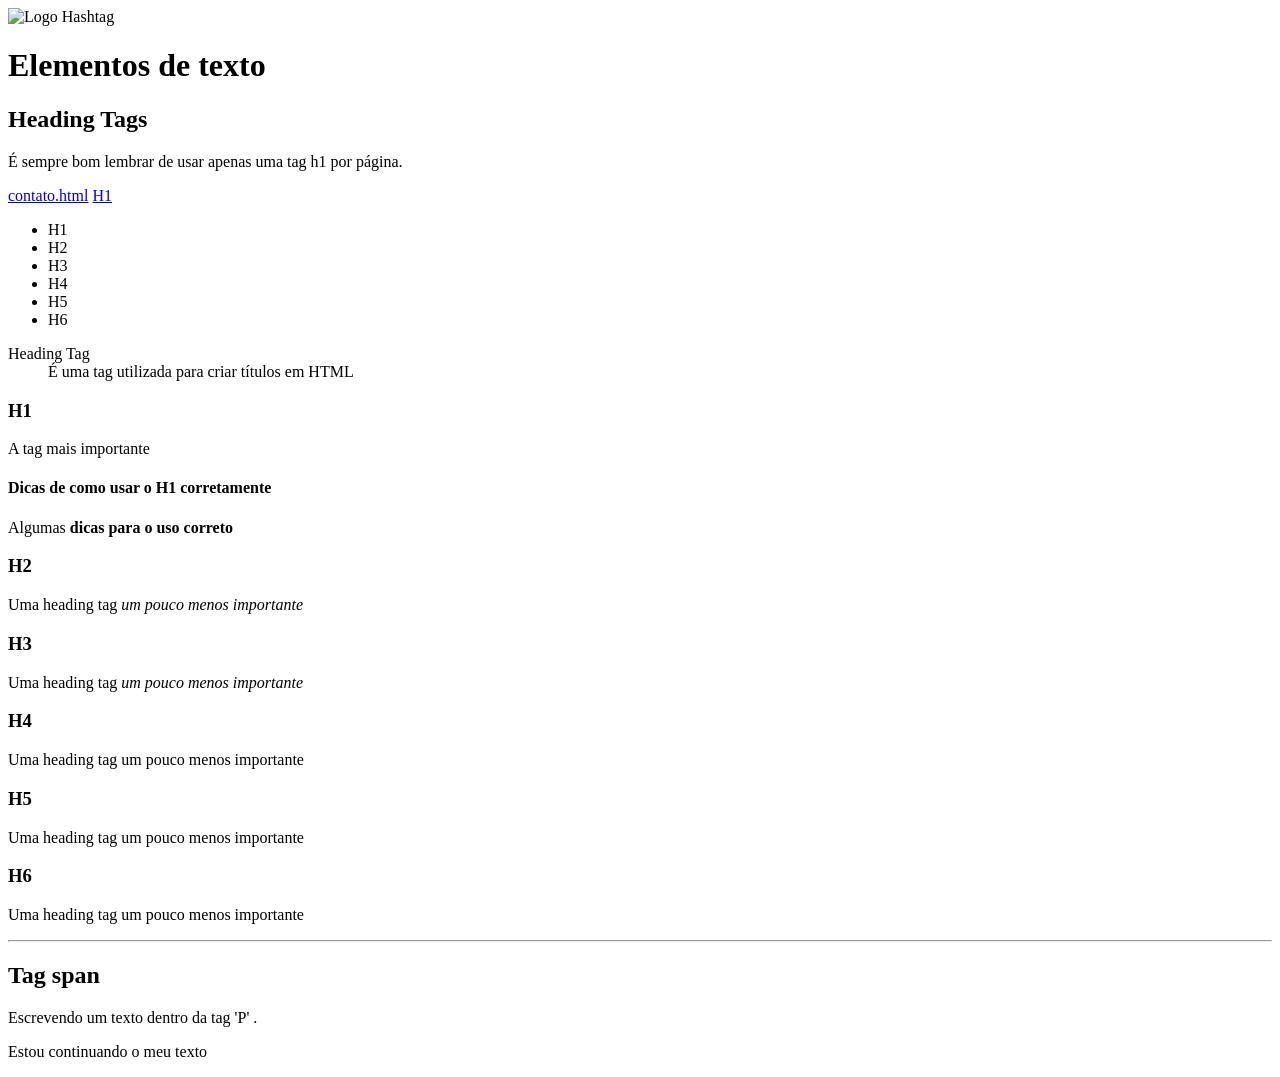
==== index.html @ c279faad "Primeiro commit do projeto" ====
<!DOCTYPE html>
<html lang="en">
<head>
    <meta charset="UTF-8">
    <meta name="viewport" content="width=device-width, initial-scale=1.0">
    <title>Elementos de texto com a hashtag</title>
</head>
<body>
    <img src="https://www.hashtagtreinamentos.com/wp-content/themes/hashtag/desenvolvimento_hashtag/assets/imgs/Global/logo-hashtag.webp" 
    alt="Logo Hashtag">


    <h1>Elementos de texto</h1>

    <h2>Heading Tags</h2>
    <p>É sempre bom lembrar de usar apenas <span>uma tag h1 por página.</span>
    </p>

    <a href="contato.html">contato.html</a>

    <a 
      href="#" >H1</a>

    <Ul>
        <li>H1</li>
        <li>H2</li>
        <li>H3</li>
        <li>H4</li>
        <li>H5</li>
        <li>H6</li>
    </Ul>
    
    <dl>
        <dt>Heading Tag</dt>
        <dd>É uma tag utilizada para criar títulos em HTML</dd>
    </dl>


    <h3>H1</h3>
    <p>A tag mais importante</p>

    <h4>Dicas de como usar o <span>H1 corretamente</span></h4>
    <p>Algumas <strong>dicas para o uso correto</strong></p>

    <h3>H2</h3>
    <p>Uma heading tag <i>um pouco menos importante</i></p>

    <h3>H3</h3>
    <p>Uma heading tag <em>um pouco menos importante</em></p>

    <h3>H4</h3>
    <p>Uma heading tag um pouco menos importante</p>

    <h3>H5</h3>
    <p>Uma heading tag um pouco menos importante</p>

    <h3>H6</h3>
    <p>Uma heading tag um pouco menos importante</p>

    <hr />

    <h2>Tag span</h2>
    <p>Escrevendo um texto dentro da tag 'P' .</p>
    <P id="paragrafo-final">Estou continuando o meu texto</P>
</body>
</html>
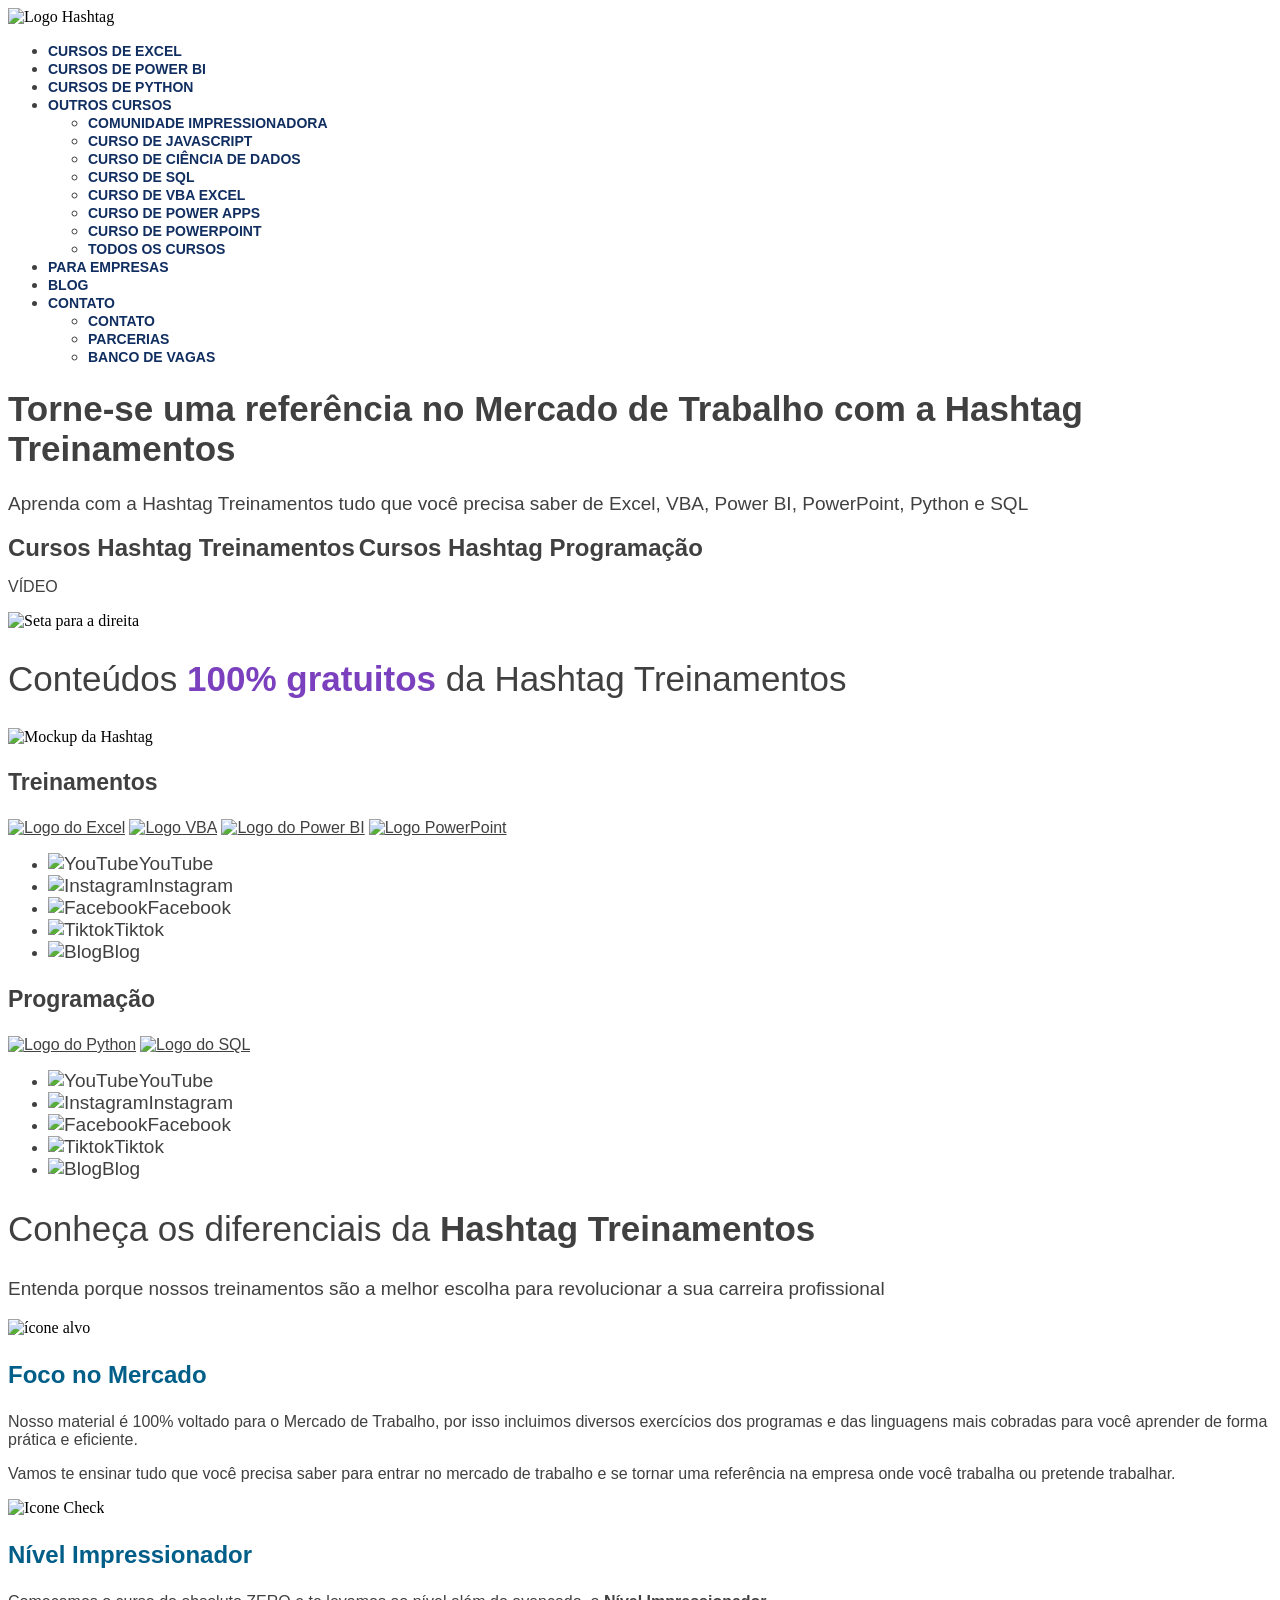
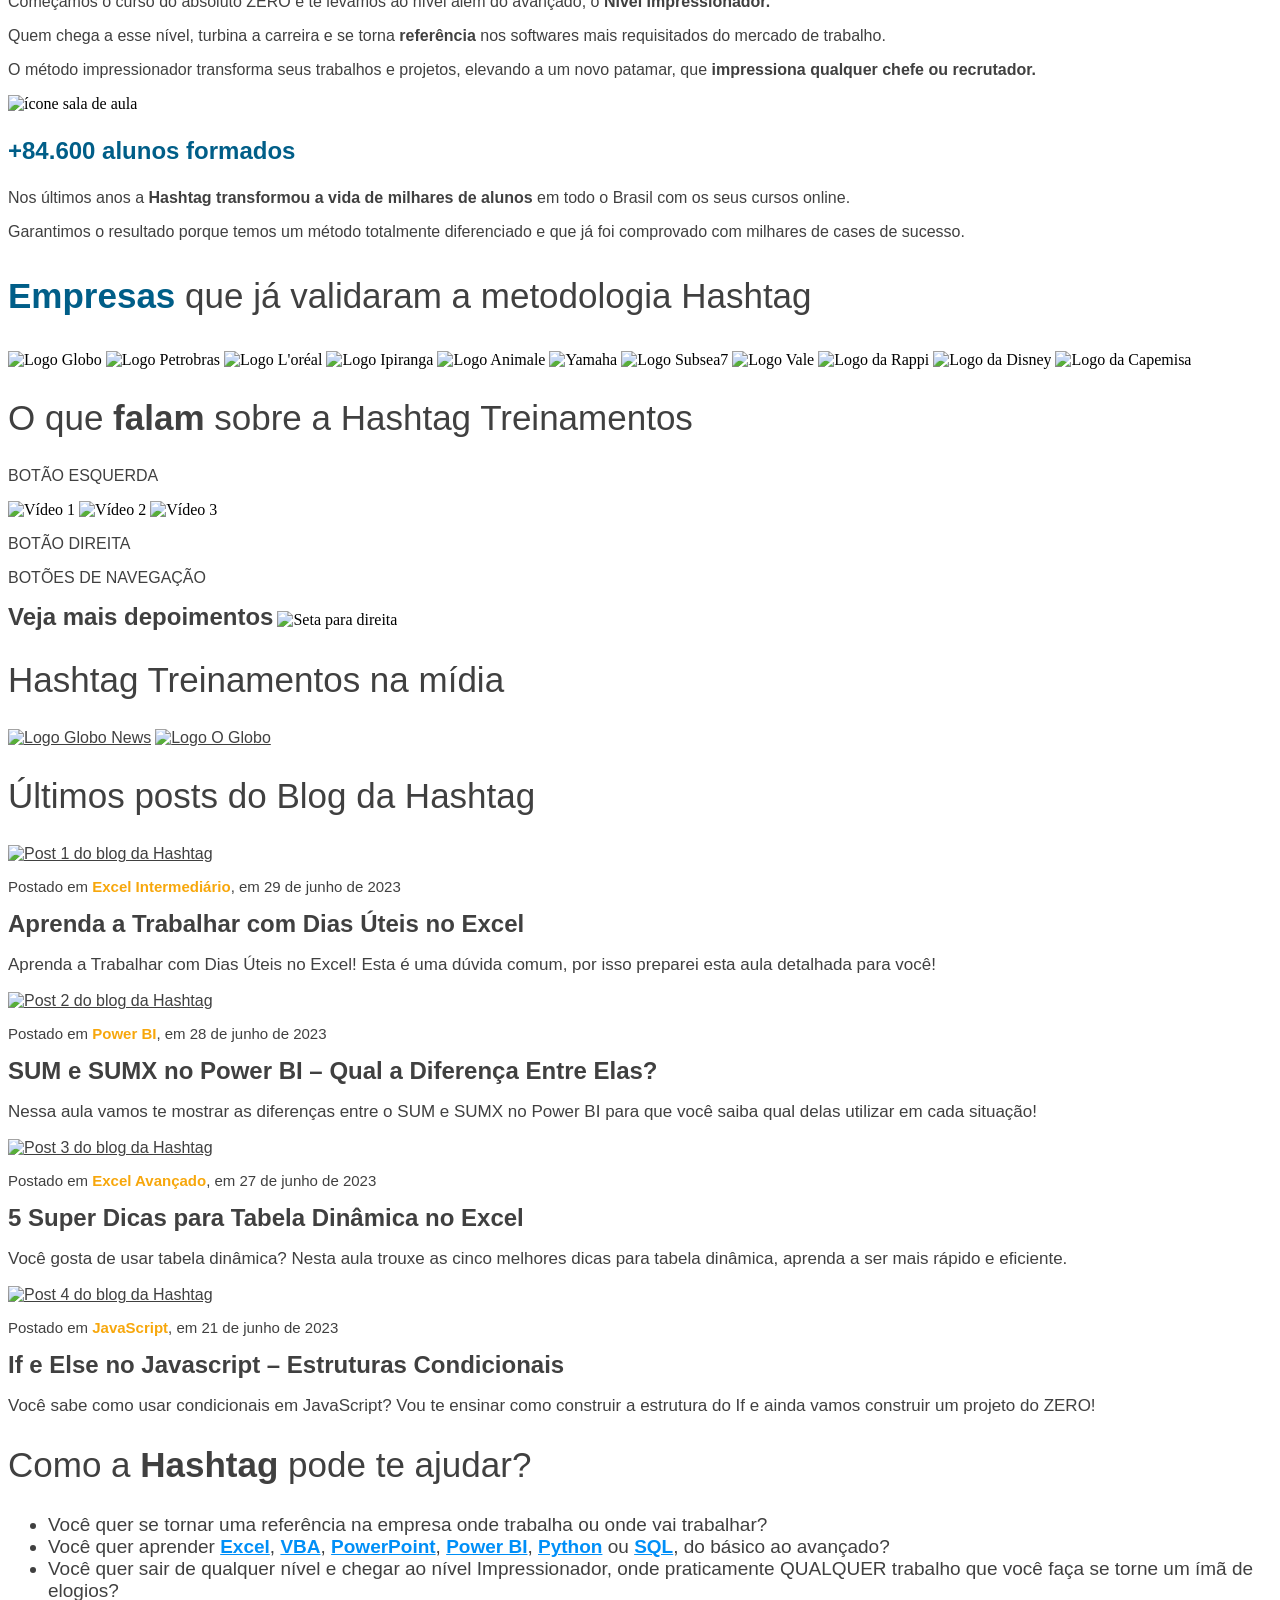
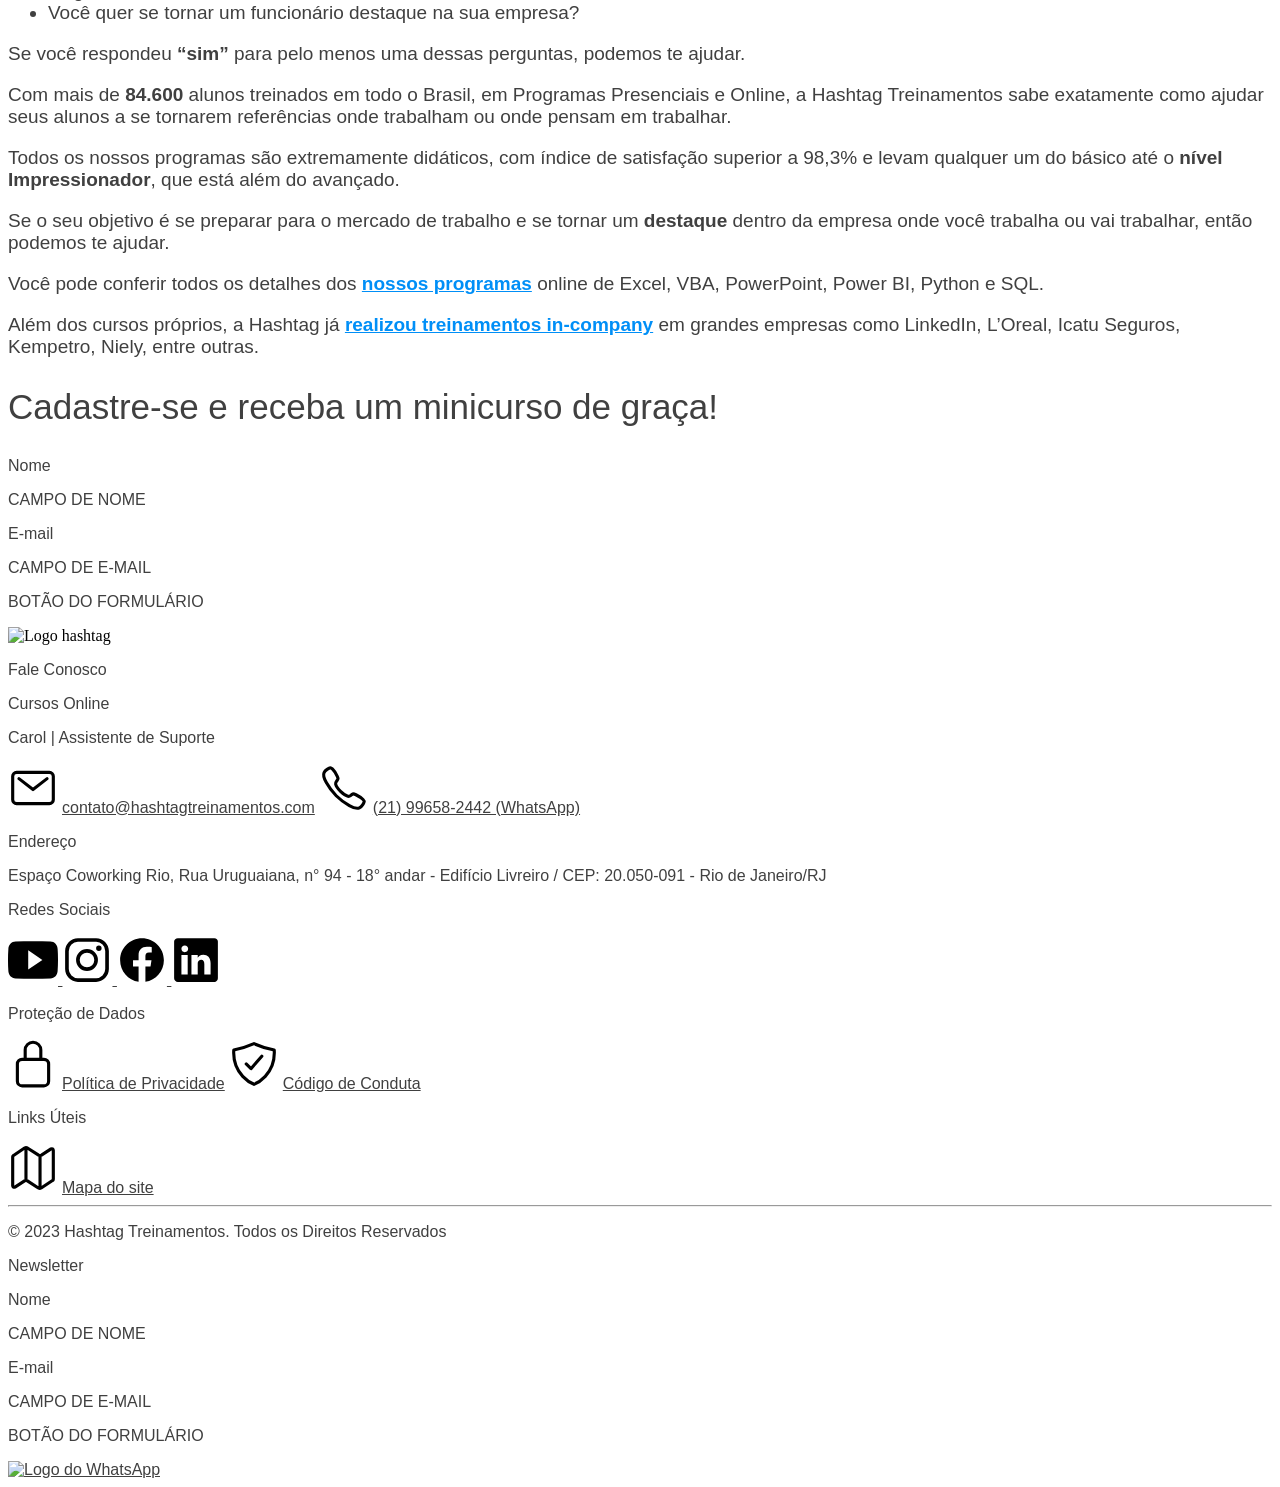
==== commit 62765279: "atualização projeto" ====
--- a/index.html
+++ b/index.html
@@ -3,64 +3,415 @@
 <head>
     <meta charset="UTF-8">
     <meta name="viewport" content="width=device-width, initial-scale=1.0">
-    <title>Elementos de texto com a hashtag</title>
+    <title>Hashtag Treinamentos | Cursos de Excel, VBA, Python e mais!</title>
+
+    <link rel="stylesheet" href="style.css"/>
+
+
+
 </head>
 <body>
+        <!-- Cabeçalho -->
     <img src="https://www.hashtagtreinamentos.com/wp-content/themes/hashtag/desenvolvimento_hashtag/assets/imgs/Global/logo-hashtag.webp" 
-    alt="Logo Hashtag">
-
-
-    <h1>Elementos de texto</h1>
-
-    <h2>Heading Tags</h2>
-    <p>É sempre bom lembrar de usar apenas <span>uma tag h1 por página.</span>
-    </p>
-
-    <a href="contato.html">contato.html</a>
+    alt="Logo Hashtag"/>
+    
+    <ul>
+    <li class="item-lista-cabecalho">
+    <a href="https://www.hashtagtreinamentos.com/curso-de-excel-online">Cursos de Excel</a>
+    </li>
+
+
+    <li class="item-lista-cabecalho">
+    <a href="https://www.hashtagtreinamentos.com/curso-power-bi">Cursos de Power BI</a>
+    </li>
+
+
+    <li class="item-lista-cabecalho">
+    <a href="https://www.hashtagtreinamentos.com/curso-python">Cursos de Python</a>
+    </li>
+
+    <li class="item-lista-cabecalho">
+    <a href="https://www.hashtagtreinamentos.com/#">Outros Cursos</a>
+    <ul>
+        <li><a href="https://www.hashtagtreinamentos.com/comunidade-impressionadora">Comunidade Impressionadora</a></li>
+        <li><a href="https://www.hashtagtreinamentos.com/curso-javascript">Curso de JavaScript</a></li>
+        <li><a href="https://www.hashtagtreinamentos.com/curso-ciencia-de-dados">Curso de Ciência de Dados</a></li>
+        <li><a href="https://www.hashtagtreinamentos.com/curso-sql">Curso de SQL</a></li>
+        <li><a href="https://www.hashtagtreinamentos.com/curso-vba-excel">Curso de VBA Excel</a></li>
+        <li><a href="https://www.hashtagtreinamentos.com/curso-de-power-apps">Curso de Power Apps</a></li>
+        <li><a href="https://www.hashtagtreinamentos.com/curso-powerpoint">Curso de PowerPoint</a></li>
+        <li><a href="https://www.hashtagtreinamentos.com/todos-os-cursos-hashtag-treinamentos">Todos os Cursos</a></li>
+    </ul>
+    </li>
+
+
+    <li class="item-lista-cabecalho">
+    <a href="https://www.hashtagtreinamentos.com/treinamentos-corporativos">Para Empresas</a>
+    </li>
+
+
+    <li class="item-lista-cabecalho">
+    <a href="https://www.hashtagtreinamentos.com/blog">Blog</a>
+    </li>
+    
+
+    <li class="item-lista-cabecalho">
+    <a href="https://www.hashtagtreinamentos.com/#">Contato</a>
+    <ul>
+        <li><a href="https://www.hashtagtreinamentos.com/contato"> Contato</a></li>
+        <li><a href="https://www.hashtagtreinamentos.com/parceria">Parcerias</a></li>
+        <li><a href="https://www.hashtagtreinamentos.com/banco-de-vagas">Banco de Vagas</a></li>
+    </ul>
+    </li>
+
+    </ul>
+
+    <h1>Torne-se uma referência no Mercado de Trabalho com a Hashtag Treinamentos</h1>
+
+    <p class="hero-paragrafo">Aprenda com a Hashtag Treinamentos tudo que você precisa saber de Excel, VBA, Power BI, PowerPoint, Python e SQL</p>
 
     <a 
-      href="#" >H1</a>
-
-    <Ul>
-        <li>H1</li>
-        <li>H2</li>
-        <li>H3</li>
-        <li>H4</li>
-        <li>H5</li>
-        <li>H6</li>
-    </Ul>
-    
-    <dl>
-        <dt>Heading Tag</dt>
-        <dd>É uma tag utilizada para criar títulos em HTML</dd>
-    </dl>
-
-
-    <h3>H1</h3>
-    <p>A tag mais importante</p>
-
-    <h4>Dicas de como usar o <span>H1 corretamente</span></h4>
-    <p>Algumas <strong>dicas para o uso correto</strong></p>
-
-    <h3>H2</h3>
-    <p>Uma heading tag <i>um pouco menos importante</i></p>
-
-    <h3>H3</h3>
-    <p>Uma heading tag <em>um pouco menos importante</em></p>
-
-    <h3>H4</h3>
-    <p>Uma heading tag um pouco menos importante</p>
-
-    <h3>H5</h3>
-    <p>Uma heading tag um pouco menos importante</p>
-
-    <h3>H6</h3>
-    <p>Uma heading tag um pouco menos importante</p>
-
-    <hr />
-
-    <h2>Tag span</h2>
-    <p>Escrevendo um texto dentro da tag 'P' .</p>
-    <P id="paragrafo-final">Estou continuando o meu texto</P>
+    class="botao hero-botao"
+    href="https://www.hashtagtreinamentos.com/cursos-hashtag-treinamentos">Cursos Hashtag Treinamentos</a>
+
+    <a 
+    class="botao hero-botao"
+    href="https://www.hashtagtreinamentos.com/cursos-hashtag-programacao">Cursos Hashtag Programação</a>
+
+    <p>VÍDEO</p>
+
+
+    <!-- Seção Conteúdos Gratuitos -->
+
+    <img src="https://www.hashtagtreinamentos.com/wp-content/uploads/2022/06/ELEMENTO-seta_1.png" alt="Seta para a direita"/>
+
+    <H2 class="gratuito-h2">Conteúdos <span class="gratuito-realce">100% gratuitos</span> da Hashtag Treinamentos</H2>
+
+    <img src="https://www.hashtagtreinamentos.com/wp-content/uploads/2022/06/ELEMENTO-mockup-hashtag.png.webp" alt="Mockup da Hashtag"/>
+
+    <h3 class="gratuito-h3">Treinamentos</h3>
+    <a href="https://excelparaestagio.klickpages.com.br/inscricao-basico-cta-att?origemurl=hashtag_site_org_minibasico2"><img src="https://www.hashtagtreinamentos.com/wp-content/uploads/2022/06/excel-file-svgrepo-com-1.svg" alt="Logo do Excel"></a>
+
+    <a href="https://excelparaestagio.klickpages.com.br/inscricao-10-aulas-vba?origemurl=hashtag_site_org_top10vba"><img src="https://www.hashtagtreinamentos.com/wp-content/uploads/2022/06/vba-svgrepo-com-2-1.svg" alt="Logo VBA"></a>
+
+    <a href="https://pages.hashtagtreinamentos.com/inscricao-minicurso-power-bi?origemurl=hashtag_site_org_minicursopbi"><img src="https://www.hashtagtreinamentos.com/wp-content/uploads/2022/06/power-bi-2.svg" alt="Logo do Power BI"></a>
+
+    <a href="https://excelparaestagio.klickpages.com.br/inscricoes-6ferramentas-ppt?origemurl=hashtag_site_org_minippt"><img src="https://www.hashtagtreinamentos.com/wp-content/uploads/2022/06/microsoft-powerpoint-2013-logo-svgrepo-com-1.svg" alt="Logo PowerPoint"></a>
+
+    <ul>
+        <a 
+        class="gratuito-link-lista"
+        href="https://www.youtube.com/channel/UCw0leRmeaX7R_9BDd3TvCzg/"><li class="gratuito-item-lista"><img src="https://www.hashtagtreinamentos.com/wp-content/uploads/2022/06/youtube-1.png" alt="YouTube">YouTube</a></li>
+
+        <a 
+        class="gratuito-link-lista"
+        href="https://instagram.com/hashtagtreinamentos"><li><img src="https://www.hashtagtreinamentos.com/wp-content/uploads/2022/06/instagram-1.png" alt="Instagram">Instagram</a></li>
+
+        <a
+        class="gratuito-link-lista"
+        href="https://facebook.com/hashtagtreinamentos"><li><img src="https://www.hashtagtreinamentos.com/wp-content/uploads/2022/06/facebook-1.png" alt="Facebook">Facebook</a></li>
+
+        <a 
+        class="gratuito-link-lista"
+        href="https://www.tiktok.com/@hashtagtreinamentos"><li><img src="https://www.hashtagtreinamentos.com/wp-content/uploads/2022/06/tik-tok-1.png.webp" alt="Tiktok">Tiktok</a></li>
+
+        <a
+        class="gratuito-link-lista"
+        href="https://www.hashtagtreinamentos.com/blog"><li><img src="https://www.hashtagtreinamentos.com/wp-content/uploads/2022/06/blog-1.png" alt="Blog">Blog</a></li>
+
+        </ul>
+
+        <h3 class="gratuito-h3">Programação</h3>
+
+         <a href="https://pages.hashtagtreinamentos.com/inscricao-curso-basico-python?origemurl=hashtag_site_org_minibasicopython"><img src="https://www.hashtagtreinamentos.com/wp-content/uploads/2022/06/python-svgrepo-com-1.svg" alt="Logo do Python"></a>
+
+          <a href="https://pages.hashtagtreinamentos.com/inscricao-minicurso-sql?origemurl=hashtag_site_org_minisql"><img src="https://www.hashtagtreinamentos.com/wp-content/uploads/2022/06/sql-database-sql-azure-svgrepo-com-1.svg" alt="Logo do SQL"></a>
+
+          <ul>
+            <a 
+            class="gratuito-link-lista"
+            href="https://www.youtube.com/channel/UCafFexaRoRylOKdzGBU6Pgg/"><li><img src="https://www.hashtagtreinamentos.com/wp-content/uploads/2022/06/youtube-1.png" alt="YouTube">YouTube</a></li>
+
+        <a 
+        class="gratuito-link-lista"
+        href="https://instagram.com/hashtagprogramacao"><li><img src="https://www.hashtagtreinamentos.com/wp-content/uploads/2022/06/instagram-1.png" alt="Instagram">Instagram</a></li>
+
+        <a 
+        class="gratuito-link-lista"
+        href="https://facebook.com/hashtagprogramacao"><li><img src="https://www.hashtagtreinamentos.com/wp-content/uploads/2022/06/facebook-1.png" alt="Facebook">Facebook</a></li>
+
+        <a 
+        class="gratuito-link-lista"
+        href="https://www.tiktok.com/@hashtagprogramacao"><li><img src="https://www.hashtagtreinamentos.com/wp-content/uploads/2022/06/tik-tok-1.png.webp" alt="Tiktok">Tiktok</a></li>
+
+        <a 
+        class="gratuito-link-lista"
+        href="https://www.hashtagtreinamentos.com/blog"><li><img src="https://www.hashtagtreinamentos.com/wp-content/uploads/2022/06/blog-1.png" alt="Blog">Blog</a></li>
+
+          </ul>
+
+          <!-- Seção Diferenciais -->
+
+          <h2 class="diferenciais-h2">Conheça os diferenciais da <strong>Hashtag Treinamentos</strong></h2>
+
+          <p class="diferenciais-p">Entenda porque nossos treinamentos são a melhor escolha para revolucionar a sua carreira profissional</p>
+
+          <img src="https://www.hashtagtreinamentos.com/wp-content/uploads/2022/06/target-svgrepo-com.svg" width="50px" alt="ícone alvo">
+
+          
+          
+          <h3 class="diferenciais-h3">Foco no Mercado</h3>
+
+          <p>Nosso material é 100% voltado para o Mercado de Trabalho, por isso incluimos diversos exercícios dos programas e das linguagens mais cobradas para você aprender de forma prática e eficiente.</p>
+
+          <p>Vamos te ensinar tudo que você precisa saber para entrar no mercado de trabalho e se tornar uma referência na empresa onde você trabalha ou pretende trabalhar.</p>
+
+          <img src="https://www.hashtagtreinamentos.com/wp-content/uploads/2022/06/verified-svgrepo-com.svg" width="50px" alt="Icone Check">
+        
+          
+          
+          <h3 class="diferenciais-h3">Nível Impressionador</h3>
+
+          <p>Começamos o curso do absoluto ZERO e te levamos ao nível além do avançado, o <strong>Nível Impressionador.</strong></p>
+
+          <p>Quem chega a esse nível, turbina a carreira e se torna <strong>referência</strong> nos softwares mais requisitados do mercado de trabalho.</p>
+
+          <p>O método impressionador transforma seus trabalhos e projetos, elevando a um novo patamar, que <b>impressiona qualquer chefe ou recrutador.</b></p>
+
+          <img src="https://www.hashtagtreinamentos.com/wp-content/uploads/2022/06/students-on-class-svgrepo-com.svg" width="50px" alt="ícone sala de aula">
+
+         
+         
+          <h3 class="diferenciais-h3">+84.600 alunos formados</h3>
+
+          <p>Nos últimos anos a <strong>Hashtag transformou a vida de milhares de alunos</strong> em todo o Brasil com os seus cursos online.</p>
+          <p>Garantimos o resultado porque temos um método totalmente diferenciado e que já foi comprovado com milhares de cases de sucesso.</p>
+
+
+          <h3 class="diferenciais-h3-empresas">
+            <a href="https://www.hashtagtreinamentos.com/treinamentos-corporativos">Empresas</a> que já validaram a metodologia Hashtag</h3>
+
+          <img src="https://uploads-ssl.webflow.com/61b9e0dd381626819c8d4f83/620e9f33ec91a8ea2fd8a2a5_6%20-%20Globo%20Comunica%C3%A7%C3%B5es.png" alt="Logo Globo">
+
+          <img src="https://uploads-ssl.webflow.com/61b9e0dd381626819c8d4f83/620e9f35b35a7f00fb515ca3_3%20-%20Petrobras.png" alt="Logo Petrobras">
+
+          <img src="https://uploads-ssl.webflow.com/61b9e0dd381626819c8d4f83/61f2aef3749ea1a140b9ca96_LOreal-logo-5%20(1).webp" alt="Logo L'oréal">
+
+          <img src="https://uploads-ssl.webflow.com/61b9e0dd381626819c8d4f83/620e9f3321ccd59dfc118b57_4%20-%20Ipiranga.png" alt="Logo Ipiranga">
+
+          <img src="https://uploads-ssl.webflow.com/61b9e0dd381626819c8d4f83/620e9f336dc6313affaa1db1_8%20-%20Animale.webp" alt="Logo Animale">
+
+          <img src="https://uploads-ssl.webflow.com/61b9e0dd381626819c8d4f83/620e9f34be3c6e602823539a_5%20-%20Yamaha.webp" alt="Yamaha">
+
+          <img src="https://uploads-ssl.webflow.com/61b9e0dd381626819c8d4f83/620e9f34b8f69b5e5fef6f6d_9%20-%20Subsea%207.png" alt="Logo Subsea7">
+
+          <img src="https://uploads-ssl.webflow.com/61b9e0dd381626819c8d4f83/620e9f33ec91a80662d8a2a4_7%20-%20Vale.png" alt="Logo Vale">
+
+          <img src="https://uploads-ssl.webflow.com/61b9e0dd381626819c8d4f83/649f3d60ac049f51a90aad61_logo-rappi-256.png" alt="Logo da Rappi">
+
+          <img src="https://uploads-ssl.webflow.com/61b9e0dd381626819c8d4f83/649f3d8706dd8fee0b312c77_logo-disney-256.png" alt="Logo da Disney">
+
+          <img src="https://uploads-ssl.webflow.com/61b9e0dd381626819c8d4f83/620e9f3349d2a57142741a17_10%20-%20Capemisa%20Seguradora.png" alt="Logo da Capemisa">
+
+          <!-- Seção o que falam -->
+
+          <h2>O que <span class="oquefalam-realce">falam</span> sobre a Hashtag Treinamentos</h2>
+
+          <p>BOTÃO ESQUERDA</p>
+
+          <img src="https://i3.ytimg.com/vi/N_EZD04zmrw/hqdefault.jpg" alt="Vídeo 1">
+
+          <img src="https://i3.ytimg.com/vi/auqWeBJLJHY/hqdefault.jpg" alt="Vídeo 2">
+
+          <img src="https://i3.ytimg.com/vi/FD79IpCaM1Y/hqdefault.jpg" alt="Vídeo 3">
+
+          <p>BOTÃO DIREITA</p>
+
+          <p>BOTÕES DE NAVEGAÇÃO</p>
+
+          <a
+          class="botao"
+          href="https://www.youtube.com/results?search_query=depoimento+hashtag+treinamentos">Veja mais depoimentos</a>
+
+          <!-- Seção na Mídia -->
+
+          <img src="https://www.hashtagtreinamentos.com/wp-content/uploads/2022/06/ELEMENTO-seta-1.png" alt="Seta para direita">
+
+          <h2>Hashtag Treinamentos na mídia</h2>
+
+          <a href="https://canaisglobo.globo.com/assistir/c/p/v/6091831/"><img src="https://www.hashtagtreinamentos.com/wp-content/uploads/2022/06/ELEMENTO-globo-news-logo.png" alt="Logo Globo News"></a>
+
+          <a href="https://oglobo.globo.com/economia/crise-mudanca-cultural-levam-20-dos-jovens-empreender-21148006?fbclid=IwAR0M98rJxXbc4jOTz0fvqjCNmeKQ7S6LuKOd5fl1QXueiQVLC4DP2XlrsAY"><img src="https://www.hashtagtreinamentos.com/wp-content/uploads/2022/06/ELEMENTO-oglobo.png" alt="Logo O Globo"></a>
+
+          <!-- seção Blog da Hashtag -->
+
+          <h2>Últimos posts do Blog da Hashtag</h2>
+
+          <a href="https://www.hashtagtreinamentos.com/aprenda-a-trabalhar-com-dias-uteisexcel"><img src="https://www.hashtagtreinamentos.com/wp-content/uploads/2023/06/Excel-8.-Aprenda-a-trabalhar-com-dias-uteis-no-Excel-1024x582.png.webp" alt="Post 1 do blog da Hashtag"></a>
+
+          <p class="blog-postadoem">Postado em <a href="https://www.hashtagtreinamentos.com/category/excel-intermediario">Excel Intermediário</a>, em 29 de junho de 2023</p>
+
+          <a 
+          class="blog-titulopost"
+          href="https://www.hashtagtreinamentos.com/aprenda-a-trabalhar-com-dias-uteisexcel">Aprenda a Trabalhar com Dias Úteis no Excel</a>
+
+          <p class="blog-descricaopost">Aprenda a Trabalhar com Dias Úteis no Excel! Esta é uma dúvida comum, por isso preparei esta aula detalhada para você!</p>
+          
+          
+          
+          
+          <a href="https://www.hashtagtreinamentos.com/sum-e-sumx-power-bi"><img src="https://www.hashtagtreinamentos.com/wp-content/uploads/2021/06/SUM-e-SUMX-no-Power-BI-1024x576.jpg.webp" alt="Post 2 do blog da Hashtag"></a>
+
+          <p class="blog-postadoem">Postado em <a href="https://www.hashtagtreinamentos.com/category/power-bi">Power BI</a>, em 28 de junho de 2023</p>
+
+          <a class="blog-titulopost" href="https://www.hashtagtreinamentos.com/sum-e-sumx-power-bi">SUM e SUMX no Power BI – Qual a Diferença Entre Elas?</a>
+
+          <p class="blog-descricaopost">Nessa aula vamos te mostrar as diferenças entre o SUM e SUMX no Power BI para que você saiba qual delas utilizar em cada situação!</p>
+          
+          
+          
+          
+          <a href="https://www.hashtagtreinamentos.com/dicas-para-tabela-dinamica"><img src="https://www.hashtagtreinamentos.com/wp-content/uploads/2023/06/Excel-6.-5-melhores-dicas-para-Tabela-Dinamica-1024x582.png.webp" alt="Post 3 do blog da Hashtag"></a>
+
+          <p class="blog-postadoem">Postado em <a href="https://www.hashtagtreinamentos.com/category/excel-avancado">Excel Avançado</a>, em 27 de junho de 2023</p>
+
+          <a class="blog-titulopost" href="https://www.hashtagtreinamentos.com/dicas-para-tabela-dinamica">5 Super Dicas para Tabela Dinâmica no Excel</a>
+
+          <p class="blog-descricaopost">Você gosta de usar tabela dinâmica? Nesta aula trouxe as cinco melhores dicas para tabela dinâmica, aprenda a ser mais rápido e eficiente.</p>
+          
+          
+          
+          <a href="https://www.hashtagtreinamentos.com/como-usar-condicionais-em-javascript"><img src="https://www.hashtagtreinamentos.com/wp-content/uploads/2023/06/JavaScript-4.-Aprenda-a-usar-condicionais-em-JavaScript-1024x576.png.webp" alt="Post 4 do blog da Hashtag"></a>
+
+          <p class="blog-postadoem">Postado em <a href="https://www.hashtagtreinamentos.com/category/javascript">JavaScript</a>, em 21 de junho de 2023</p>
+
+          <a class="blog-titulopost" href="https://www.hashtagtreinamentos.com/como-usar-condicionais-em-javascript">If e Else no Javascript – Estruturas Condicionais</a>
+
+          <p class="blog-descricaopost">Você sabe como usar condicionais em JavaScript? Vou te ensinar como construir a estrutura do If e ainda vamos construir um projeto do ZERO!</p>
+
+          <!-- Seção como Ajudar -->
+
+           <h2>Como a <span class="comoajudar-realce">Hashtag</span> pode te ajudar?</h2>
+
+           <ul class="comoajudar-lista">
+               <li>Você quer se tornar uma referência na empresa onde trabalha ou onde vai trabalhar?</li>
+
+               <li>Você quer aprender <a href="https://www.hashtagtreinamentos.com/curso-de-excel-online">Excel</a>, <a href="https://www.hashtagtreinamentos.com/curso-vba-excel">VBA</a>, <a href="https://www.hashtagtreinamentos.com/curso-powerpoint">PowerPoint</a>, <a href="https://www.hashtagtreinamentos.com/curso-power-bi">Power BI</a>, <a href="https://www.hashtagtreinamentos.com/curso-python">Python</a> ou <a href="https://www.hashtagtreinamentos.com/curso-sql">SQL</a>, do básico ao avançado?</li>
+
+               <li>Você quer sair de qualquer nível e chegar ao nível Impressionador, onde praticamente QUALQUER trabalho que você faça se torne um ímã de elogios?</li>
+
+               <li>Você quer se tornar um funcionário destaque na sua empresa?</li>
+        </ul>
+
+        <p class="comoajudar-paragrafo">Se você respondeu <b>“sim”</b> para pelo menos uma dessas perguntas, podemos te ajudar.</p>
+
+        <p class="comoajudar-paragrafo">Com mais de <b>84.600</b> alunos treinados em todo o Brasil, em Programas Presenciais e Online, a Hashtag Treinamentos sabe exatamente como ajudar seus alunos a se tornarem referências onde trabalham ou onde pensam em trabalhar.</p>
+
+        <p class="comoajudar-paragrafo">Todos os nossos programas são extremamente didáticos, com índice de satisfação superior a 98,3% e levam qualquer um do básico até o <strong>nível Impressionador</strong>, que está além do avançado.</p>
+
+        <p class="comoajudar-paragrafo">Se o seu objetivo é se preparar para o mercado de trabalho e se tornar um <b>destaque</b> dentro da empresa onde você trabalha ou vai trabalhar, então podemos te ajudar.</p>
+
+        <p class="comoajudar-paragrafo">Você pode conferir todos os detalhes dos <a href="https://www.hashtagtreinamentos.com/todos-os-cursos">nossos programas</a> online de Excel, VBA, PowerPoint, Power BI, Python e SQL.</p>
+
+        <p class="comoajudar-paragrafo">Além dos cursos próprios, a Hashtag já <a href="https://www.hashtagtreinamentos.com/treinamentos-corporativos">realizou treinamentos in-company</a> em grandes empresas como LinkedIn, L’Oreal, Icatu Seguros, Kempetro, Niely, entre outras.</p>
+
+        <!-- Seção minicursos -->
+
+        <h2>Cadastre-se e receba um minicurso de graça!</h2>
+
+        <p>Nome</p>
+        <p>CAMPO DE NOME</p>
+
+        <P>E-mail</P>
+        <P>CAMPO DE E-MAIL</P>
+
+        <P>BOTÃO DO FORMULÁRIO</P>
+
+        <!-- Seção roda pé -->
+
+        <img src="https://www.hashtagtreinamentos.com/wp-content/uploads/2022/05/Logo-Hashtag-Original-1.png" alt="Logo hashtag">
+
+        <p>Fale Conosco</p>
+        <p>Cursos Online</p>
+        <p>Carol | Assistente de Suporte</p>
+
+       
+    <svg xmlns="http://www.w3.org/2000/svg" viewBox="0 0 512 512" width="50px">
+      <rect x="48" y="96" width="416" height="320" rx="40" ry="40" fill="none" stroke="currentColor" stroke-linecap="round" stroke-linejoin="round" stroke-width="32"></rect>
+      <path fill="none" stroke="currentColor" stroke-linecap="round" stroke-linejoin="round" stroke-width="32" d="M112 160l144 112 144-112"></path>
+    </svg>
+    <a href="contato@hashtagtreinamentos.com">contato@hashtagtreinamentos.com</a>
+
+    <svg xmlns="http://www.w3.org/2000/svg" viewBox="0 0 512 512" width="50px">
+      <path d="M451 374c-15.88-16-54.34-39.35-73-48.76-24.3-12.24-26.3-13.24-45.4.95-12.74 9.47-21.21 17.93-36.12 14.75s-47.31-21.11-75.68-49.39-47.34-61.62-50.53-76.48 5.41-23.23 14.79-36c13.22-18 12.22-21 .92-45.3-8.81-18.9-32.84-57-48.9-72.8C119.9 44 119.9 47 108.83 51.6A160.15 160.15 0 0083 65.37C67 76 58.12 84.83 51.91 98.1s-9 44.38 23.07 102.64 54.57 88.05 101.14 134.49S258.5 406.64 310.85 436c64.76 36.27 89.6 29.2 102.91 23s22.18-15 32.83-31a159.09 159.09 0 0013.8-25.8C465 391.17 468 391.17 451 374z" fill="none" stroke="currentColor" stroke-miterlimit="10" stroke-width="32"></path>
+    </svg>
+    <a href="https://api.whatsapp.com/send?phone=5521996582442&amp;text=Ol%C3%A1%2C%20gostaria%20de%20tirar%20uma%20d%C3%BAvida%20%20sobre%20o%20curso%20online">(21) 99658-2442 (WhatsApp)</a>
+
+    <p>Endereço</p>
+
+    <p>Espaço Coworking Rio, Rua Uruguaiana, n° 94 - 18° andar - Edifício Livreiro / CEP: 20.050-091 - Rio de Janeiro/RJ</p>
+
+    <p>Redes Sociais</p>
+    <a href="https://www.youtube.com/channel/UCw0leRmeaX7R_9BDd3TvCzg">
+      <svg xmlns="http://www.w3.org/2000/svg" width="50px" viewBox="0 0 512 512">
+        <path d="M508.64 148.79c0-45-33.1-81.2-74-81.2C379.24 65 322.74 64 265 64h-18c-57.6 0-114.2 1-169.6 3.6C36.6 67.6 3.5 104 3.5 149 1 184.59-.06 220.19 0 255.79q-.15 53.4 3.4 106.9c0 45 33.1 81.5 73.9 81.5 58.2 2.7 117.9 3.9 178.6 3.8q91.2.3 178.6-3.8c40.9 0 74-36.5 74-81.5 2.4-35.7 3.5-71.3 3.4-107q.34-53.4-3.26-106.9zM207 353.89v-196.5l145 98.2z"></path>
+      </svg>
+    </a>
+
+    <a href="https://www.instagram.com/hashtagtreinamentos/">
+      <svg xmlns="http://www.w3.org/2000/svg" width="50px" viewBox="0 0 512 512">
+        <path d="M349.33 69.33a93.62 93.62 0 0193.34 93.34v186.66a93.62 93.62 0 01-93.34 93.34H162.67a93.62 93.62 0 01-93.34-93.34V162.67a93.62 93.62 0 0193.34-93.34h186.66m0-37.33H162.67C90.8 32 32 90.8 32 162.67v186.66C32 421.2 90.8 480 162.67 480h186.66C421.2 480 480 421.2 480 349.33V162.67C480 90.8 421.2 32 349.33 32z"></path>
+        <path d="M377.33 162.67a28 28 0 1128-28 27.94 27.94 0 01-28 28zM256 181.33A74.67 74.67 0 11181.33 256 74.75 74.75 0 01256 181.33m0-37.33a112 112 0 10112 112 112 112 0 00-112-112z"></path>
+      </svg>
+    </a>
+
+    <a href="https://www.facebook.com/hashtagtreinamentos/">
+      <svg xmlns="http://www.w3.org/2000/svg" width="50px" viewBox="0 0 512 512">
+        <path d="M480 257.35c0-123.7-100.3-224-224-224s-224 100.3-224 224c0 111.8 81.9 204.47 189 221.29V322.12h-56.89v-64.77H221V208c0-56.13 33.45-87.16 84.61-87.16 24.51 0 50.15 4.38 50.15 4.38v55.13H327.5c-27.81 0-36.51 17.26-36.51 35v42h62.12l-9.92 64.77H291v156.54c107.1-16.81 189-109.48 189-221.31z" fill-rule="evenodd"></path>
+      </svg>
+    </a>
+
+    <a href="https://br.linkedin.com/company/hashtag-treinamentos">
+      <svg xmlns="http://www.w3.org/2000/svg" width="50px" viewBox="0 0 512 512">
+        <path d="M444.17 32H70.28C49.85 32 32 46.7 32 66.89v374.72C32 461.91 49.85 480 70.28 480h373.78c20.54 0 35.94-18.21 35.94-38.39V66.89C480.12 46.7 464.6 32 444.17 32zm-273.3 373.43h-64.18V205.88h64.18zM141 175.54h-.46c-20.54 0-33.84-15.29-33.84-34.43 0-19.49 13.65-34.42 34.65-34.42s33.85 14.82 34.31 34.42c-.01 19.14-13.31 34.43-34.66 34.43zm264.43 229.89h-64.18V296.32c0-26.14-9.34-44-32.56-44-17.74 0-28.24 12-32.91 23.69-1.75 4.2-2.22 9.92-2.22 15.76v113.66h-64.18V205.88h64.18v27.77c9.34-13.3 23.93-32.44 57.88-32.44 42.13 0 74 27.77 74 87.64z"></path>
+      </svg>
+    </a>
+
+    <p>Proteção de Dados</p>
+    <svg xmlns="http://www.w3.org/2000/svg" width="50px" viewBox="0 0 512 512">
+      <path d="M336 208v-95a80 80 0 00-160 0v95" fill="none" stroke="currentColor" stroke-linecap="round" stroke-linejoin="round" stroke-width="32"></path>
+      <rect x="96" y="208" width="320" height="272" rx="48" ry="48" fill="none" stroke="currentColor" stroke-linecap="round" stroke-linejoin="round" stroke-width="32"></rect>
+    </svg>
+    <a href="https://excelparaestagio.klickpages.com.br/politica-privacidade">Política de Privacidade</a>
+
+    <svg xmlns="http://www.w3.org/2000/svg" width="50px" viewBox="0 0 512 512">
+      <path fill="none" stroke="currentColor" stroke-linecap="round" stroke-linejoin="round" stroke-width="32" d="M336 176L225.2 304 176 255.8"></path>
+      <path d="M463.1 112.37C373.68 96.33 336.71 84.45 256 48c-80.71 36.45-117.68 48.33-207.1 64.37C32.7 369.13 240.58 457.79 256 464c15.42-6.21 223.3-94.87 207.1-351.63z" fill="none" stroke="currentColor" stroke-linecap="round" stroke-linejoin="round" stroke-width="32"></path>
+    </svg>
+    <a href="https://excelparaestagio.klickpages.com.br/termos-uso">Código de Conduta</a>
+
+    <p>Links Úteis</p>
+    <svg xmlns="http://www.w3.org/2000/svg" width="50px" viewBox="0 0 512 512">
+      <path d="M313.27 124.64L198.73 51.36a32 32 0 00-29.28.35L56.51 127.49A16 16 0 0048 141.63v295.8a16 16 0 0023.49 14.14l97.82-63.79a32 32 0 0129.5-.24l111.86 73a32 32 0 0029.27-.11l115.43-75.94a16 16 0 008.63-14.2V74.57a16 16 0 00-23.49-14.14l-98 63.86a32 32 0 01-29.24.35zM328 128v336M184 48v336" fill="none" stroke="currentColor" stroke-linecap="round" stroke-linejoin="round" stroke-width="32"></path>
+    </svg>
+    <a href="https://www.hashtagtreinamentos.com/mapa-do-site">Mapa do site</a>
+    <hr>
+    <p>© 2023 Hashtag Treinamentos. Todos os Direitos Reservados</p>
+
+    <p>Newsletter</p>
+
+    <p>Nome</p>
+
+    <p>CAMPO DE NOME</p>
+
+    <p>E-mail</p>
+
+    <p>CAMPO DE E-MAIL</p>
+
+    <p>BOTÃO DO FORMULÁRIO</p>
+
+    <a href="https://api.whatsapp.com/send?phone=5521996582442&amp;text=Ol%C3%A1%2C%20gostaria%20de%20tirar%20uma%20d%C3%BAvida%20%20sobre%20o%20curso%20online"><img src="https://www.hashtagtreinamentos.com/wp-content/uploads/2023/06/whatsapp-logo-2.png" alt="Logo do WhatsApp"></a>
+
+
 </body>
 </html>
--- a/style.css
+++ b/style.css
@@ -0,0 +1,151 @@
+h1, 
+h2, 
+h3, 
+h4, 
+h5, 
+h6, 
+p, 
+li, 
+a {
+    font-family: "montserrat", sans-serif;
+    color: #404040;
+}
+
+h1 {
+    font-size: 35px;
+    color: #404040;
+    font-weight: 600;
+}
+
+h2 {
+    font-size: 35px;
+    font-weight: 400;
+}
+
+p {
+    font-size: 16px;
+}
+
+strong {
+    font-weight: 600;
+}
+
+.botao {
+    font-size: 24px;
+    font-weight: 700;
+    text-decoration: none;
+}
+
+/* cabeçalho */
+
+.item-lista-cabecalho a {
+    color: #112e61;
+    font-family: "montserrat", sans-serif;
+    font-size: 14px;
+    text-transform: uppercase;
+    text-decoration: none;
+    font-weight: 600;
+}
+
+.hero-paragrafo {
+    font-size: 19px;
+}
+
+
+/* Seção Conteúdos Gratuitos */
+
+/* .gratuito-h2 {
+    font-weight: 400;
+    font-size: 35px; */
+
+.gratuito-realce {
+    color: #7a40be;
+    font-weight: 600;
+}
+
+.gratuito-h3{
+    font-size: 23px;
+    font-weight: 700;
+}
+
+.gratuito-link-lista {
+    font-size: 19px;
+    text-decoration: none;
+}
+
+/* Seção Diferenciais */
+
+.diferenciais-h2 {
+    font-size: 35px;
+    font-weight: 400;
+}
+
+.diferenciais-h2 strong {
+    font-weight: 600;
+}
+
+.diferenciais-p {
+    font-size: 19px;
+}
+
+.diferenciais-h3 {
+    color: #005e88;
+    font-size: 24px;
+    font-weight: 600;
+}
+
+.diferenciais-h3-empresas {
+    font-size: 35px;
+    font-weight: 400;
+}
+
+.diferenciais-h3-empresas a {
+    color: #005e88;
+    font-weight: 700;
+    text-decoration: none;
+}
+
+/* Seção O que falam */
+
+.oquefalam-realce {
+    font-weight: 600;
+}
+
+/* Seção Blog */
+
+.blog-postadoem {
+    font-size: 15px;
+}
+
+.blog-postadoem a {
+    font-weight: 600;
+    color: #f7a70c;
+    text-decoration: none;
+}
+
+.blog-titulopost {
+    font-size: 24px;
+    font-weight: 600;
+    text-decoration: none;
+}
+
+.blog-descricaopost {
+    font-size: 17px;
+}
+
+/* Seção Como ajudar */
+
+.comoajudar-realce {
+    font-weight: 600;
+}
+
+.comoajudar-lista, 
+.comoajudar-paragrafo {
+    font-size: 19px;
+}
+
+.comoajudar-lista a,
+.comoajudar-paragrafo a {
+    color: #008ff7;
+    font-weight: 600;
+}
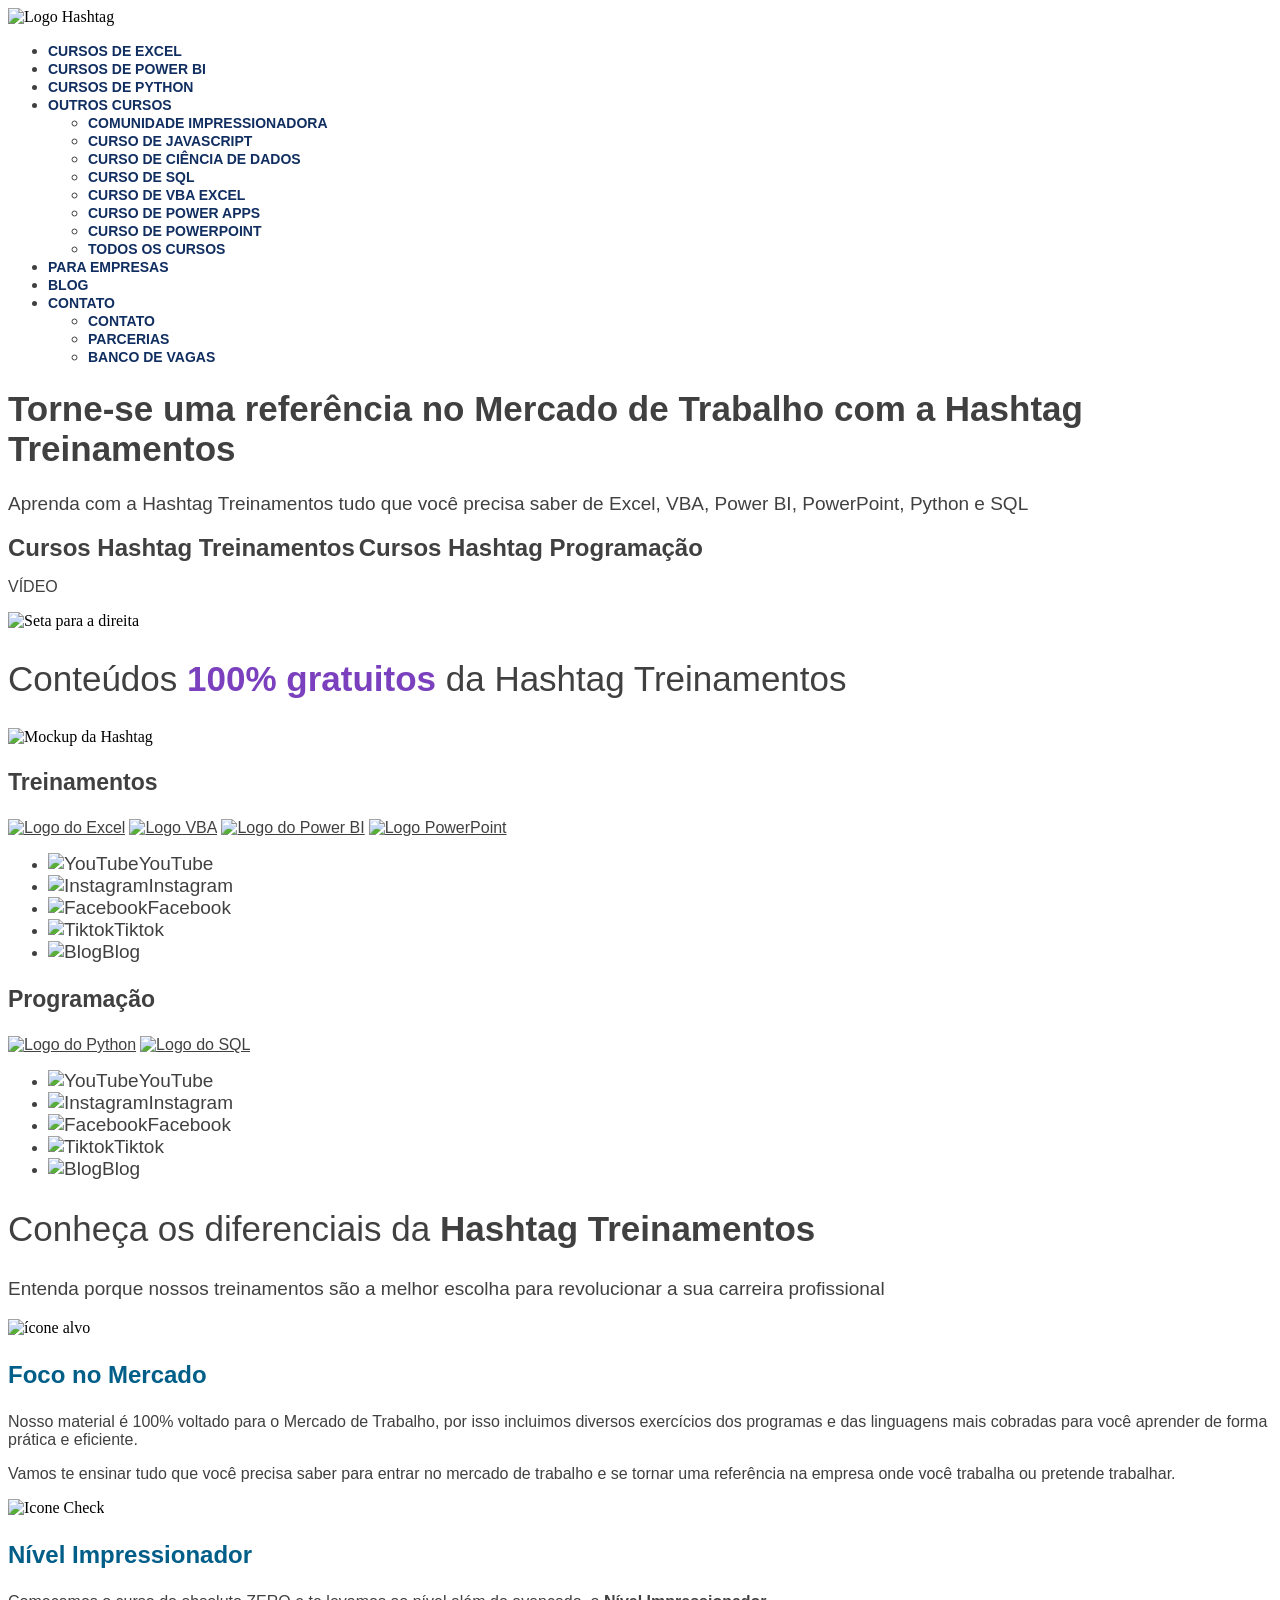
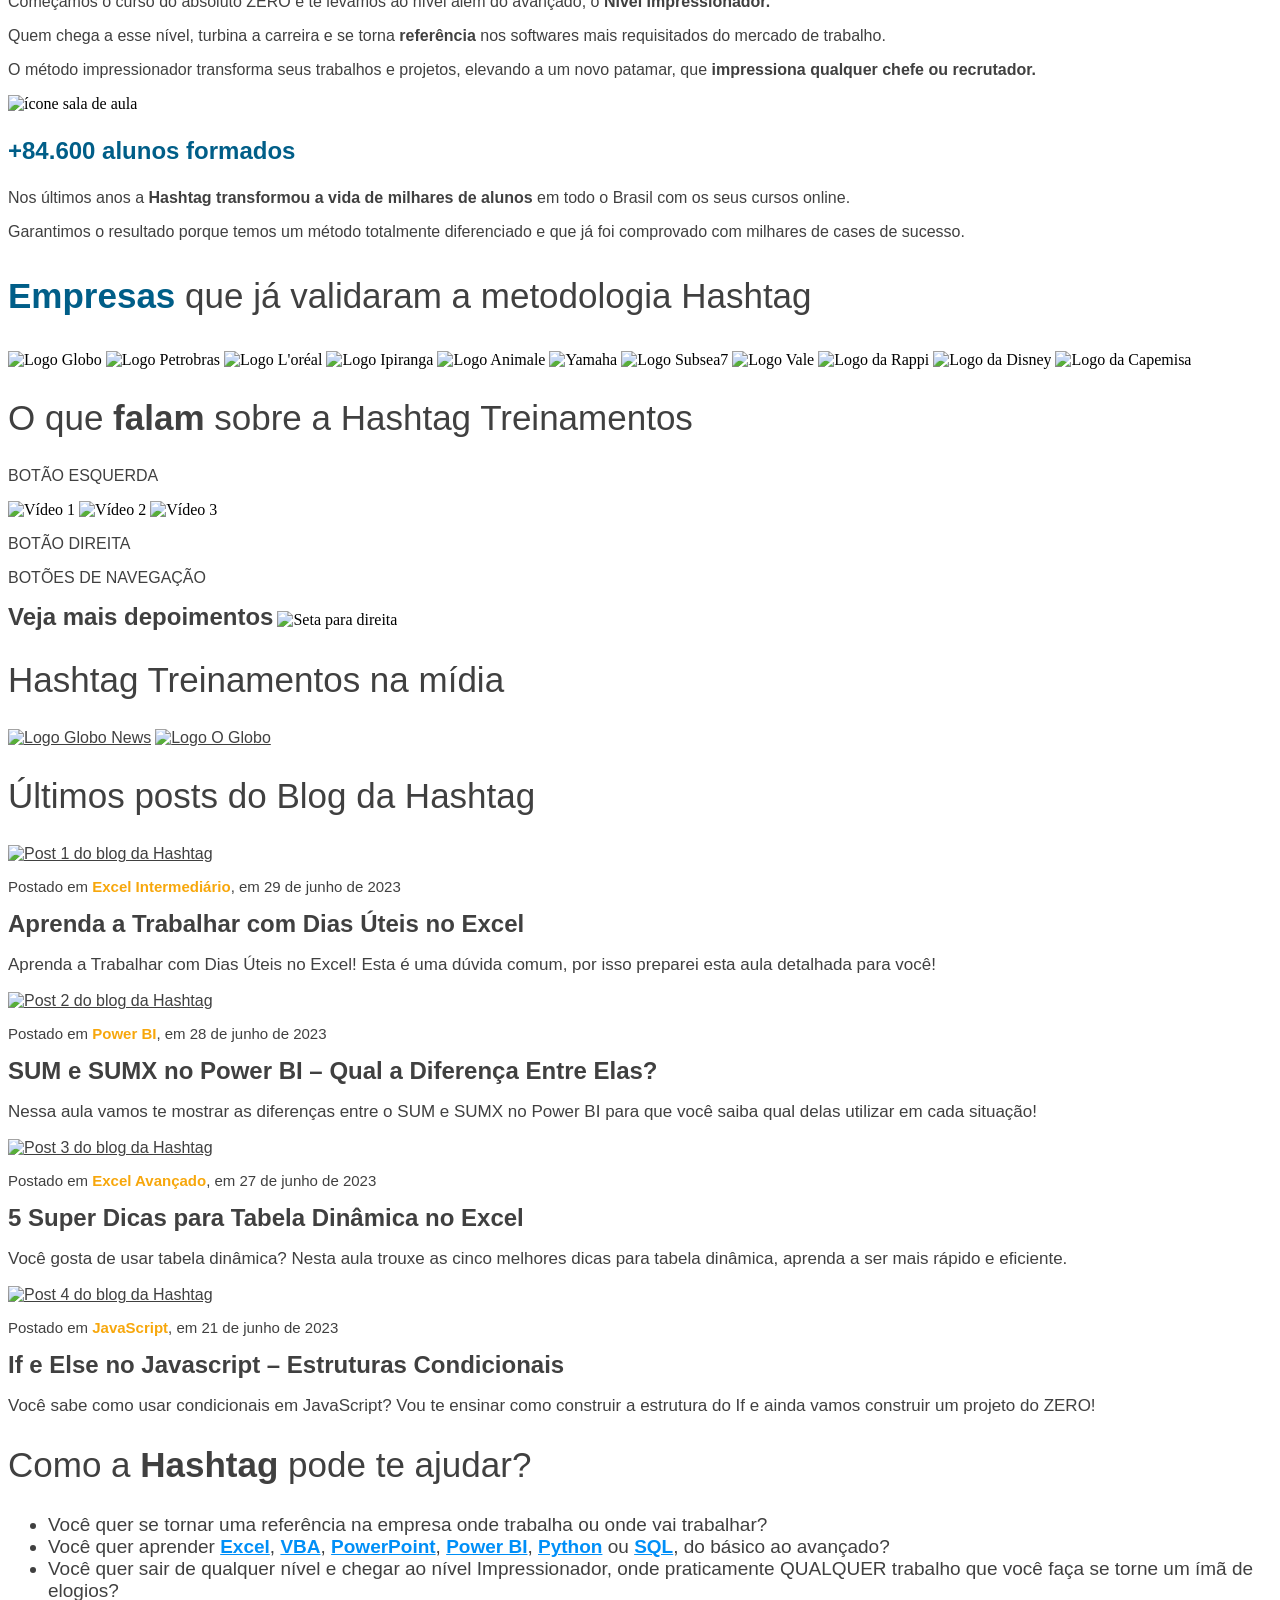
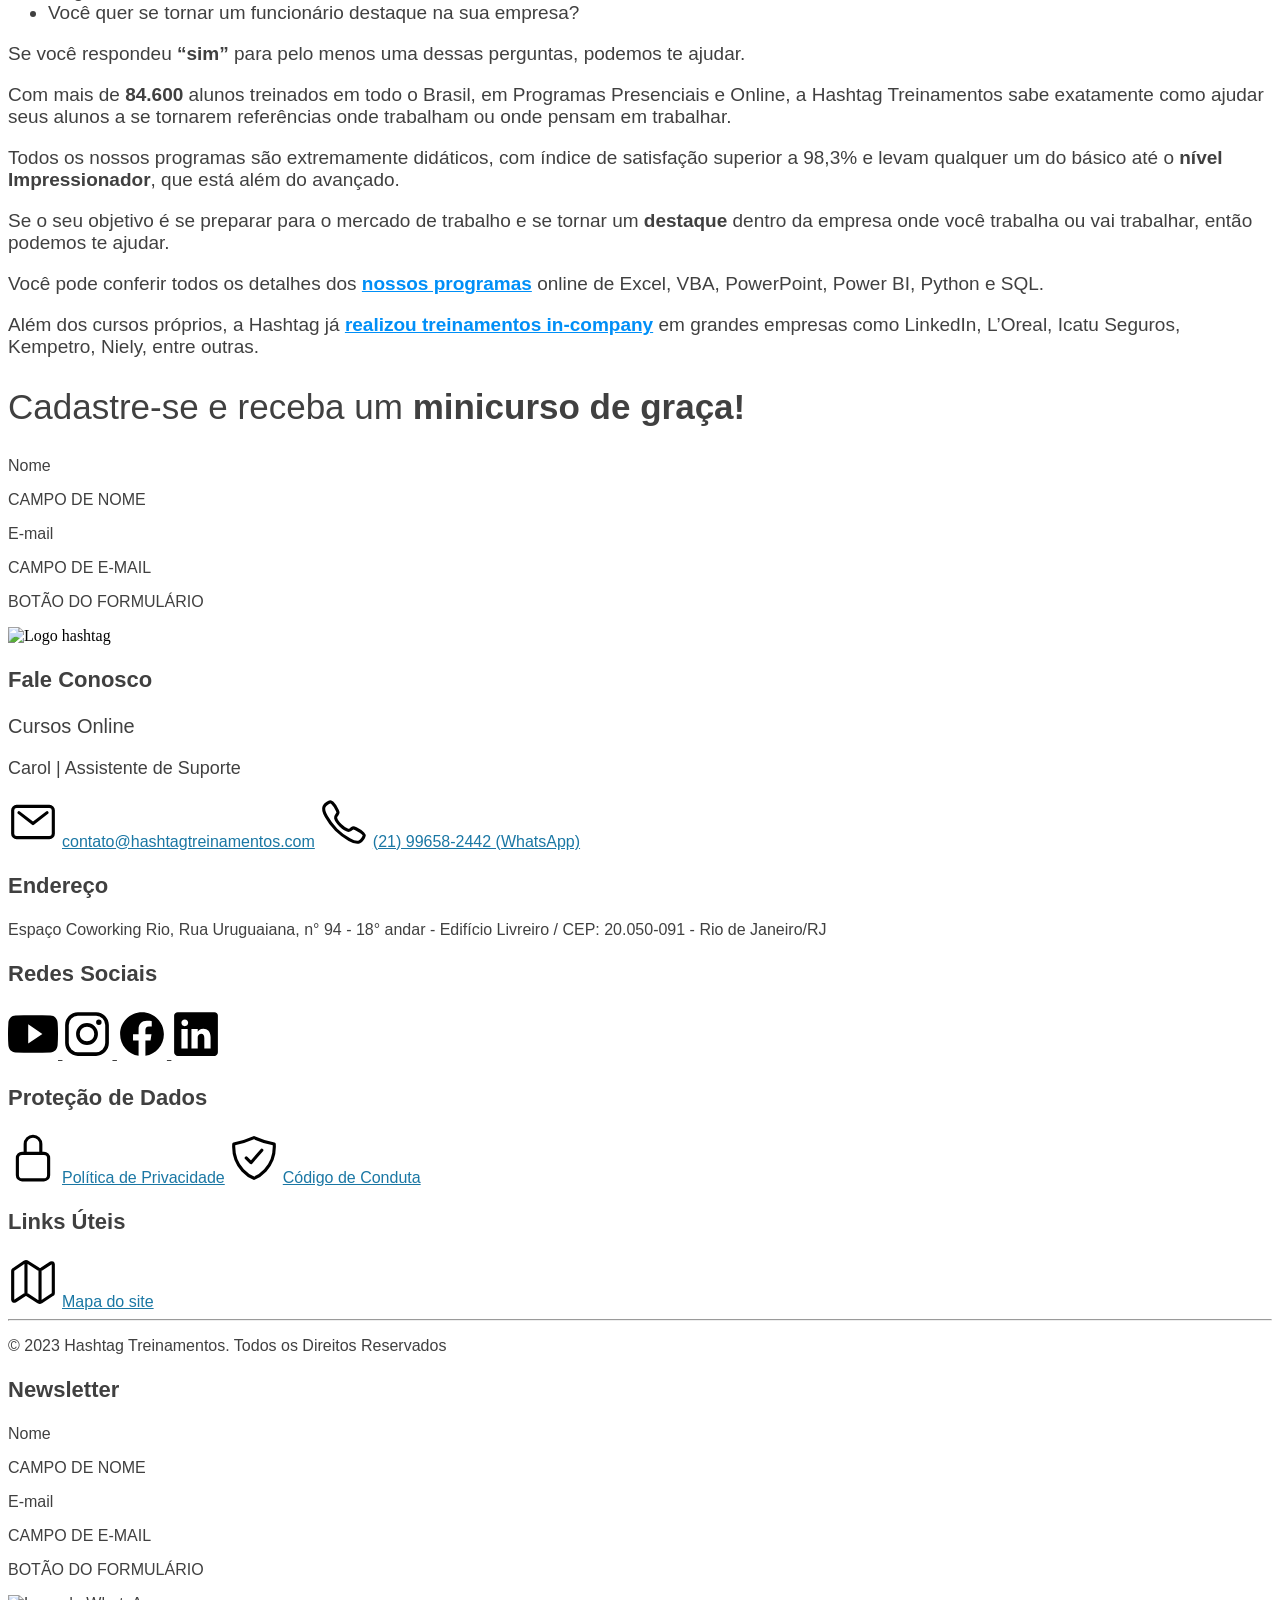
==== commit fd8aa552: "Atualização" ====
--- a/index.html
+++ b/index.html
@@ -317,7 +317,7 @@
 
         <!-- Seção minicursos -->
 
-        <h2>Cadastre-se e receba um minicurso de graça!</h2>
+        <h2>Cadastre-se e receba um <span class="minicurso-realce">minicurso de graça!</span></h2>
 
         <p>Nome</p>
         <p>CAMPO DE NOME</p>
@@ -331,27 +331,27 @@
 
         <img src="https://www.hashtagtreinamentos.com/wp-content/uploads/2022/05/Logo-Hashtag-Original-1.png" alt="Logo hashtag">
 
-        <p>Fale Conosco</p>
-        <p>Cursos Online</p>
-        <p>Carol | Assistente de Suporte</p>
+        <p class="rodape-titulo">Fale Conosco</p>
+        <p class="rodape-subtitulo">Cursos Online</p>
+        <p class="rodape-seg-subtitulo">Carol | Assistente de Suporte</p>
 
        
     <svg xmlns="http://www.w3.org/2000/svg" viewBox="0 0 512 512" width="50px">
       <rect x="48" y="96" width="416" height="320" rx="40" ry="40" fill="none" stroke="currentColor" stroke-linecap="round" stroke-linejoin="round" stroke-width="32"></rect>
       <path fill="none" stroke="currentColor" stroke-linecap="round" stroke-linejoin="round" stroke-width="32" d="M112 160l144 112 144-112"></path>
     </svg>
-    <a href="contato@hashtagtreinamentos.com">contato@hashtagtreinamentos.com</a>
+    <a class="rodape-link" href="contato@hashtagtreinamentos.com">contato@hashtagtreinamentos.com</a>
 
     <svg xmlns="http://www.w3.org/2000/svg" viewBox="0 0 512 512" width="50px">
       <path d="M451 374c-15.88-16-54.34-39.35-73-48.76-24.3-12.24-26.3-13.24-45.4.95-12.74 9.47-21.21 17.93-36.12 14.75s-47.31-21.11-75.68-49.39-47.34-61.62-50.53-76.48 5.41-23.23 14.79-36c13.22-18 12.22-21 .92-45.3-8.81-18.9-32.84-57-48.9-72.8C119.9 44 119.9 47 108.83 51.6A160.15 160.15 0 0083 65.37C67 76 58.12 84.83 51.91 98.1s-9 44.38 23.07 102.64 54.57 88.05 101.14 134.49S258.5 406.64 310.85 436c64.76 36.27 89.6 29.2 102.91 23s22.18-15 32.83-31a159.09 159.09 0 0013.8-25.8C465 391.17 468 391.17 451 374z" fill="none" stroke="currentColor" stroke-miterlimit="10" stroke-width="32"></path>
     </svg>
-    <a href="https://api.whatsapp.com/send?phone=5521996582442&amp;text=Ol%C3%A1%2C%20gostaria%20de%20tirar%20uma%20d%C3%BAvida%20%20sobre%20o%20curso%20online">(21) 99658-2442 (WhatsApp)</a>
-
-    <p>Endereço</p>
+    <a class="rodape-link" href="https://api.whatsapp.com/send?phone=5521996582442&amp;text=Ol%C3%A1%2C%20gostaria%20de%20tirar%20uma%20d%C3%BAvida%20%20sobre%20o%20curso%20online">(21) 99658-2442 (WhatsApp)</a>
+
+    <p class="rodape-titulo">Endereço</p>
 
     <p>Espaço Coworking Rio, Rua Uruguaiana, n° 94 - 18° andar - Edifício Livreiro / CEP: 20.050-091 - Rio de Janeiro/RJ</p>
 
-    <p>Redes Sociais</p>
+    <p class="rodape-titulo">Redes Sociais</p>
     <a href="https://www.youtube.com/channel/UCw0leRmeaX7R_9BDd3TvCzg">
       <svg xmlns="http://www.w3.org/2000/svg" width="50px" viewBox="0 0 512 512">
         <path d="M508.64 148.79c0-45-33.1-81.2-74-81.2C379.24 65 322.74 64 265 64h-18c-57.6 0-114.2 1-169.6 3.6C36.6 67.6 3.5 104 3.5 149 1 184.59-.06 220.19 0 255.79q-.15 53.4 3.4 106.9c0 45 33.1 81.5 73.9 81.5 58.2 2.7 117.9 3.9 178.6 3.8q91.2.3 178.6-3.8c40.9 0 74-36.5 74-81.5 2.4-35.7 3.5-71.3 3.4-107q.34-53.4-3.26-106.9zM207 353.89v-196.5l145 98.2z"></path>
@@ -377,28 +377,28 @@
       </svg>
     </a>
 
-    <p>Proteção de Dados</p>
+    <p class="rodape-titulo">Proteção de Dados</p>
     <svg xmlns="http://www.w3.org/2000/svg" width="50px" viewBox="0 0 512 512">
       <path d="M336 208v-95a80 80 0 00-160 0v95" fill="none" stroke="currentColor" stroke-linecap="round" stroke-linejoin="round" stroke-width="32"></path>
       <rect x="96" y="208" width="320" height="272" rx="48" ry="48" fill="none" stroke="currentColor" stroke-linecap="round" stroke-linejoin="round" stroke-width="32"></rect>
     </svg>
-    <a href="https://excelparaestagio.klickpages.com.br/politica-privacidade">Política de Privacidade</a>
+    <a class="rodape-link" href="https://excelparaestagio.klickpages.com.br/politica-privacidade">Política de Privacidade</a>
 
     <svg xmlns="http://www.w3.org/2000/svg" width="50px" viewBox="0 0 512 512">
       <path fill="none" stroke="currentColor" stroke-linecap="round" stroke-linejoin="round" stroke-width="32" d="M336 176L225.2 304 176 255.8"></path>
       <path d="M463.1 112.37C373.68 96.33 336.71 84.45 256 48c-80.71 36.45-117.68 48.33-207.1 64.37C32.7 369.13 240.58 457.79 256 464c15.42-6.21 223.3-94.87 207.1-351.63z" fill="none" stroke="currentColor" stroke-linecap="round" stroke-linejoin="round" stroke-width="32"></path>
     </svg>
-    <a href="https://excelparaestagio.klickpages.com.br/termos-uso">Código de Conduta</a>
-
-    <p>Links Úteis</p>
+    <a class="rodape-link" href="https://excelparaestagio.klickpages.com.br/termos-uso">Código de Conduta</a>
+
+    <p class="rodape-titulo">Links Úteis</p>
     <svg xmlns="http://www.w3.org/2000/svg" width="50px" viewBox="0 0 512 512">
       <path d="M313.27 124.64L198.73 51.36a32 32 0 00-29.28.35L56.51 127.49A16 16 0 0048 141.63v295.8a16 16 0 0023.49 14.14l97.82-63.79a32 32 0 0129.5-.24l111.86 73a32 32 0 0029.27-.11l115.43-75.94a16 16 0 008.63-14.2V74.57a16 16 0 00-23.49-14.14l-98 63.86a32 32 0 01-29.24.35zM328 128v336M184 48v336" fill="none" stroke="currentColor" stroke-linecap="round" stroke-linejoin="round" stroke-width="32"></path>
     </svg>
-    <a href="https://www.hashtagtreinamentos.com/mapa-do-site">Mapa do site</a>
+    <a class="rodape-link" href="https://www.hashtagtreinamentos.com/mapa-do-site">Mapa do site</a>
     <hr>
     <p>© 2023 Hashtag Treinamentos. Todos os Direitos Reservados</p>
 
-    <p>Newsletter</p>
+    <p class="rodape-titulo">Newsletter</p>
 
     <p>Nome</p>
 
--- a/style.css
+++ b/style.css
@@ -148,4 +148,34 @@
 .comoajudar-paragrafo a {
     color: #008ff7;
     font-weight: 600;
+}
+
+.comoajudar-paragrafo b {
+    font-weight: 600;
+}
+
+/* Seção Minicurso */
+
+.minicurso-realce {
+    font-weight: 600;
+}
+
+/* Seção Rodapé */
+.rodape-titulo {
+    font-weight: 600;
+    font-size: 22px;
+}
+
+.rodape-subtitulo {
+    font-size: 20px;
+    font-weight: 500;
+}
+
+.rodape-seg-subtitulo {
+    font-weight: 500;
+    font-size: 18px;
+}
+
+.rodape-link {
+    color: #1a77a4;
 }
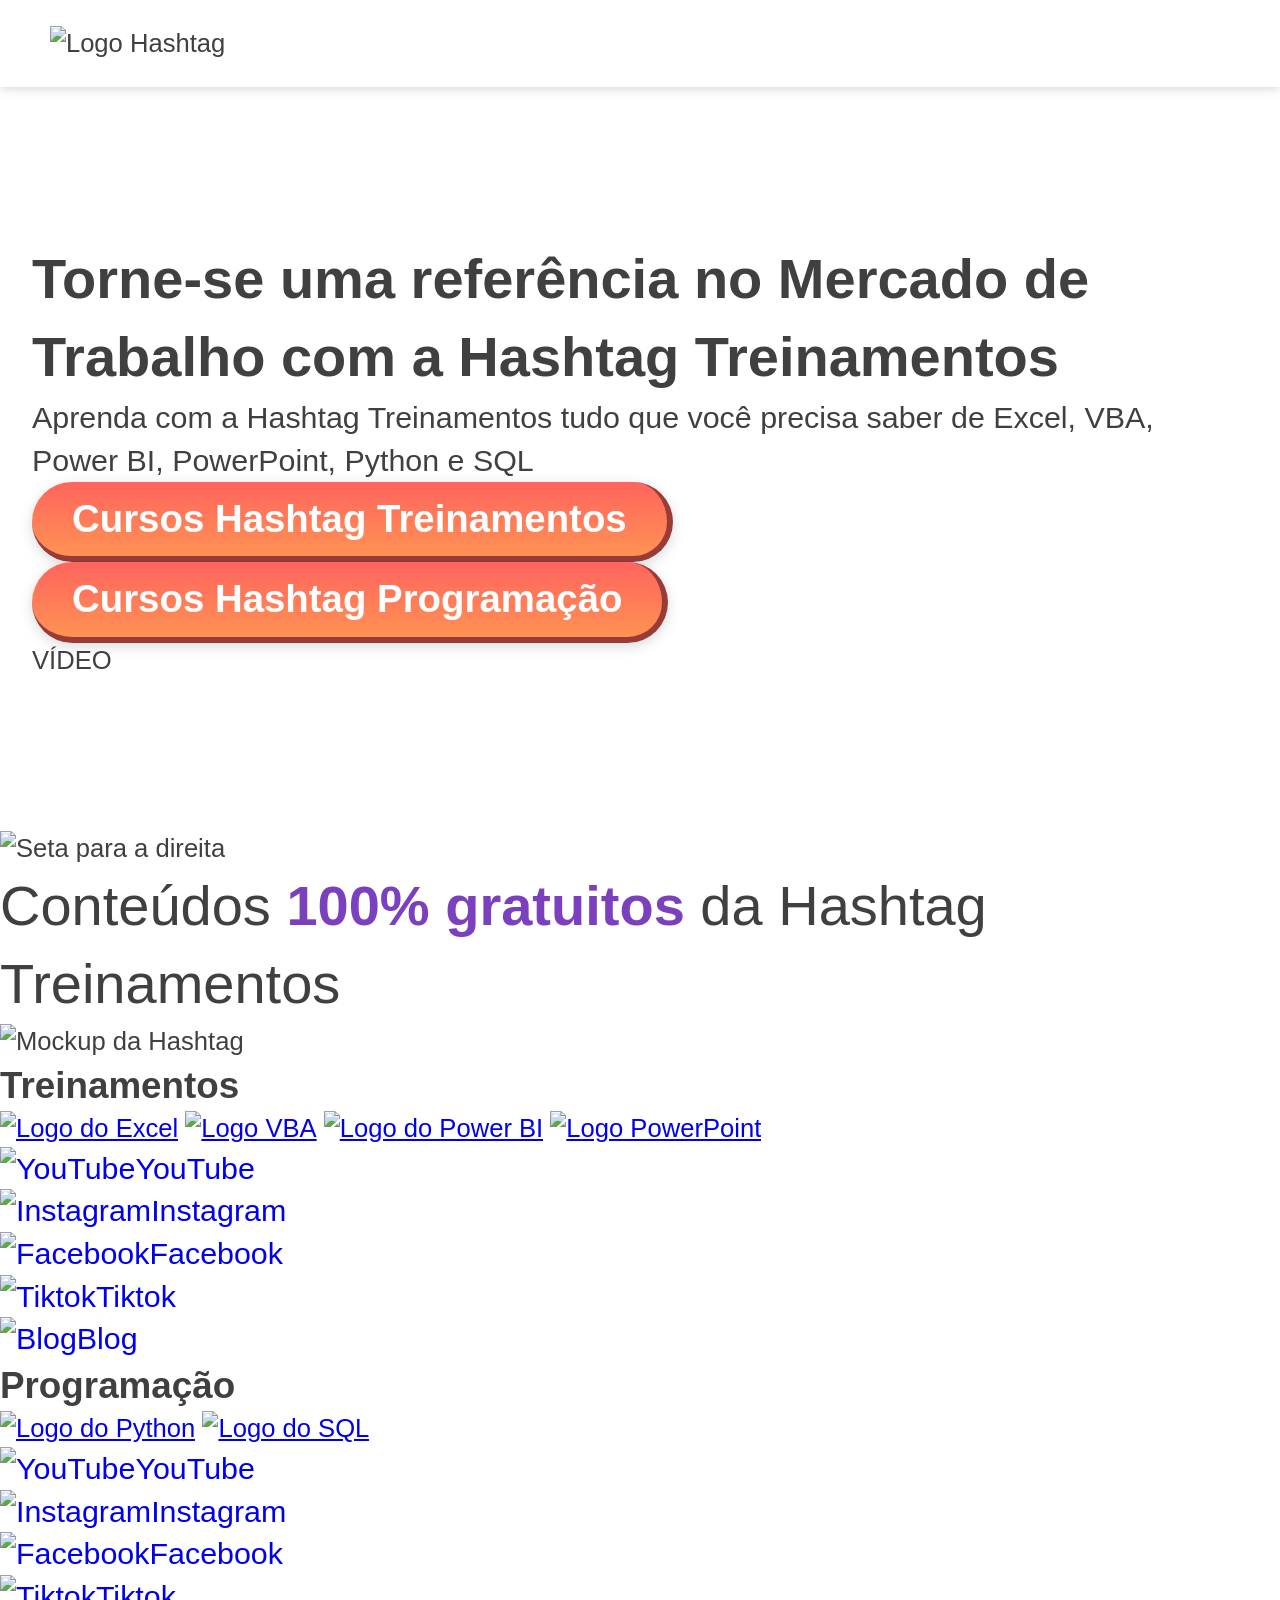
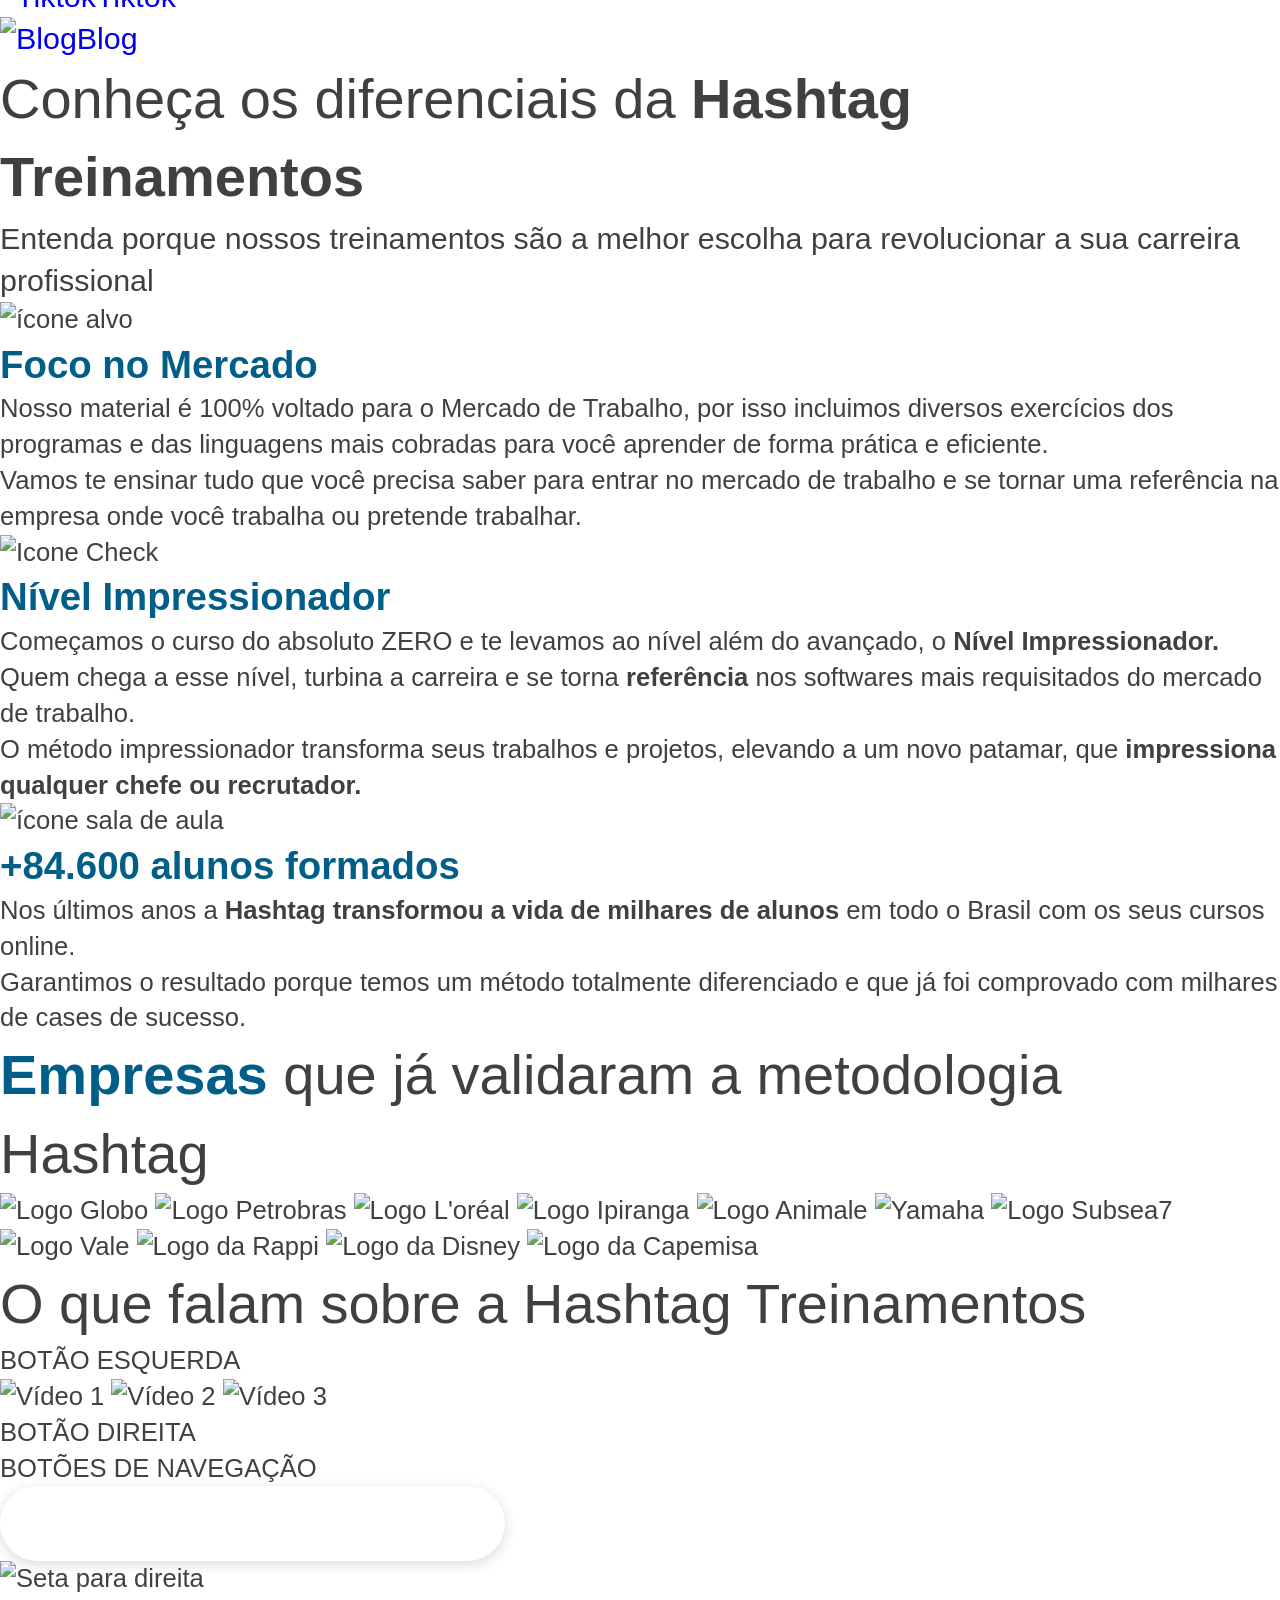
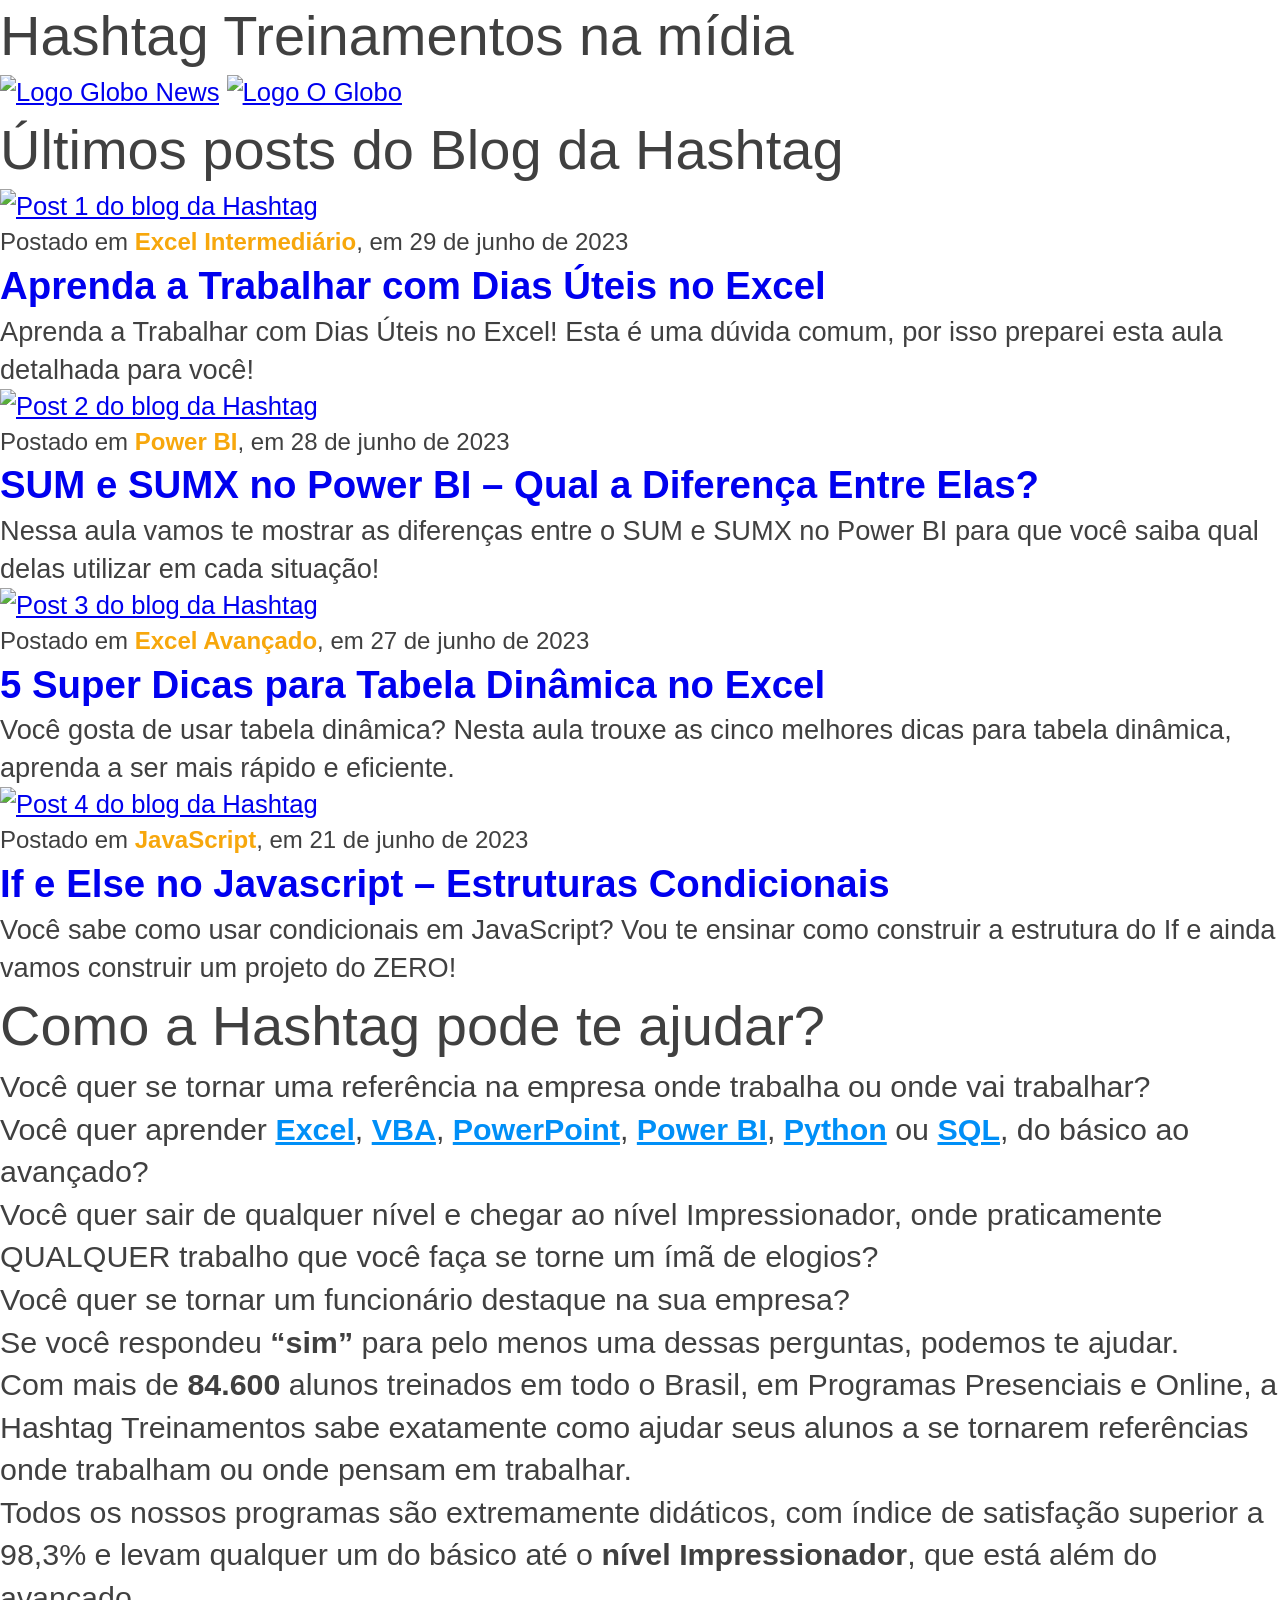
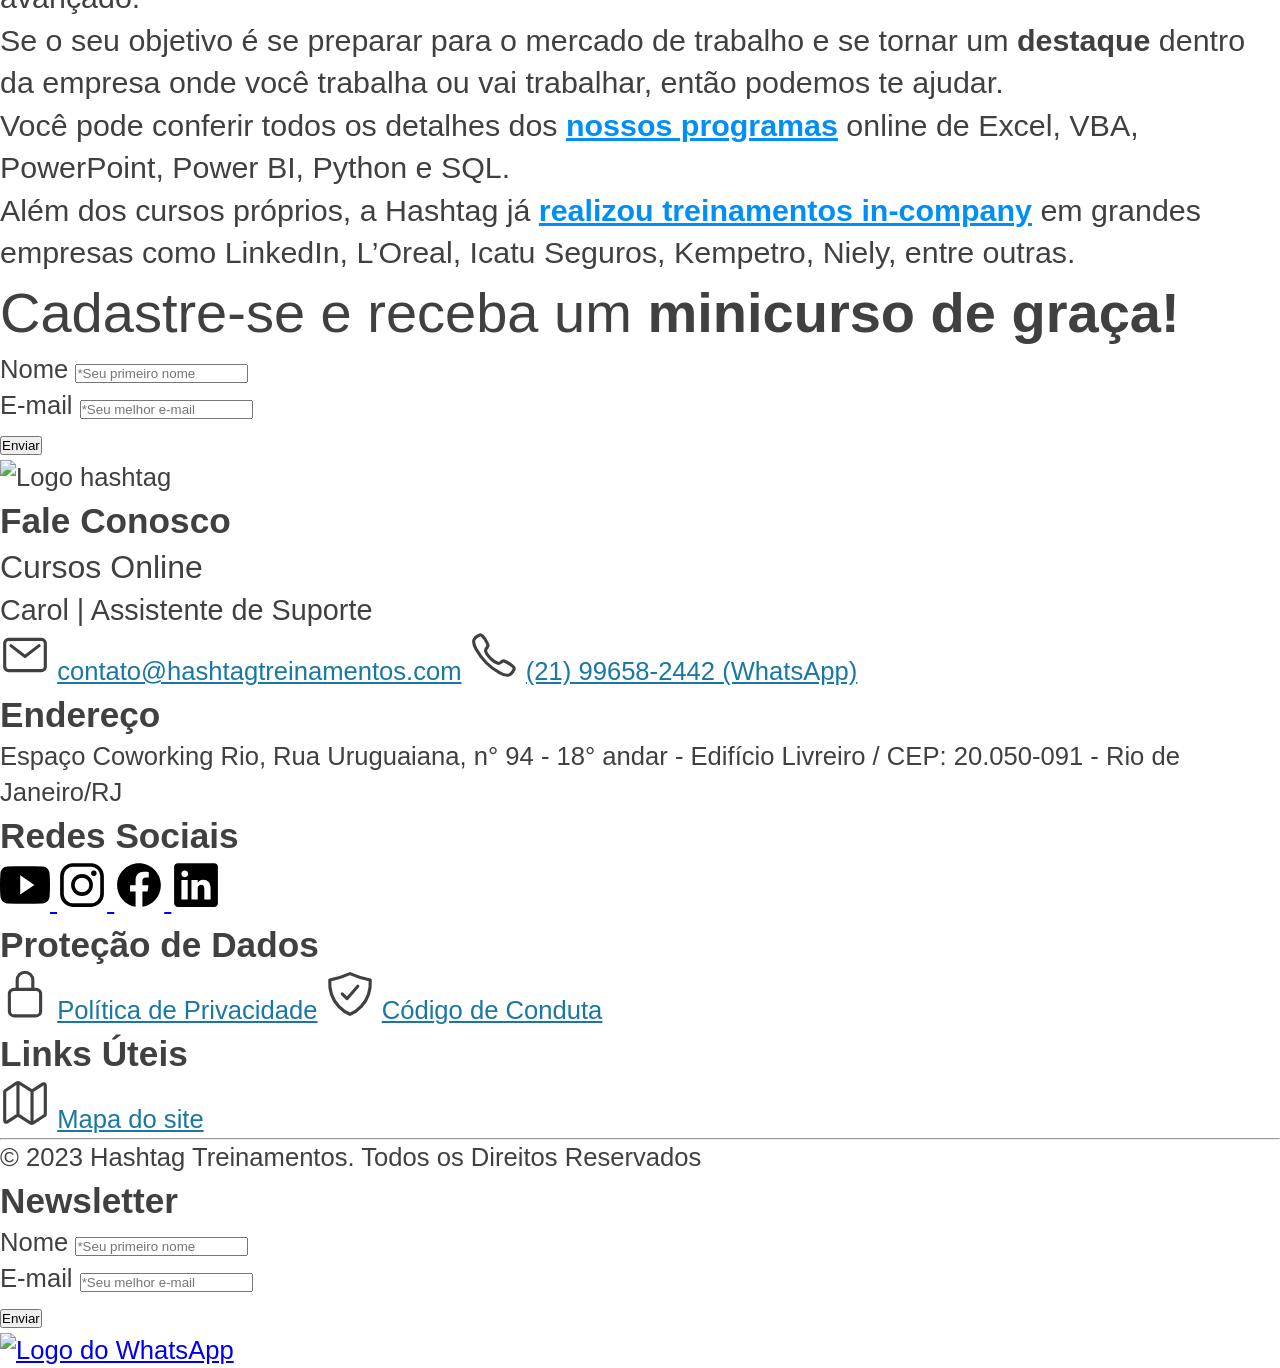
==== commit 44898022: "atualizações" ====
--- a/index.html
+++ b/index.html
@@ -12,189 +12,226 @@
 </head>
 <body>
         <!-- Cabeçalho -->
-    <img src="https://www.hashtagtreinamentos.com/wp-content/themes/hashtag/desenvolvimento_hashtag/assets/imgs/Global/logo-hashtag.webp" 
-    alt="Logo Hashtag"/>
-    
-    <ul>
-    <li class="item-lista-cabecalho">
-    <a href="https://www.hashtagtreinamentos.com/curso-de-excel-online">Cursos de Excel</a>
-    </li>
-
-
-    <li class="item-lista-cabecalho">
-    <a href="https://www.hashtagtreinamentos.com/curso-power-bi">Cursos de Power BI</a>
-    </li>
-
-
-    <li class="item-lista-cabecalho">
-    <a href="https://www.hashtagtreinamentos.com/curso-python">Cursos de Python</a>
-    </li>
-
-    <li class="item-lista-cabecalho">
-    <a href="https://www.hashtagtreinamentos.com/#">Outros Cursos</a>
-    <ul>
-        <li><a href="https://www.hashtagtreinamentos.com/comunidade-impressionadora">Comunidade Impressionadora</a></li>
-        <li><a href="https://www.hashtagtreinamentos.com/curso-javascript">Curso de JavaScript</a></li>
-        <li><a href="https://www.hashtagtreinamentos.com/curso-ciencia-de-dados">Curso de Ciência de Dados</a></li>
-        <li><a href="https://www.hashtagtreinamentos.com/curso-sql">Curso de SQL</a></li>
-        <li><a href="https://www.hashtagtreinamentos.com/curso-vba-excel">Curso de VBA Excel</a></li>
-        <li><a href="https://www.hashtagtreinamentos.com/curso-de-power-apps">Curso de Power Apps</a></li>
-        <li><a href="https://www.hashtagtreinamentos.com/curso-powerpoint">Curso de PowerPoint</a></li>
-        <li><a href="https://www.hashtagtreinamentos.com/todos-os-cursos-hashtag-treinamentos">Todos os Cursos</a></li>
-    </ul>
-    </li>
-
-
-    <li class="item-lista-cabecalho">
-    <a href="https://www.hashtagtreinamentos.com/treinamentos-corporativos">Para Empresas</a>
-    </li>
-
-
-    <li class="item-lista-cabecalho">
-    <a href="https://www.hashtagtreinamentos.com/blog">Blog</a>
-    </li>
-    
-
-    <li class="item-lista-cabecalho">
-    <a href="https://www.hashtagtreinamentos.com/#">Contato</a>
-    <ul>
-        <li><a href="https://www.hashtagtreinamentos.com/contato"> Contato</a></li>
-        <li><a href="https://www.hashtagtreinamentos.com/parceria">Parcerias</a></li>
-        <li><a href="https://www.hashtagtreinamentos.com/banco-de-vagas">Banco de Vagas</a></li>
-    </ul>
-    </li>
-
-    </ul>
-
-    <h1>Torne-se uma referência no Mercado de Trabalho com a Hashtag Treinamentos</h1>
-
-    <p class="hero-paragrafo">Aprenda com a Hashtag Treinamentos tudo que você precisa saber de Excel, VBA, Power BI, PowerPoint, Python e SQL</p>
-
-    <a 
-    class="botao hero-botao"
-    href="https://www.hashtagtreinamentos.com/cursos-hashtag-treinamentos">Cursos Hashtag Treinamentos</a>
-
-    <a 
-    class="botao hero-botao"
-    href="https://www.hashtagtreinamentos.com/cursos-hashtag-programacao">Cursos Hashtag Programação</a>
-
-    <p>VÍDEO</p>
-
-
-    <!-- Seção Conteúdos Gratuitos -->
-
-    <img src="https://www.hashtagtreinamentos.com/wp-content/uploads/2022/06/ELEMENTO-seta_1.png" alt="Seta para a direita"/>
-
-    <H2 class="gratuito-h2">Conteúdos <span class="gratuito-realce">100% gratuitos</span> da Hashtag Treinamentos</H2>
-
-    <img src="https://www.hashtagtreinamentos.com/wp-content/uploads/2022/06/ELEMENTO-mockup-hashtag.png.webp" alt="Mockup da Hashtag"/>
-
-    <h3 class="gratuito-h3">Treinamentos</h3>
-    <a href="https://excelparaestagio.klickpages.com.br/inscricao-basico-cta-att?origemurl=hashtag_site_org_minibasico2"><img src="https://www.hashtagtreinamentos.com/wp-content/uploads/2022/06/excel-file-svgrepo-com-1.svg" alt="Logo do Excel"></a>
-
-    <a href="https://excelparaestagio.klickpages.com.br/inscricao-10-aulas-vba?origemurl=hashtag_site_org_top10vba"><img src="https://www.hashtagtreinamentos.com/wp-content/uploads/2022/06/vba-svgrepo-com-2-1.svg" alt="Logo VBA"></a>
-
-    <a href="https://pages.hashtagtreinamentos.com/inscricao-minicurso-power-bi?origemurl=hashtag_site_org_minicursopbi"><img src="https://www.hashtagtreinamentos.com/wp-content/uploads/2022/06/power-bi-2.svg" alt="Logo do Power BI"></a>
-
-    <a href="https://excelparaestagio.klickpages.com.br/inscricoes-6ferramentas-ppt?origemurl=hashtag_site_org_minippt"><img src="https://www.hashtagtreinamentos.com/wp-content/uploads/2022/06/microsoft-powerpoint-2013-logo-svgrepo-com-1.svg" alt="Logo PowerPoint"></a>
-
-    <ul>
-        <a 
-        class="gratuito-link-lista"
-        href="https://www.youtube.com/channel/UCw0leRmeaX7R_9BDd3TvCzg/"><li class="gratuito-item-lista"><img src="https://www.hashtagtreinamentos.com/wp-content/uploads/2022/06/youtube-1.png" alt="YouTube">YouTube</a></li>
-
-        <a 
-        class="gratuito-link-lista"
-        href="https://instagram.com/hashtagtreinamentos"><li><img src="https://www.hashtagtreinamentos.com/wp-content/uploads/2022/06/instagram-1.png" alt="Instagram">Instagram</a></li>
-
-        <a
-        class="gratuito-link-lista"
-        href="https://facebook.com/hashtagtreinamentos"><li><img src="https://www.hashtagtreinamentos.com/wp-content/uploads/2022/06/facebook-1.png" alt="Facebook">Facebook</a></li>
-
-        <a 
-        class="gratuito-link-lista"
-        href="https://www.tiktok.com/@hashtagtreinamentos"><li><img src="https://www.hashtagtreinamentos.com/wp-content/uploads/2022/06/tik-tok-1.png.webp" alt="Tiktok">Tiktok</a></li>
-
-        <a
-        class="gratuito-link-lista"
-        href="https://www.hashtagtreinamentos.com/blog"><li><img src="https://www.hashtagtreinamentos.com/wp-content/uploads/2022/06/blog-1.png" alt="Blog">Blog</a></li>
-
-        </ul>
-
-        <h3 class="gratuito-h3">Programação</h3>
-
-         <a href="https://pages.hashtagtreinamentos.com/inscricao-curso-basico-python?origemurl=hashtag_site_org_minibasicopython"><img src="https://www.hashtagtreinamentos.com/wp-content/uploads/2022/06/python-svgrepo-com-1.svg" alt="Logo do Python"></a>
-
-          <a href="https://pages.hashtagtreinamentos.com/inscricao-minicurso-sql?origemurl=hashtag_site_org_minisql"><img src="https://www.hashtagtreinamentos.com/wp-content/uploads/2022/06/sql-database-sql-azure-svgrepo-com-1.svg" alt="Logo do SQL"></a>
-
-          <ul>
-            <a 
-            class="gratuito-link-lista"
-            href="https://www.youtube.com/channel/UCafFexaRoRylOKdzGBU6Pgg/"><li><img src="https://www.hashtagtreinamentos.com/wp-content/uploads/2022/06/youtube-1.png" alt="YouTube">YouTube</a></li>
-
-        <a 
-        class="gratuito-link-lista"
-        href="https://instagram.com/hashtagprogramacao"><li><img src="https://www.hashtagtreinamentos.com/wp-content/uploads/2022/06/instagram-1.png" alt="Instagram">Instagram</a></li>
-
-        <a 
-        class="gratuito-link-lista"
-        href="https://facebook.com/hashtagprogramacao"><li><img src="https://www.hashtagtreinamentos.com/wp-content/uploads/2022/06/facebook-1.png" alt="Facebook">Facebook</a></li>
-
-        <a 
-        class="gratuito-link-lista"
-        href="https://www.tiktok.com/@hashtagprogramacao"><li><img src="https://www.hashtagtreinamentos.com/wp-content/uploads/2022/06/tik-tok-1.png.webp" alt="Tiktok">Tiktok</a></li>
-
-        <a 
-        class="gratuito-link-lista"
-        href="https://www.hashtagtreinamentos.com/blog"><li><img src="https://www.hashtagtreinamentos.com/wp-content/uploads/2022/06/blog-1.png" alt="Blog">Blog</a></li>
-
+         <header class="cabecalho">
+           <img src="https://www.hashtagtreinamentos.com/wp-content/themes/hashtag/desenvolvimento_hashtag/assets/imgs/Global/logo-hashtag.webp" 
+           alt="Logo Hashtag"/>
+
+           <nav>
+
+             <ul>
+               <li class="item-lista-cabecalho">
+                 <a href="https://www.hashtagtreinamentos.com/curso-de-excel-online">Cursos de Excel</a>
+                </li>
+                
+                
+                <li class="item-lista-cabecalho">
+                  <a href="https://www.hashtagtreinamentos.com/curso-power-bi">Cursos de Power BI</a>
+                </li>
+                
+                
+                <li class="item-lista-cabecalho">
+                  <a href="https://www.hashtagtreinamentos.com/curso-python">Cursos de Python</a>
+                </li>
+                
+                <li class="item-lista-cabecalho contem-filhos">
+                  <a href="https://www.hashtagtreinamentos.com/#">Outros Cursos</a>
+                  <ul>
+                    <li><a href="https://www.hashtagtreinamentos.com/comunidade-impressionadora">Comunidade Impressionadora</a></li>
+                    <li><a href="https://www.hashtagtreinamentos.com/curso-javascript">Curso de JavaScript</a></li>
+                    <li><a href="https://www.hashtagtreinamentos.com/curso-ciencia-de-dados">Curso de Ciência de Dados</a></li>
+                    <li><a href="https://www.hashtagtreinamentos.com/curso-sql">Curso de SQL</a></li>
+                    <li><a href="https://www.hashtagtreinamentos.com/curso-vba-excel">Curso de VBA Excel</a></li>
+                    <li><a href="https://www.hashtagtreinamentos.com/curso-de-power-apps">Curso de Power Apps</a></li>
+                    <li><a href="https://www.hashtagtreinamentos.com/curso-powerpoint">Curso de PowerPoint</a></li>
+                    <li><a href="https://www.hashtagtreinamentos.com/todos-os-cursos-hashtag-treinamentos">Todos os Cursos</a></li>
+                  </ul>
+                </li>
+                
+                
+                <li class="item-lista-cabecalho">
+                  <a href="https://www.hashtagtreinamentos.com/treinamentos-corporativos">Para Empresas</a>
+                </li>
+                
+                
+                <li class="item-lista-cabecalho">
+                  <a href="https://www.hashtagtreinamentos.com/blog">Blog</a>
+                </li>
+                
+                
+                <li class="item-lista-cabecalho contem-filhos">
+                  <a href="https://www.hashtagtreinamentos.com/#">Contato</a>
+                  <ul>
+                    <li><a href="https://www.hashtagtreinamentos.com/contato"> Contato</a></li>
+                    <li><a href="https://www.hashtagtreinamentos.com/parceria">Parcerias</a></li>
+                    <li><a href="https://www.hashtagtreinamentos.com/banco-de-vagas">Banco de Vagas</a></li>
+                  </ul>
+                </li>
+                
+              </ul>
+            </nav>
+</header>
+
+<main>
+    <!-- seção hero -->
+     <section class="secao secao-hero">
+      <div class="container">
+        <div>
+          <h1>Torne-se uma referência no Mercado de Trabalho com a Hashtag Treinamentos</h1>
+          
+          <p class="hero-paragrafo">Aprenda com a Hashtag Treinamentos tudo que você precisa saber de Excel, VBA, Power BI, PowerPoint, Python e SQL</p>
+          
+          <a 
+          class="botao hero-botao"
+          href="https://www.hashtagtreinamentos.com/cursos-hashtag-treinamentos">Cursos Hashtag Treinamentos</a>
+          
+          <a 
+          class="botao hero-botao"
+          href="https://www.hashtagtreinamentos.com/cursos-hashtag-programacao">Cursos Hashtag Programação</a>
+        </div>      
+        
+        
+        <p>VÍDEO</p>
+      </section>
+    </div>
+      
+      
+      <!-- Seção Conteúdos Gratuitos -->
+      <section>
+        <div>        
+          <img src="https://www.hashtagtreinamentos.com/wp-content/uploads/2022/06/ELEMENTO-seta_1.png" alt="Seta para a direita"/>
+          
+          <H2 class="gratuito-h2">Conteúdos <span class="gratuito-realce">100% gratuitos</span> da Hashtag Treinamentos</H2>
+        </div>
+        
+        <img src="https://www.hashtagtreinamentos.com/wp-content/uploads/2022/06/ELEMENTO-mockup-hashtag.png.webp" alt="Mockup da Hashtag"/>
+        
+        <div>
+          
+          
+          <h3 class="gratuito-h3">Treinamentos</h3>
+          <div>
+            
+            <a href="https://excelparaestagio.klickpages.com.br/inscricao-basico-cta-att?origemurl=hashtag_site_org_minibasico2"><img src="https://www.hashtagtreinamentos.com/wp-content/uploads/2022/06/excel-file-svgrepo-com-1.svg" alt="Logo do Excel"></a>
+            
+            <a href="https://excelparaestagio.klickpages.com.br/inscricao-10-aulas-vba?origemurl=hashtag_site_org_top10vba"><img src="https://www.hashtagtreinamentos.com/wp-content/uploads/2022/06/vba-svgrepo-com-2-1.svg" alt="Logo VBA"></a>
+            
+            <a href="https://pages.hashtagtreinamentos.com/inscricao-minicurso-power-bi?origemurl=hashtag_site_org_minicursopbi"><img src="https://www.hashtagtreinamentos.com/wp-content/uploads/2022/06/power-bi-2.svg" alt="Logo do Power BI"></a>
+            
+            <a href="https://excelparaestagio.klickpages.com.br/inscricoes-6ferramentas-ppt?origemurl=hashtag_site_org_minippt"><img src="https://www.hashtagtreinamentos.com/wp-content/uploads/2022/06/microsoft-powerpoint-2013-logo-svgrepo-com-1.svg" alt="Logo PowerPoint"></a>
+            
+            <ul>
+              <a 
+              class="gratuito-link-lista"
+              href="https://www.youtube.com/channel/UCw0leRmeaX7R_9BDd3TvCzg/"><li class="gratuito-item-lista"><img src="https://www.hashtagtreinamentos.com/wp-content/uploads/2022/06/youtube-1.png" alt="YouTube">YouTube</a></li>
+              
+              <a 
+              class="gratuito-link-lista"
+              href="https://instagram.com/hashtagtreinamentos"><li><img src="https://www.hashtagtreinamentos.com/wp-content/uploads/2022/06/instagram-1.png" alt="Instagram">Instagram</a></li>
+              
+              <a
+              class="gratuito-link-lista"
+              href="https://facebook.com/hashtagtreinamentos"><li><img src="https://www.hashtagtreinamentos.com/wp-content/uploads/2022/06/facebook-1.png" alt="Facebook">Facebook</a></li>
+              
+              <a 
+              class="gratuito-link-lista"
+              href="https://www.tiktok.com/@hashtagtreinamentos"><li><img src="https://www.hashtagtreinamentos.com/wp-content/uploads/2022/06/tik-tok-1.png.webp" alt="Tiktok">Tiktok</a></li>
+              
+              <a
+              class="gratuito-link-lista"
+              href="https://www.hashtagtreinamentos.com/blog"><li><img src="https://www.hashtagtreinamentos.com/wp-content/uploads/2022/06/blog-1.png" alt="Blog">Blog</a></li>
+            </div>
+            
           </ul>
+          
+        <div>
+          
+          <h3 class="gratuito-h3">Programação</h3>
+          
+          <div>            
+            <a href="https://pages.hashtagtreinamentos.com/inscricao-curso-basico-python?origemurl=hashtag_site_org_minibasicopython"><img src="https://www.hashtagtreinamentos.com/wp-content/uploads/2022/06/python-svgrepo-com-1.svg" alt="Logo do Python"></a>
+            
+            <a href="https://pages.hashtagtreinamentos.com/inscricao-minicurso-sql?origemurl=hashtag_site_org_minisql"><img src="https://www.hashtagtreinamentos.com/wp-content/uploads/2022/06/sql-database-sql-azure-svgrepo-com-1.svg" alt="Logo do SQL"></a>
+            
+            <ul>
+              <a 
+              class="gratuito-link-lista"
+              href="https://www.youtube.com/channel/UCafFexaRoRylOKdzGBU6Pgg/"><li><img src="https://www.hashtagtreinamentos.com/wp-content/uploads/2022/06/youtube-1.png" alt="YouTube">YouTube</a></li>
+              
+              <a 
+              class="gratuito-link-lista"
+              href="https://instagram.com/hashtagprogramacao"><li><img src="https://www.hashtagtreinamentos.com/wp-content/uploads/2022/06/instagram-1.png" alt="Instagram">Instagram</a></li>
+              
+              <a 
+              class="gratuito-link-lista"
+              href="https://facebook.com/hashtagprogramacao"><li><img src="https://www.hashtagtreinamentos.com/wp-content/uploads/2022/06/facebook-1.png" alt="Facebook">Facebook</a></li>
+              
+              <a 
+              class="gratuito-link-lista"
+              href="https://www.tiktok.com/@hashtagprogramacao"><li><img src="https://www.hashtagtreinamentos.com/wp-content/uploads/2022/06/tik-tok-1.png.webp" alt="Tiktok">Tiktok</a></li>
+              
+              <a 
+              class="gratuito-link-lista"
+              href="https://www.hashtagtreinamentos.com/blog"><li><img src="https://www.hashtagtreinamentos.com/wp-content/uploads/2022/06/blog-1.png" alt="Blog">Blog</a></li>
+            </div>
+              
+      </ul>
+    </div>
+  </div>
+    </section>
+
 
           <!-- Seção Diferenciais -->
-
-          <h2 class="diferenciais-h2">Conheça os diferenciais da <strong>Hashtag Treinamentos</strong></h2>
-
-          <p class="diferenciais-p">Entenda porque nossos treinamentos são a melhor escolha para revolucionar a sua carreira profissional</p>
-
-          <img src="https://www.hashtagtreinamentos.com/wp-content/uploads/2022/06/target-svgrepo-com.svg" width="50px" alt="ícone alvo">
-
-          
-          
-          <h3 class="diferenciais-h3">Foco no Mercado</h3>
-
-          <p>Nosso material é 100% voltado para o Mercado de Trabalho, por isso incluimos diversos exercícios dos programas e das linguagens mais cobradas para você aprender de forma prática e eficiente.</p>
-
-          <p>Vamos te ensinar tudo que você precisa saber para entrar no mercado de trabalho e se tornar uma referência na empresa onde você trabalha ou pretende trabalhar.</p>
-
-          <img src="https://www.hashtagtreinamentos.com/wp-content/uploads/2022/06/verified-svgrepo-com.svg" width="50px" alt="Icone Check">
-        
-          
-          
-          <h3 class="diferenciais-h3">Nível Impressionador</h3>
-
-          <p>Começamos o curso do absoluto ZERO e te levamos ao nível além do avançado, o <strong>Nível Impressionador.</strong></p>
-
-          <p>Quem chega a esse nível, turbina a carreira e se torna <strong>referência</strong> nos softwares mais requisitados do mercado de trabalho.</p>
-
-          <p>O método impressionador transforma seus trabalhos e projetos, elevando a um novo patamar, que <b>impressiona qualquer chefe ou recrutador.</b></p>
-
-          <img src="https://www.hashtagtreinamentos.com/wp-content/uploads/2022/06/students-on-class-svgrepo-com.svg" width="50px" alt="ícone sala de aula">
-
-         
-         
-          <h3 class="diferenciais-h3">+84.600 alunos formados</h3>
-
-          <p>Nos últimos anos a <strong>Hashtag transformou a vida de milhares de alunos</strong> em todo o Brasil com os seus cursos online.</p>
-          <p>Garantimos o resultado porque temos um método totalmente diferenciado e que já foi comprovado com milhares de cases de sucesso.</p>
-
-
-          <h3 class="diferenciais-h3-empresas">
-            <a href="https://www.hashtagtreinamentos.com/treinamentos-corporativos">Empresas</a> que já validaram a metodologia Hashtag</h3>
-
-          <img src="https://uploads-ssl.webflow.com/61b9e0dd381626819c8d4f83/620e9f33ec91a8ea2fd8a2a5_6%20-%20Globo%20Comunica%C3%A7%C3%B5es.png" alt="Logo Globo">
+           <section>
+
+            <div>
+
+              
+              <h2 class="diferenciais-h2">Conheça os diferenciais da <strong>Hashtag Treinamentos</strong></h2>
+              
+              <p class="diferenciais-p">Entenda porque nossos treinamentos são a melhor escolha para revolucionar a sua carreira profissional</p>
+            </div>
+
+            <div>              
+              <img src="https://www.hashtagtreinamentos.com/wp-content/uploads/2022/06/target-svgrepo-com.svg" width="50px" alt="ícone alvo">          
+              
+              <h3 class="diferenciais-h3">Foco no Mercado</h3>
+              
+              <p>Nosso material é 100% voltado para o Mercado de Trabalho, por isso incluimos diversos exercícios dos programas e das linguagens mais cobradas para você aprender de forma prática e eficiente.</p>
+              
+              <p>Vamos te ensinar tudo que você precisa saber para entrar no mercado de trabalho e se tornar uma referência na empresa onde você trabalha ou pretende trabalhar.</p>
+            </div>          
+          
+          <div>
+            <img src="https://www.hashtagtreinamentos.com/wp-content/uploads/2022/06/verified-svgrepo-com.svg" width="50px" alt="Icone Check">  
+            
+            <h3 class="diferenciais-h3">Nível Impressionador</h3>
+            
+            <p>Começamos o curso do absoluto ZERO e te levamos ao nível além do avançado, o <strong>Nível Impressionador.</strong></p>
+            
+            <p>Quem chega a esse nível, turbina a carreira e se torna <strong>referência</strong> nos softwares mais requisitados do mercado de trabalho.</p>
+            
+            <p>O método impressionador transforma seus trabalhos e projetos, elevando a um novo patamar, que <b>impressiona qualquer chefe ou recrutador.</b></p>
+          </div>
+
+          <div>
+            <img src="https://www.hashtagtreinamentos.com/wp-content/uploads/2022/06/students-on-class-svgrepo-com.svg" width="50px" alt="ícone sala de aula">
+            
+            <h3 class="diferenciais-h3">+84.600 alunos formados</h3>
+            
+            <p>Nos últimos anos a <strong>Hashtag transformou a vida de milhares de alunos</strong> em todo o Brasil com os seus cursos online.</p>
+            <p>Garantimos o resultado porque temos um método totalmente diferenciado e que já foi comprovado com milhares de cases de sucesso.</p>
+          </div>
+            
+
+          <div>
+
+            <h3 class="diferenciais-h3-empresas">
+              <a href="https://www.hashtagtreinamentos.com/treinamentos-corporativos">Empresas</a> que já validaram a metodologia Hashtag</h3>
+              
+              <img src="https://uploads-ssl.webflow.com/61b9e0dd381626819c8d4f83/620e9f33ec91a8ea2fd8a2a5_6%20-%20Globo%20Comunica%C3%A7%C3%B5es.png" alt="Logo Globo">
 
           <img src="https://uploads-ssl.webflow.com/61b9e0dd381626819c8d4f83/620e9f35b35a7f00fb515ca3_3%20-%20Petrobras.png" alt="Logo Petrobras">
-
+          
           <img src="https://uploads-ssl.webflow.com/61b9e0dd381626819c8d4f83/61f2aef3749ea1a140b9ca96_LOreal-logo-5%20(1).webp" alt="Logo L'oréal">
 
           <img src="https://uploads-ssl.webflow.com/61b9e0dd381626819c8d4f83/620e9f3321ccd59dfc118b57_4%20-%20Ipiranga.png" alt="Logo Ipiranga">
@@ -208,148 +245,200 @@
           <img src="https://uploads-ssl.webflow.com/61b9e0dd381626819c8d4f83/620e9f33ec91a80662d8a2a4_7%20-%20Vale.png" alt="Logo Vale">
 
           <img src="https://uploads-ssl.webflow.com/61b9e0dd381626819c8d4f83/649f3d60ac049f51a90aad61_logo-rappi-256.png" alt="Logo da Rappi">
-
+          
           <img src="https://uploads-ssl.webflow.com/61b9e0dd381626819c8d4f83/649f3d8706dd8fee0b312c77_logo-disney-256.png" alt="Logo da Disney">
-
+          
           <img src="https://uploads-ssl.webflow.com/61b9e0dd381626819c8d4f83/620e9f3349d2a57142741a17_10%20-%20Capemisa%20Seguradora.png" alt="Logo da Capemisa">
+        </div>
+        </section>
 
           <!-- Seção o que falam -->
-
-          <h2>O que <span class="oquefalam-realce">falam</span> sobre a Hashtag Treinamentos</h2>
-
-          <p>BOTÃO ESQUERDA</p>
-
-          <img src="https://i3.ytimg.com/vi/N_EZD04zmrw/hqdefault.jpg" alt="Vídeo 1">
-
-          <img src="https://i3.ytimg.com/vi/auqWeBJLJHY/hqdefault.jpg" alt="Vídeo 2">
-
-          <img src="https://i3.ytimg.com/vi/FD79IpCaM1Y/hqdefault.jpg" alt="Vídeo 3">
-
-          <p>BOTÃO DIREITA</p>
-
-          <p>BOTÕES DE NAVEGAÇÃO</p>
+           <section>
+             <div>
+               <h2>O que <span class="oquefalam-realce">falam</span> sobre a Hashtag Treinamentos</h2>
+              </div>
+
+          <div>
+            <div>              
+              <p>BOTÃO ESQUERDA</p>
+              
+              <img src="https://i3.ytimg.com/vi/N_EZD04zmrw/hqdefault.jpg" alt="Vídeo 1"/>
+              
+              <img src="https://i3.ytimg.com/vi/auqWeBJLJHY/hqdefault.jpg" alt="Vídeo 2"/>
+              
+              <img src="https://i3.ytimg.com/vi/FD79IpCaM1Y/hqdefault.jpg" alt="Vídeo 3"/>
+              
+              <p>BOTÃO DIREITA</p>
+            </div>
+            
+            <p>BOTÕES DE NAVEGAÇÃO</p>
+          </div>
 
           <a
           class="botao"
           href="https://www.youtube.com/results?search_query=depoimento+hashtag+treinamentos">Veja mais depoimentos</a>
+        </section>
 
           <!-- Seção na Mídia -->
-
-          <img src="https://www.hashtagtreinamentos.com/wp-content/uploads/2022/06/ELEMENTO-seta-1.png" alt="Seta para direita">
-
-          <h2>Hashtag Treinamentos na mídia</h2>
-
-          <a href="https://canaisglobo.globo.com/assistir/c/p/v/6091831/"><img src="https://www.hashtagtreinamentos.com/wp-content/uploads/2022/06/ELEMENTO-globo-news-logo.png" alt="Logo Globo News"></a>
-
-          <a href="https://oglobo.globo.com/economia/crise-mudanca-cultural-levam-20-dos-jovens-empreender-21148006?fbclid=IwAR0M98rJxXbc4jOTz0fvqjCNmeKQ7S6LuKOd5fl1QXueiQVLC4DP2XlrsAY"><img src="https://www.hashtagtreinamentos.com/wp-content/uploads/2022/06/ELEMENTO-oglobo.png" alt="Logo O Globo"></a>
+           <section>             
+             <div>            
+               <img src="https://www.hashtagtreinamentos.com/wp-content/uploads/2022/06/ELEMENTO-seta-1.png" alt="Seta para direita">
+               
+               <h2>Hashtag Treinamentos na mídia</h2>
+              </div>
+              
+              <div>
+                <a href="https://canaisglobo.globo.com/assistir/c/p/v/6091831/"><img src="https://www.hashtagtreinamentos.com/wp-content/uploads/2022/06/ELEMENTO-globo-news-logo.png" alt="Logo Globo News"></a>
+                
+                <a href="https://oglobo.globo.com/economia/crise-mudanca-cultural-levam-20-dos-jovens-empreender-21148006?fbclid=IwAR0M98rJxXbc4jOTz0fvqjCNmeKQ7S6LuKOd5fl1QXueiQVLC4DP2XlrsAY"><img src="https://www.hashtagtreinamentos.com/wp-content/uploads/2022/06/ELEMENTO-oglobo.png" alt="Logo O Globo"></a>
+              </div>
+              </section>
 
           <!-- seção Blog da Hashtag -->
-
-          <h2>Últimos posts do Blog da Hashtag</h2>
-
-          <a href="https://www.hashtagtreinamentos.com/aprenda-a-trabalhar-com-dias-uteisexcel"><img src="https://www.hashtagtreinamentos.com/wp-content/uploads/2023/06/Excel-8.-Aprenda-a-trabalhar-com-dias-uteis-no-Excel-1024x582.png.webp" alt="Post 1 do blog da Hashtag"></a>
-
-          <p class="blog-postadoem">Postado em <a href="https://www.hashtagtreinamentos.com/category/excel-intermediario">Excel Intermediário</a>, em 29 de junho de 2023</p>
-
-          <a 
-          class="blog-titulopost"
-          href="https://www.hashtagtreinamentos.com/aprenda-a-trabalhar-com-dias-uteisexcel">Aprenda a Trabalhar com Dias Úteis no Excel</a>
-
-          <p class="blog-descricaopost">Aprenda a Trabalhar com Dias Úteis no Excel! Esta é uma dúvida comum, por isso preparei esta aula detalhada para você!</p>
-          
-          
-          
-          
-          <a href="https://www.hashtagtreinamentos.com/sum-e-sumx-power-bi"><img src="https://www.hashtagtreinamentos.com/wp-content/uploads/2021/06/SUM-e-SUMX-no-Power-BI-1024x576.jpg.webp" alt="Post 2 do blog da Hashtag"></a>
-
-          <p class="blog-postadoem">Postado em <a href="https://www.hashtagtreinamentos.com/category/power-bi">Power BI</a>, em 28 de junho de 2023</p>
-
-          <a class="blog-titulopost" href="https://www.hashtagtreinamentos.com/sum-e-sumx-power-bi">SUM e SUMX no Power BI – Qual a Diferença Entre Elas?</a>
-
-          <p class="blog-descricaopost">Nessa aula vamos te mostrar as diferenças entre o SUM e SUMX no Power BI para que você saiba qual delas utilizar em cada situação!</p>
-          
-          
-          
-          
-          <a href="https://www.hashtagtreinamentos.com/dicas-para-tabela-dinamica"><img src="https://www.hashtagtreinamentos.com/wp-content/uploads/2023/06/Excel-6.-5-melhores-dicas-para-Tabela-Dinamica-1024x582.png.webp" alt="Post 3 do blog da Hashtag"></a>
-
-          <p class="blog-postadoem">Postado em <a href="https://www.hashtagtreinamentos.com/category/excel-avancado">Excel Avançado</a>, em 27 de junho de 2023</p>
-
-          <a class="blog-titulopost" href="https://www.hashtagtreinamentos.com/dicas-para-tabela-dinamica">5 Super Dicas para Tabela Dinâmica no Excel</a>
-
-          <p class="blog-descricaopost">Você gosta de usar tabela dinâmica? Nesta aula trouxe as cinco melhores dicas para tabela dinâmica, aprenda a ser mais rápido e eficiente.</p>
-          
-          
-          
-          <a href="https://www.hashtagtreinamentos.com/como-usar-condicionais-em-javascript"><img src="https://www.hashtagtreinamentos.com/wp-content/uploads/2023/06/JavaScript-4.-Aprenda-a-usar-condicionais-em-JavaScript-1024x576.png.webp" alt="Post 4 do blog da Hashtag"></a>
-
-          <p class="blog-postadoem">Postado em <a href="https://www.hashtagtreinamentos.com/category/javascript">JavaScript</a>, em 21 de junho de 2023</p>
-
-          <a class="blog-titulopost" href="https://www.hashtagtreinamentos.com/como-usar-condicionais-em-javascript">If e Else no Javascript – Estruturas Condicionais</a>
-
-          <p class="blog-descricaopost">Você sabe como usar condicionais em JavaScript? Vou te ensinar como construir a estrutura do If e ainda vamos construir um projeto do ZERO!</p>
+           <section>
+
+             
+             <h2>Últimos posts do Blog da Hashtag</h2>
+
+             <div>               
+               <a href="https://www.hashtagtreinamentos.com/aprenda-a-trabalhar-com-dias-uteisexcel"><img src="https://www.hashtagtreinamentos.com/wp-content/uploads/2023/06/Excel-8.-Aprenda-a-trabalhar-com-dias-uteis-no-Excel-1024x582.png.webp" alt="Post 1 do blog da Hashtag"></a>
+               
+               <p class="blog-postadoem">Postado em <a href="https://www.hashtagtreinamentos.com/category/excel-intermediario">Excel Intermediário</a>, em 29 de junho de 2023</p>
+               
+               <a 
+               class="blog-titulopost"
+               href="https://www.hashtagtreinamentos.com/aprenda-a-trabalhar-com-dias-uteisexcel">Aprenda a Trabalhar com Dias Úteis no Excel</a>
+               
+               <p class="blog-descricaopost">Aprenda a Trabalhar com Dias Úteis no Excel! Esta é uma dúvida comum, por isso preparei esta aula detalhada para você!</p>
+              </div>        
+          
+          <div>
+            <a href="https://www.hashtagtreinamentos.com/sum-e-sumx-power-bi"><img src="https://www.hashtagtreinamentos.com/wp-content/uploads/2021/06/SUM-e-SUMX-no-Power-BI-1024x576.jpg.webp" alt="Post 2 do blog da Hashtag"></a>
+            
+            <p class="blog-postadoem">Postado em <a href="https://www.hashtagtreinamentos.com/category/power-bi">Power BI</a>, em 28 de junho de 2023</p>
+            
+            <a class="blog-titulopost" href="https://www.hashtagtreinamentos.com/sum-e-sumx-power-bi">SUM e SUMX no Power BI – Qual a Diferença Entre Elas?</a>
+            
+            <p class="blog-descricaopost">Nessa aula vamos te mostrar as diferenças entre o SUM e SUMX no Power BI para que você saiba qual delas utilizar em cada situação!</p>
+          </div>
+          
+          
+          
+          <div>
+            <a href="https://www.hashtagtreinamentos.com/dicas-para-tabela-dinamica"><img src="https://www.hashtagtreinamentos.com/wp-content/uploads/2023/06/Excel-6.-5-melhores-dicas-para-Tabela-Dinamica-1024x582.png.webp" alt="Post 3 do blog da Hashtag"></a>
+            
+            <p class="blog-postadoem">Postado em <a href="https://www.hashtagtreinamentos.com/category/excel-avancado">Excel Avançado</a>, em 27 de junho de 2023</p>
+            
+            <a class="blog-titulopost" href="https://www.hashtagtreinamentos.com/dicas-para-tabela-dinamica">5 Super Dicas para Tabela Dinâmica no Excel</a>
+            
+            <p class="blog-descricaopost">Você gosta de usar tabela dinâmica? Nesta aula trouxe as cinco melhores dicas para tabela dinâmica, aprenda a ser mais rápido e eficiente.</p>
+          </div>
+          
+          
+          <div>
+
+            <a href="https://www.hashtagtreinamentos.com/como-usar-condicionais-em-javascript"><img src="https://www.hashtagtreinamentos.com/wp-content/uploads/2023/06/JavaScript-4.-Aprenda-a-usar-condicionais-em-JavaScript-1024x576.png.webp" alt="Post 4 do blog da Hashtag"></a>
+            
+            <p class="blog-postadoem">Postado em <a href="https://www.hashtagtreinamentos.com/category/javascript">JavaScript</a>, em 21 de junho de 2023</p>
+            
+            <a class="blog-titulopost" href="https://www.hashtagtreinamentos.com/como-usar-condicionais-em-javascript">If e Else no Javascript – Estruturas Condicionais</a>
+            
+            <p class="blog-descricaopost">Você sabe como usar condicionais em JavaScript? Vou te ensinar como construir a estrutura do If e ainda vamos construir um projeto do ZERO!</p>
+          </div>
+        </section>
 
           <!-- Seção como Ajudar -->
-
-           <h2>Como a <span class="comoajudar-realce">Hashtag</span> pode te ajudar?</h2>
-
-           <ul class="comoajudar-lista">
+           <section>
+             
+             <h2>Como a <span class="comoajudar-realce">Hashtag</span> pode te ajudar?</h2>
+             
+             <ul class="comoajudar-lista">
                <li>Você quer se tornar uma referência na empresa onde trabalha ou onde vai trabalhar?</li>
-
+               
                <li>Você quer aprender <a href="https://www.hashtagtreinamentos.com/curso-de-excel-online">Excel</a>, <a href="https://www.hashtagtreinamentos.com/curso-vba-excel">VBA</a>, <a href="https://www.hashtagtreinamentos.com/curso-powerpoint">PowerPoint</a>, <a href="https://www.hashtagtreinamentos.com/curso-power-bi">Power BI</a>, <a href="https://www.hashtagtreinamentos.com/curso-python">Python</a> ou <a href="https://www.hashtagtreinamentos.com/curso-sql">SQL</a>, do básico ao avançado?</li>
-
+               
                <li>Você quer sair de qualquer nível e chegar ao nível Impressionador, onde praticamente QUALQUER trabalho que você faça se torne um ímã de elogios?</li>
 
                <li>Você quer se tornar um funcionário destaque na sua empresa?</li>
         </ul>
 
-        <p class="comoajudar-paragrafo">Se você respondeu <b>“sim”</b> para pelo menos uma dessas perguntas, podemos te ajudar.</p>
-
-        <p class="comoajudar-paragrafo">Com mais de <b>84.600</b> alunos treinados em todo o Brasil, em Programas Presenciais e Online, a Hashtag Treinamentos sabe exatamente como ajudar seus alunos a se tornarem referências onde trabalham ou onde pensam em trabalhar.</p>
-
-        <p class="comoajudar-paragrafo">Todos os nossos programas são extremamente didáticos, com índice de satisfação superior a 98,3% e levam qualquer um do básico até o <strong>nível Impressionador</strong>, que está além do avançado.</p>
-
-        <p class="comoajudar-paragrafo">Se o seu objetivo é se preparar para o mercado de trabalho e se tornar um <b>destaque</b> dentro da empresa onde você trabalha ou vai trabalhar, então podemos te ajudar.</p>
-
-        <p class="comoajudar-paragrafo">Você pode conferir todos os detalhes dos <a href="https://www.hashtagtreinamentos.com/todos-os-cursos">nossos programas</a> online de Excel, VBA, PowerPoint, Power BI, Python e SQL.</p>
-
-        <p class="comoajudar-paragrafo">Além dos cursos próprios, a Hashtag já <a href="https://www.hashtagtreinamentos.com/treinamentos-corporativos">realizou treinamentos in-company</a> em grandes empresas como LinkedIn, L’Oreal, Icatu Seguros, Kempetro, Niely, entre outras.</p>
-
+        <div>          
+          <p class="comoajudar-paragrafo">Se você respondeu <b>“sim”</b> para pelo menos uma dessas perguntas, podemos te ajudar.</p>
+          
+          <p class="comoajudar-paragrafo">Com mais de <b>84.600</b> alunos treinados em todo o Brasil, em Programas Presenciais e Online, a Hashtag Treinamentos sabe exatamente como ajudar seus alunos a se tornarem referências onde trabalham ou onde pensam em trabalhar.</p>
+          
+          <p class="comoajudar-paragrafo">Todos os nossos programas são extremamente didáticos, com índice de satisfação superior a 98,3% e levam qualquer um do básico até o <strong>nível Impressionador</strong>, que está além do avançado.</p>
+          
+          <p class="comoajudar-paragrafo">Se o seu objetivo é se preparar para o mercado de trabalho e se tornar um <b>destaque</b> dentro da empresa onde você trabalha ou vai trabalhar, então podemos te ajudar.</p>
+          
+          <p class="comoajudar-paragrafo">Você pode conferir todos os detalhes dos <a href="https://www.hashtagtreinamentos.com/todos-os-cursos">nossos programas</a> online de Excel, VBA, PowerPoint, Power BI, Python e SQL.</p>
+          
+          <p class="comoajudar-paragrafo">Além dos cursos próprios, a Hashtag já <a href="https://www.hashtagtreinamentos.com/treinamentos-corporativos">realizou treinamentos in-company</a> em grandes empresas como LinkedIn, L’Oreal, Icatu Seguros, Kempetro, Niely, entre outras.</p>
+        </div>
+      </section>
+        
         <!-- Seção minicursos -->
-
-        <h2>Cadastre-se e receba um <span class="minicurso-realce">minicurso de graça!</span></h2>
-
-        <p>Nome</p>
-        <p>CAMPO DE NOME</p>
-
-        <P>E-mail</P>
-        <P>CAMPO DE E-MAIL</P>
-
-        <P>BOTÃO DO FORMULÁRIO</P>
+         <section>
+           
+           <h2>Cadastre-se e receba um <span class="minicurso-realce">minicurso de graça!</span></h2>
+
+            <form action="">
+              <div>
+                <label for="name">Nome</label>
+                <input type="text" 
+                id="name" 
+                name="name" 
+                placeholder="*Seu primeiro nome" 
+                required
+                />
+              </div>
+
+            <form action="">
+              <div>
+                <label for="email">E-mail</label>
+                <input type="email" 
+                id="email" 
+                name="email" 
+                placeholder="*Seu melhor e-mail" 
+                required
+                />
+              </div>
+
+            <button type="submit">Enviar</button>
+           </form>
+          </section>
+      </main>
 
         <!-- Seção roda pé -->
 
-        <img src="https://www.hashtagtreinamentos.com/wp-content/uploads/2022/05/Logo-Hashtag-Original-1.png" alt="Logo hashtag">
-
-        <p class="rodape-titulo">Fale Conosco</p>
-        <p class="rodape-subtitulo">Cursos Online</p>
-        <p class="rodape-seg-subtitulo">Carol | Assistente de Suporte</p>
-
-       
-    <svg xmlns="http://www.w3.org/2000/svg" viewBox="0 0 512 512" width="50px">
-      <rect x="48" y="96" width="416" height="320" rx="40" ry="40" fill="none" stroke="currentColor" stroke-linecap="round" stroke-linejoin="round" stroke-width="32"></rect>
-      <path fill="none" stroke="currentColor" stroke-linecap="round" stroke-linejoin="round" stroke-width="32" d="M112 160l144 112 144-112"></path>
-    </svg>
-    <a class="rodape-link" href="contato@hashtagtreinamentos.com">contato@hashtagtreinamentos.com</a>
-
-    <svg xmlns="http://www.w3.org/2000/svg" viewBox="0 0 512 512" width="50px">
-      <path d="M451 374c-15.88-16-54.34-39.35-73-48.76-24.3-12.24-26.3-13.24-45.4.95-12.74 9.47-21.21 17.93-36.12 14.75s-47.31-21.11-75.68-49.39-47.34-61.62-50.53-76.48 5.41-23.23 14.79-36c13.22-18 12.22-21 .92-45.3-8.81-18.9-32.84-57-48.9-72.8C119.9 44 119.9 47 108.83 51.6A160.15 160.15 0 0083 65.37C67 76 58.12 84.83 51.91 98.1s-9 44.38 23.07 102.64 54.57 88.05 101.14 134.49S258.5 406.64 310.85 436c64.76 36.27 89.6 29.2 102.91 23s22.18-15 32.83-31a159.09 159.09 0 0013.8-25.8C465 391.17 468 391.17 451 374z" fill="none" stroke="currentColor" stroke-miterlimit="10" stroke-width="32"></path>
-    </svg>
-    <a class="rodape-link" href="https://api.whatsapp.com/send?phone=5521996582442&amp;text=Ol%C3%A1%2C%20gostaria%20de%20tirar%20uma%20d%C3%BAvida%20%20sobre%20o%20curso%20online">(21) 99658-2442 (WhatsApp)</a>
-
-    <p class="rodape-titulo">Endereço</p>
-
-    <p>Espaço Coworking Rio, Rua Uruguaiana, n° 94 - 18° andar - Edifício Livreiro / CEP: 20.050-091 - Rio de Janeiro/RJ</p>
+        <footer>        
+          <img src="https://www.hashtagtreinamentos.com/wp-content/uploads/2022/05/Logo-Hashtag-Original-1.png" alt="Logo hashtag">
+
+          <div>    
+            <div>
+
+              <p class="rodape-titulo">Fale Conosco</p>
+              <p class="rodape-subtitulo">Cursos Online</p>
+              <p class="rodape-seg-subtitulo">Carol | Assistente de Suporte</p>
+              
+              
+              <svg xmlns="http://www.w3.org/2000/svg" viewBox="0 0 512 512" width="50px">
+                <rect x="48" y="96" width="416" height="320" rx="40" ry="40" fill="none" stroke="currentColor" stroke-linecap="round" stroke-linejoin="round" stroke-width="32"></rect>
+                <path fill="none" stroke="currentColor" stroke-linecap="round" stroke-linejoin="round" stroke-width="32" d="M112 160l144 112 144-112"></path>
+              </svg>
+              <a class="rodape-link" href="contato@hashtagtreinamentos.com">contato@hashtagtreinamentos.com</a>
+              
+              <svg xmlns="http://www.w3.org/2000/svg" viewBox="0 0 512 512" width="50px">
+                <path d="M451 374c-15.88-16-54.34-39.35-73-48.76-24.3-12.24-26.3-13.24-45.4.95-12.74 9.47-21.21 17.93-36.12 14.75s-47.31-21.11-75.68-49.39-47.34-61.62-50.53-76.48 5.41-23.23 14.79-36c13.22-18 12.22-21 .92-45.3-8.81-18.9-32.84-57-48.9-72.8C119.9 44 119.9 47 108.83 51.6A160.15 160.15 0 0083 65.37C67 76 58.12 84.83 51.91 98.1s-9 44.38 23.07 102.64 54.57 88.05 101.14 134.49S258.5 406.64 310.85 436c64.76 36.27 89.6 29.2 102.91 23s22.18-15 32.83-31a159.09 159.09 0 0013.8-25.8C465 391.17 468 391.17 451 374z" fill="none" stroke="currentColor" stroke-miterlimit="10" stroke-width="32"></path>
+              </svg>
+              <a class="rodape-link" href="https://api.whatsapp.com/send?phone=5521996582442&amp;text=Ol%C3%A1%2C%20gostaria%20de%20tirar%20uma%20d%C3%BAvida%20%20sobre%20o%20curso%20online">(21) 99658-2442 (WhatsApp)</a>
+            </div>        
+              
+            <div>
+
+              <p class="rodape-titulo">Endereço</p>
+              
+              <p>Espaço Coworking Rio, Rua Uruguaiana, n° 94 - 18° andar - Edifício Livreiro / CEP: 20.050-091 - Rio de Janeiro/RJ</p>
 
     <p class="rodape-titulo">Redes Sociais</p>
     <a href="https://www.youtube.com/channel/UCw0leRmeaX7R_9BDd3TvCzg">
@@ -364,54 +453,82 @@
         <path d="M377.33 162.67a28 28 0 1128-28 27.94 27.94 0 01-28 28zM256 181.33A74.67 74.67 0 11181.33 256 74.75 74.75 0 01256 181.33m0-37.33a112 112 0 10112 112 112 112 0 00-112-112z"></path>
       </svg>
     </a>
-
+    
     <a href="https://www.facebook.com/hashtagtreinamentos/">
       <svg xmlns="http://www.w3.org/2000/svg" width="50px" viewBox="0 0 512 512">
         <path d="M480 257.35c0-123.7-100.3-224-224-224s-224 100.3-224 224c0 111.8 81.9 204.47 189 221.29V322.12h-56.89v-64.77H221V208c0-56.13 33.45-87.16 84.61-87.16 24.51 0 50.15 4.38 50.15 4.38v55.13H327.5c-27.81 0-36.51 17.26-36.51 35v42h62.12l-9.92 64.77H291v156.54c107.1-16.81 189-109.48 189-221.31z" fill-rule="evenodd"></path>
       </svg>
     </a>
-
+    
     <a href="https://br.linkedin.com/company/hashtag-treinamentos">
       <svg xmlns="http://www.w3.org/2000/svg" width="50px" viewBox="0 0 512 512">
         <path d="M444.17 32H70.28C49.85 32 32 46.7 32 66.89v374.72C32 461.91 49.85 480 70.28 480h373.78c20.54 0 35.94-18.21 35.94-38.39V66.89C480.12 46.7 464.6 32 444.17 32zm-273.3 373.43h-64.18V205.88h64.18zM141 175.54h-.46c-20.54 0-33.84-15.29-33.84-34.43 0-19.49 13.65-34.42 34.65-34.42s33.85 14.82 34.31 34.42c-.01 19.14-13.31 34.43-34.66 34.43zm264.43 229.89h-64.18V296.32c0-26.14-9.34-44-32.56-44-17.74 0-28.24 12-32.91 23.69-1.75 4.2-2.22 9.92-2.22 15.76v113.66h-64.18V205.88h64.18v27.77c9.34-13.3 23.93-32.44 57.88-32.44 42.13 0 74 27.77 74 87.64z"></path>
       </svg>
     </a>
-
+  </div>
+  
+  
+  <div>
+
+    
+    
     <p class="rodape-titulo">Proteção de Dados</p>
     <svg xmlns="http://www.w3.org/2000/svg" width="50px" viewBox="0 0 512 512">
       <path d="M336 208v-95a80 80 0 00-160 0v95" fill="none" stroke="currentColor" stroke-linecap="round" stroke-linejoin="round" stroke-width="32"></path>
       <rect x="96" y="208" width="320" height="272" rx="48" ry="48" fill="none" stroke="currentColor" stroke-linecap="round" stroke-linejoin="round" stroke-width="32"></rect>
     </svg>
     <a class="rodape-link" href="https://excelparaestagio.klickpages.com.br/politica-privacidade">Política de Privacidade</a>
-
+    
     <svg xmlns="http://www.w3.org/2000/svg" width="50px" viewBox="0 0 512 512">
       <path fill="none" stroke="currentColor" stroke-linecap="round" stroke-linejoin="round" stroke-width="32" d="M336 176L225.2 304 176 255.8"></path>
       <path d="M463.1 112.37C373.68 96.33 336.71 84.45 256 48c-80.71 36.45-117.68 48.33-207.1 64.37C32.7 369.13 240.58 457.79 256 464c15.42-6.21 223.3-94.87 207.1-351.63z" fill="none" stroke="currentColor" stroke-linecap="round" stroke-linejoin="round" stroke-width="32"></path>
     </svg>
     <a class="rodape-link" href="https://excelparaestagio.klickpages.com.br/termos-uso">Código de Conduta</a>
+  </div>
+    
+  <div>
 
     <p class="rodape-titulo">Links Úteis</p>
     <svg xmlns="http://www.w3.org/2000/svg" width="50px" viewBox="0 0 512 512">
       <path d="M313.27 124.64L198.73 51.36a32 32 0 00-29.28.35L56.51 127.49A16 16 0 0048 141.63v295.8a16 16 0 0023.49 14.14l97.82-63.79a32 32 0 0129.5-.24l111.86 73a32 32 0 0029.27-.11l115.43-75.94a16 16 0 008.63-14.2V74.57a16 16 0 00-23.49-14.14l-98 63.86a32 32 0 01-29.24.35zM328 128v336M184 48v336" fill="none" stroke="currentColor" stroke-linecap="round" stroke-linejoin="round" stroke-width="32"></path>
     </svg>
     <a class="rodape-link" href="https://www.hashtagtreinamentos.com/mapa-do-site">Mapa do site</a>
+  </div>
     <hr>
     <p>© 2023 Hashtag Treinamentos. Todos os Direitos Reservados</p>
-
-    <p class="rodape-titulo">Newsletter</p>
-
-    <p>Nome</p>
-
-    <p>CAMPO DE NOME</p>
-
-    <p>E-mail</p>
-
-    <p>CAMPO DE E-MAIL</p>
-
-    <p>BOTÃO DO FORMULÁRIO</p>
+  </div>
+  
+  
+  <form action="">
+     <p class="rodape-titulo">Newsletter</p>
+     
+              <div>
+                <label for="name">Nome</label>
+                <input type="text" 
+                id="name" 
+                name="name" 
+                placeholder="*Seu primeiro nome" 
+                required
+                />
+              </div>
+
+            <form action="">
+              <div>
+                <label for="email">E-mail</label>
+                <input type="email" 
+                id="email" 
+                name="email" 
+                placeholder="*Seu melhor e-mail" 
+                required
+                />
+              </div>
+              <button type="submit">Enviar</button>
+            </footer>
+
 
     <a href="https://api.whatsapp.com/send?phone=5521996582442&amp;text=Ol%C3%A1%2C%20gostaria%20de%20tirar%20uma%20d%C3%BAvida%20%20sobre%20o%20curso%20online"><img src="https://www.hashtagtreinamentos.com/wp-content/uploads/2023/06/whatsapp-logo-2.png" alt="Logo do WhatsApp"></a>
 
-
+    
+  
 </body>
 </html>
--- a/style.css
+++ b/style.css
@@ -1,62 +1,132 @@
-h1, 
-h2, 
-h3, 
-h4, 
-h5, 
-h6, 
-p, 
-li, 
-a {
-    font-family: "montserrat", sans-serif;
+/* Global */
+
+* {
+    padding: 0;
+    margin: 0;
+    box-sizing: border-box;
+}
+
+html {
+    font-size: 62,5%;
+}
+
+body {
+    font-family: "Montserrat", sans-serif;
     color: #404040;
+    font-size: 1.6rem;
+    line-height: 1.4;
 }
 
 h1 {
-    font-size: 35px;
+    font-size: 3.5rem;
     color: #404040;
     font-weight: 600;
 }
 
 h2 {
-    font-size: 35px;
+    font-size: 3.5rem;
     font-weight: 400;
 }
 
-p {
-    font-size: 16px;
-}
-
 strong {
     font-weight: 600;
 }
 
+/* a:link,
+a:visited {
+
+} */
+
+.secao {
+    padding: 9.54rem 2rem;
+}
+
+.container {
+    max-width: 1000rem;
+    margin: 0 auto;
+}
+
 .botao {
-    font-size: 24px;
+    display: inline-block;
+    font-size: 2.4rem;
     font-weight: 700;
     text-decoration: none;
+    border-radius: 3rem;
+    padding: 0.65rem 2.5rem;
+    color: white;
+    box-shadow: 0 0.21rem 0.8rem rgba(0,0,0,0.15);
+}
+
+.realce-semibold {
+    font-weight: 600;
 }
 
 /* cabeçalho */
+
+.cabecalho {
+    position: sticky;
+    top: 0;
+    left: 0;
+    background-color: white;
+    padding: 1.6rem 3.12rem;
+    box-shadow: 0 0.21rem 0.6rem rgba(0,0,0,0.15);
+}
+
+/* temporario */
+nav {
+    display: none;
+}
+
+nav ul {
+    list-style: none;
+}
 
 .item-lista-cabecalho a {
     color: #112e61;
     font-family: "montserrat", sans-serif;
-    font-size: 14px;
+    font-size: 1.4rem;
     text-transform: uppercase;
     text-decoration: none;
     font-weight: 600;
 }
 
+.item-lista-cabecalho a:hover, 
+.item-lista-cabecalho a:active {
+    color: #f60;
+}
+
+.item-lista-cabecalho.contem-filhos::after {
+    content: "\2bc6";
+}
+
+/* Seção Hero */
+
+.secao-hero {
+    background-image: url(https://www.hashtagtreinamentos.com/wp-content/uploads/2022/06/BACKGROUN-banner-01.png);
+    background-position: 50%;
+    background-repeat: no-repeat;
+    background-size: cover;
+}
+
+.hero-botao {
+    background-image: linear-gradient(180deg, #ff645e, #ff9253);
+    border-bottom: solid 0.4rem #993c38;
+    border-right: solid 0.4rem #993c38;
+}
+
+.hero-botao:hover {
+    background-color: #ff645e;
+    background-image: none;
+    border-bottom: solid 0.4rem #ff645e;
+    border-right: solid 0.4rem #ff645e;
+}
+
 .hero-paragrafo {
-    font-size: 19px;
+    font-size: 1.9rem;
 }
 
 
 /* Seção Conteúdos Gratuitos */
-
-/* .gratuito-h2 {
-    font-weight: 400;
-    font-size: 35px; */
 
 .gratuito-realce {
     color: #7a40be;
@@ -64,38 +134,29 @@
 }
 
 .gratuito-h3{
-    font-size: 23px;
+    font-size: 2.3rem;
     font-weight: 700;
 }
 
 .gratuito-link-lista {
-    font-size: 19px;
+    font-size: 1.9rem;
     text-decoration: none;
 }
 
 /* Seção Diferenciais */
 
-.diferenciais-h2 {
-    font-size: 35px;
-    font-weight: 400;
-}
-
-.diferenciais-h2 strong {
-    font-weight: 600;
-}
-
 .diferenciais-p {
-    font-size: 19px;
+    font-size: 1.9rem;
 }
 
 .diferenciais-h3 {
     color: #005e88;
-    font-size: 24px;
+    font-size: 2.4rem;
     font-weight: 600;
 }
 
 .diferenciais-h3-empresas {
-    font-size: 35px;
+    font-size: 3.5rem;
     font-weight: 400;
 }
 
@@ -107,14 +168,10 @@
 
 /* Seção O que falam */
 
-.oquefalam-realce {
-    font-weight: 600;
-}
-
 /* Seção Blog */
 
 .blog-postadoem {
-    font-size: 15px;
+    font-size: 1.5rem;
 }
 
 .blog-postadoem a {
@@ -124,24 +181,20 @@
 }
 
 .blog-titulopost {
-    font-size: 24px;
+    font-size: 2.4rem;
     font-weight: 600;
     text-decoration: none;
 }
 
 .blog-descricaopost {
-    font-size: 17px;
+    font-size: 1.7rem;
 }
 
 /* Seção Como ajudar */
-
-.comoajudar-realce {
-    font-weight: 600;
-}
 
 .comoajudar-lista, 
 .comoajudar-paragrafo {
-    font-size: 19px;
+    font-size: 1.9rem;
 }
 
 .comoajudar-lista a,
@@ -163,17 +216,17 @@
 /* Seção Rodapé */
 .rodape-titulo {
     font-weight: 600;
-    font-size: 22px;
+    font-size: 2.2rem;
 }
 
 .rodape-subtitulo {
-    font-size: 20px;
+    font-size: 2.0rem;
     font-weight: 500;
 }
 
 .rodape-seg-subtitulo {
     font-weight: 500;
-    font-size: 18px;
+    font-size: 1.8rem;
 }
 
 .rodape-link {
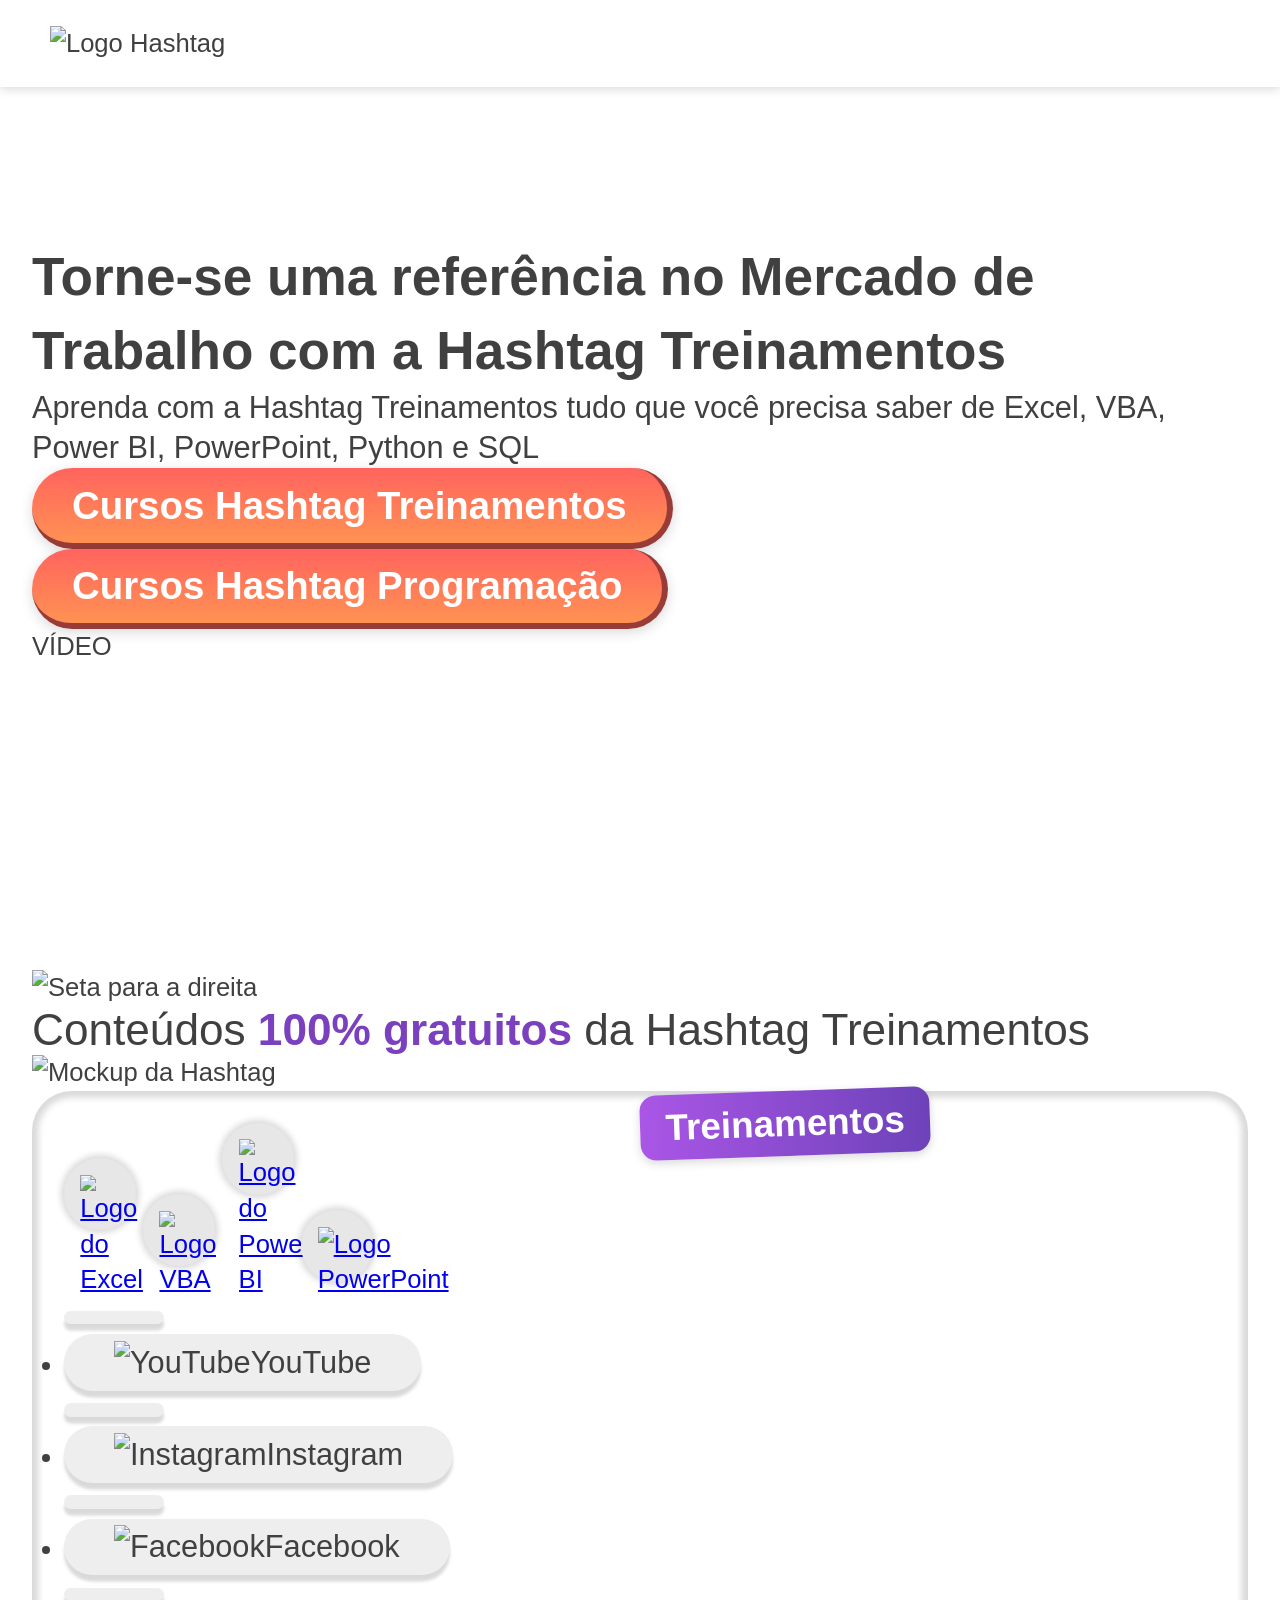
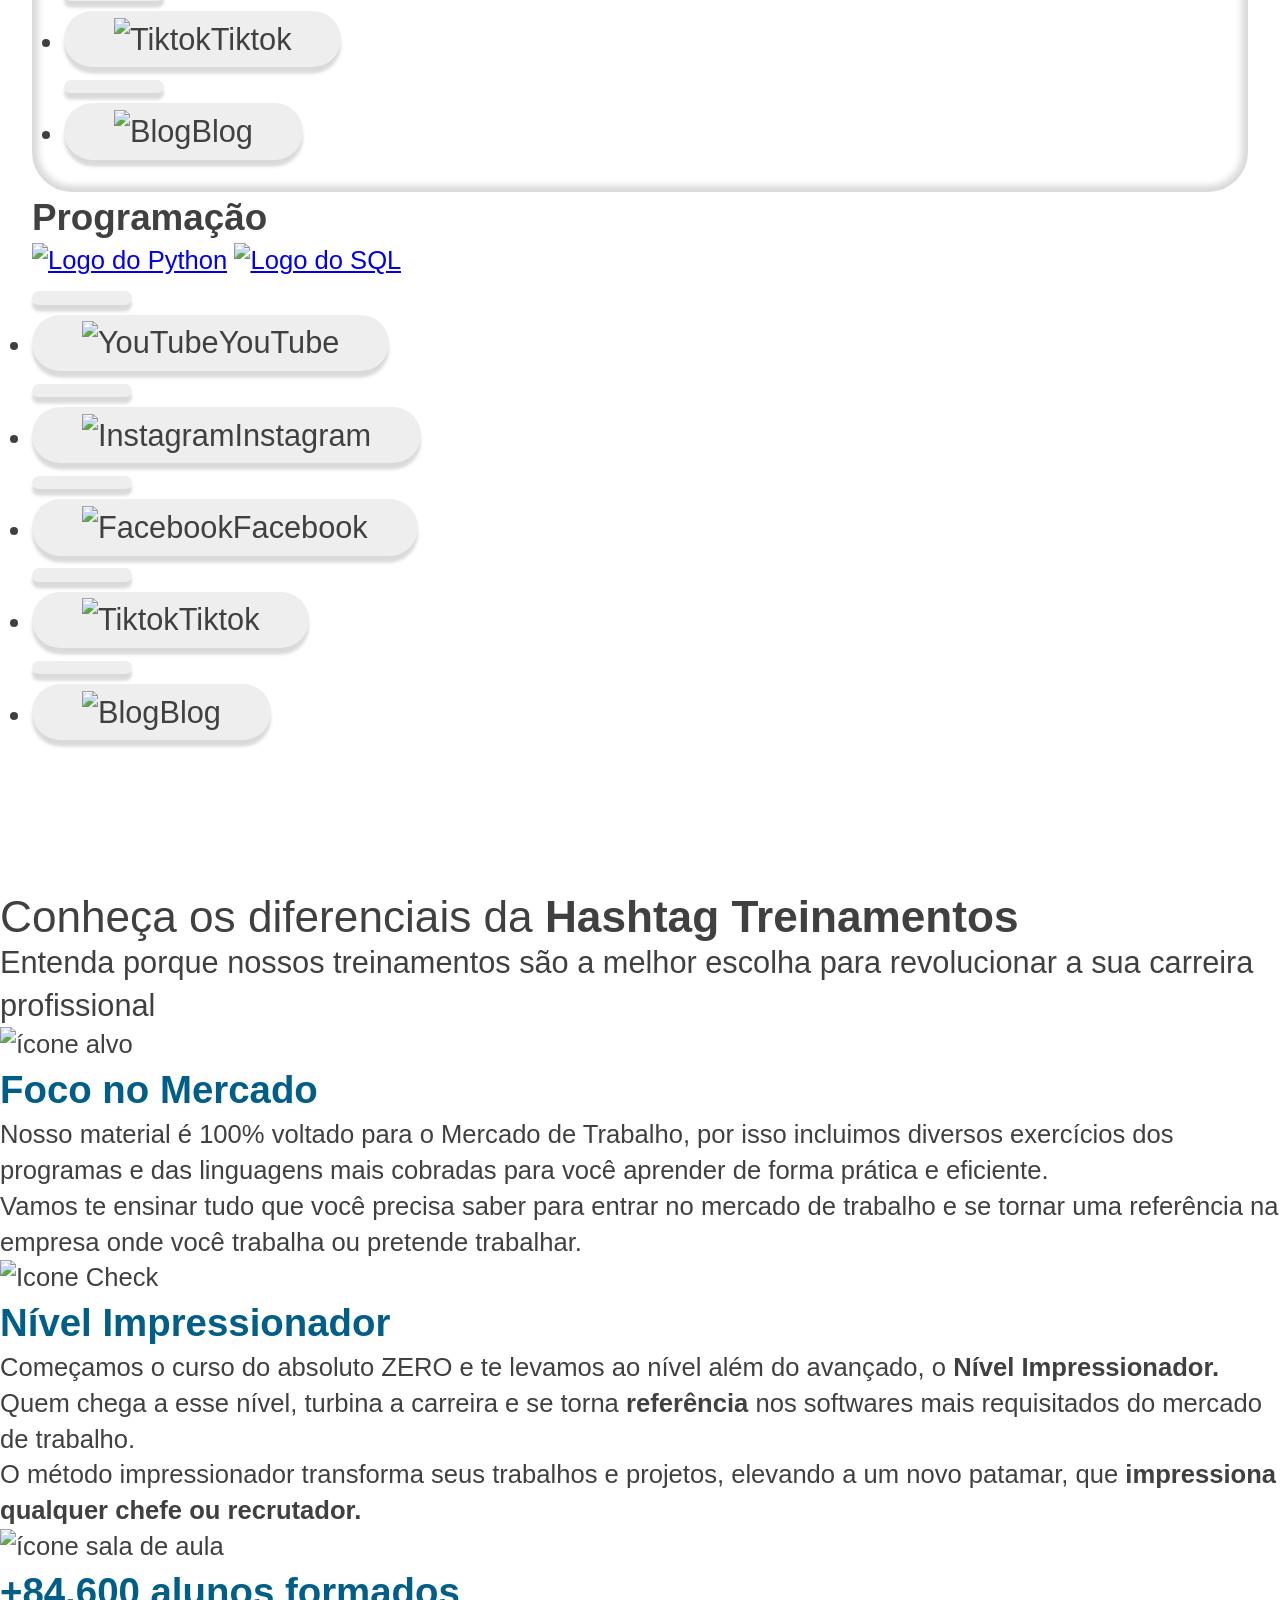
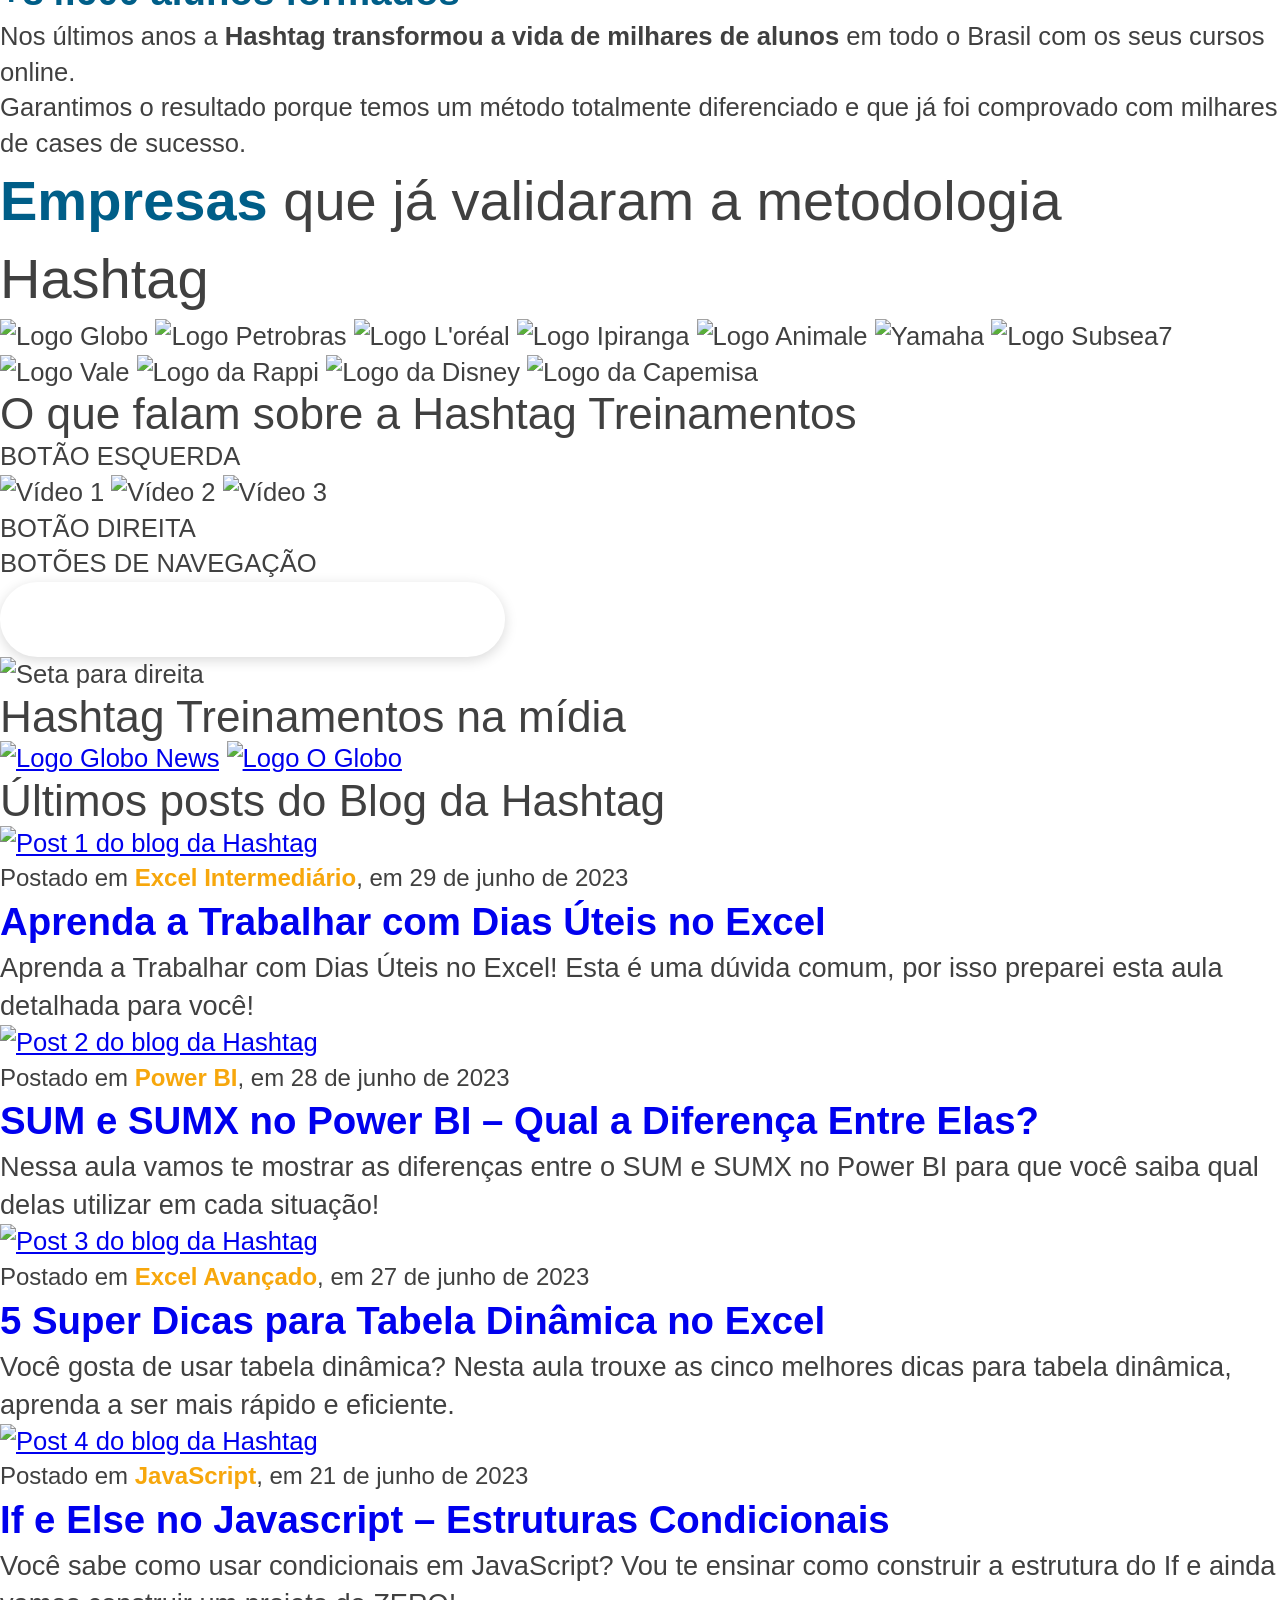
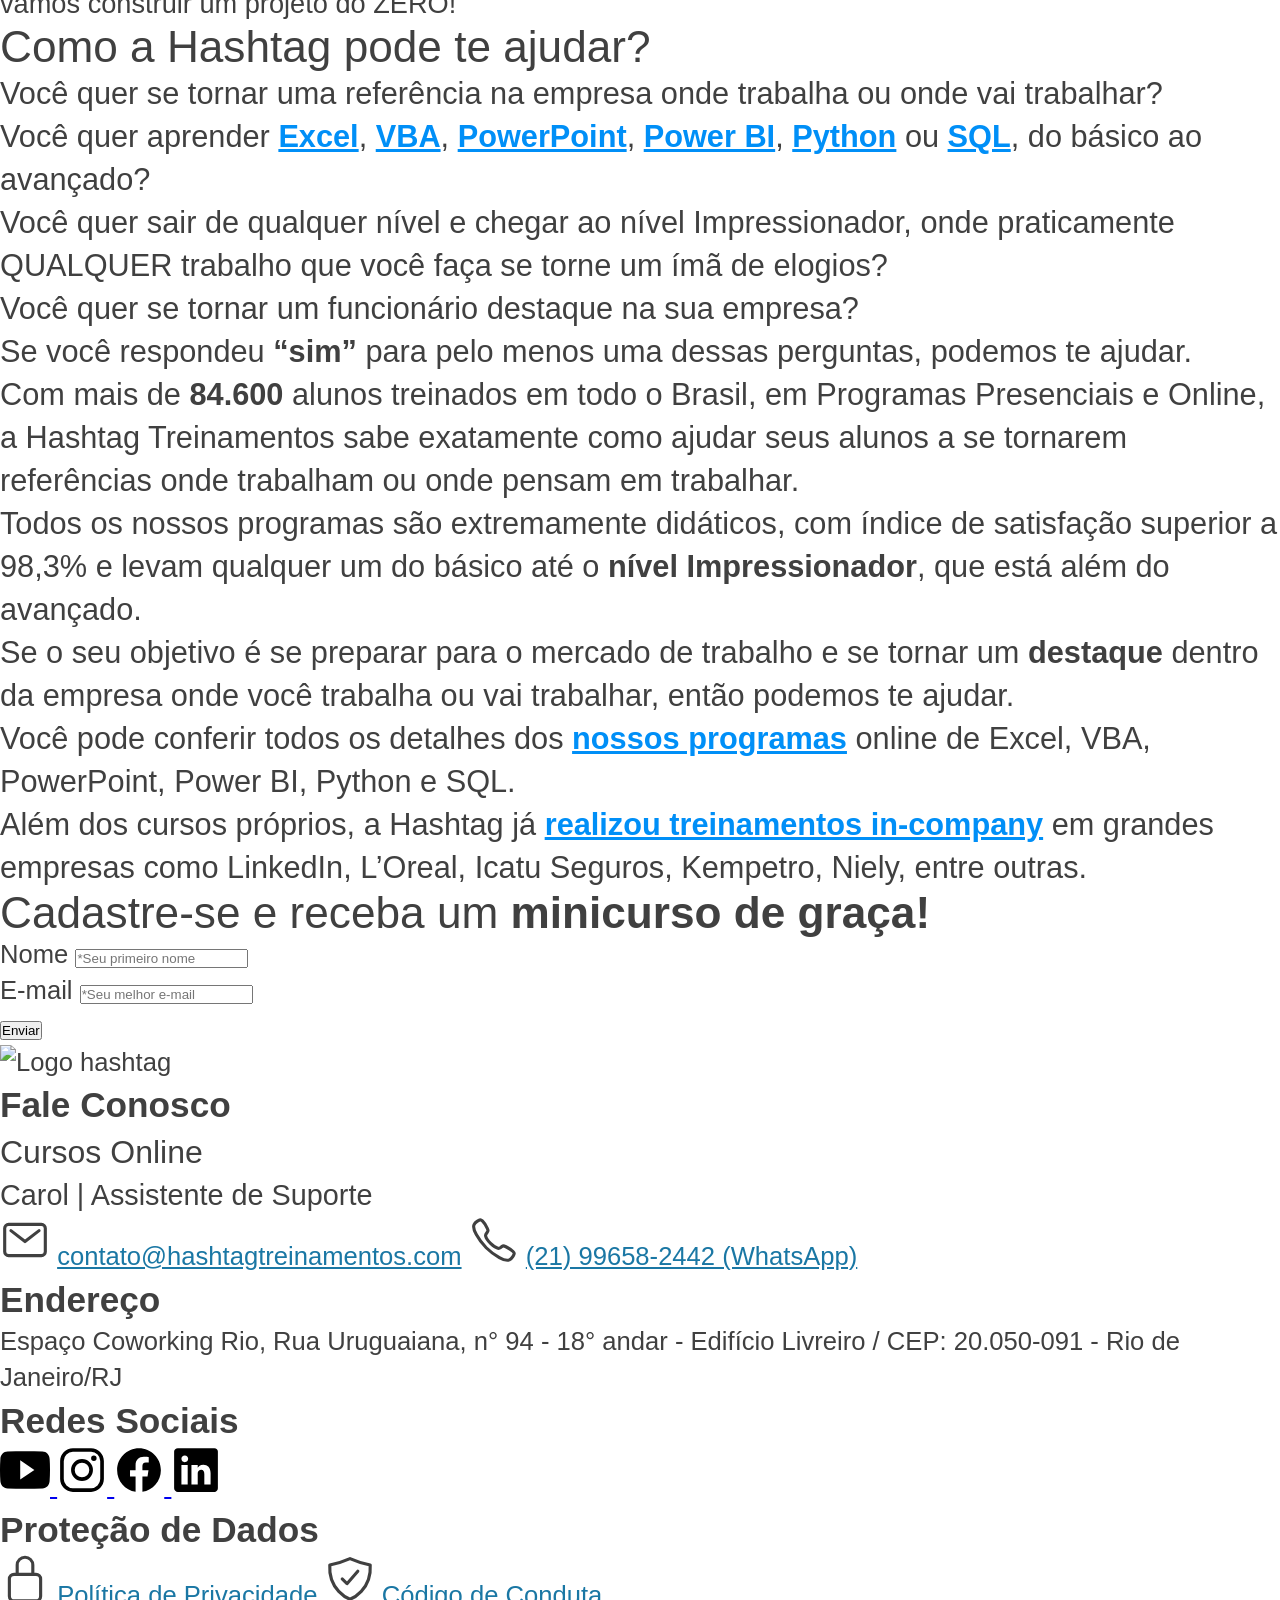
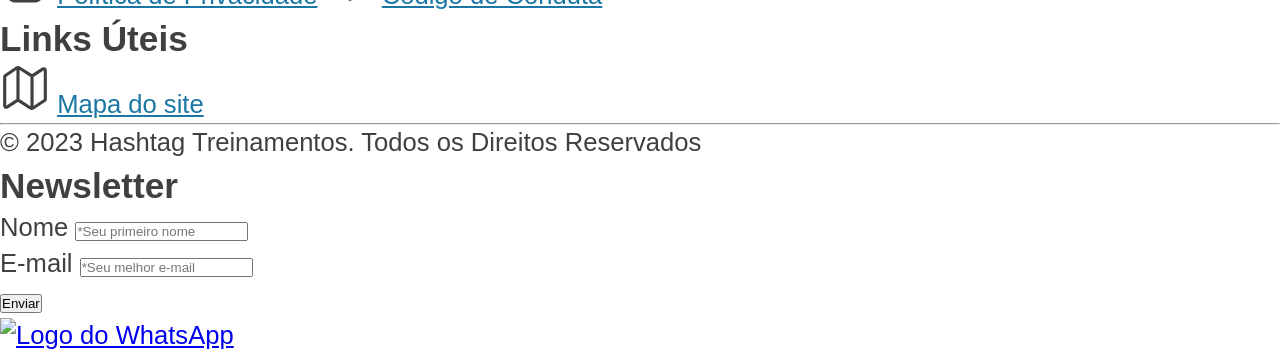
==== commit ff87c8ef: "atualizando" ====
--- a/index.html
+++ b/index.html
@@ -96,28 +96,33 @@
       
       
       <!-- Seção Conteúdos Gratuitos -->
-      <section>
-        <div>        
-          <img src="https://www.hashtagtreinamentos.com/wp-content/uploads/2022/06/ELEMENTO-seta_1.png" alt="Seta para a direita"/>
+      <section class="secao secao-conteudos">
+        <div class="container">
+
+          <div>        
+            <img src="https://www.hashtagtreinamentos.com/wp-content/uploads/2022/06/ELEMENTO-seta_1.png" alt="Seta para a direita"/>
           
           <H2 class="gratuito-h2">Conteúdos <span class="gratuito-realce">100% gratuitos</span> da Hashtag Treinamentos</H2>
         </div>
         
-        <img src="https://www.hashtagtreinamentos.com/wp-content/uploads/2022/06/ELEMENTO-mockup-hashtag.png.webp" alt="Mockup da Hashtag"/>
+        <img src="https://www.hashtagtreinamentos.com/wp-content/uploads/2022/06/ELEMENTO-mockup-hashtag.png.webp" alt="Mockup da Hashtag"
+        class="img-conteudos"/>
         
-        <div>
-          
-          
-          <h3 class="gratuito-h3">Treinamentos</h3>
-          <div>
-            
-            <a href="https://excelparaestagio.klickpages.com.br/inscricao-basico-cta-att?origemurl=hashtag_site_org_minibasico2"><img src="https://www.hashtagtreinamentos.com/wp-content/uploads/2022/06/excel-file-svgrepo-com-1.svg" alt="Logo do Excel"></a>
-            
-            <a href="https://excelparaestagio.klickpages.com.br/inscricao-10-aulas-vba?origemurl=hashtag_site_org_top10vba"><img src="https://www.hashtagtreinamentos.com/wp-content/uploads/2022/06/vba-svgrepo-com-2-1.svg" alt="Logo VBA"></a>
-            
-            <a href="https://pages.hashtagtreinamentos.com/inscricao-minicurso-power-bi?origemurl=hashtag_site_org_minicursopbi"><img src="https://www.hashtagtreinamentos.com/wp-content/uploads/2022/06/power-bi-2.svg" alt="Logo do Power BI"></a>
-            
-            <a href="https://excelparaestagio.klickpages.com.br/inscricoes-6ferramentas-ppt?origemurl=hashtag_site_org_minippt"><img src="https://www.hashtagtreinamentos.com/wp-content/uploads/2022/06/microsoft-powerpoint-2013-logo-svgrepo-com-1.svg" alt="Logo PowerPoint"></a>
+        <div class="caixa-frente-cursos">
+
+          
+          <div class="caixa-h3">
+            <h3 class="gratuito-h3">Treinamentos</h3>
+          </div>
+          <div>
+            
+            <a class="circulo-logo-curso" href="https://excelparaestagio.klickpages.com.br/inscricao-basico-cta-att?origemurl=hashtag_site_org_minibasico2"><img src="https://www.hashtagtreinamentos.com/wp-content/uploads/2022/06/excel-file-svgrepo-com-1.svg" alt="Logo do Excel"></a>
+            
+            <a class="circulo-logo-curso" href="https://excelparaestagio.klickpages.com.br/inscricao-10-aulas-vba?origemurl=hashtag_site_org_top10vba"><img src="https://www.hashtagtreinamentos.com/wp-content/uploads/2022/06/vba-svgrepo-com-2-1.svg" alt="Logo VBA"></a>
+            
+            <a class="circulo-logo-curso" href="https://pages.hashtagtreinamentos.com/inscricao-minicurso-power-bi?origemurl=hashtag_site_org_minicursopbi"><img src="https://www.hashtagtreinamentos.com/wp-content/uploads/2022/06/power-bi-2.svg" alt="Logo do Power BI"></a>
+            
+            <a class="circulo-logo-curso" href="https://excelparaestagio.klickpages.com.br/inscricoes-6ferramentas-ppt?origemurl=hashtag_site_org_minippt"><img src="https://www.hashtagtreinamentos.com/wp-content/uploads/2022/06/microsoft-powerpoint-2013-logo-svgrepo-com-1.svg" alt="Logo PowerPoint"></a>
             
             <ul>
               <a 
@@ -142,6 +147,7 @@
             </div>
             
           </ul>
+        </div>          
           
         <div>
           
@@ -177,9 +183,10 @@
       </ul>
     </div>
   </div>
+  </div>
     </section>
 
-
+    
           <!-- Seção Diferenciais -->
            <section>
 
--- a/style.css
+++ b/style.css
@@ -18,13 +18,15 @@
 }
 
 h1 {
-    font-size: 3.5rem;
-    color: #404040;
+    font-size: 3.32rem;
+    font-weight: 1;
+    /* color: #404040; */
     font-weight: 600;
 }
 
 h2 {
-    font-size: 3.5rem;
+    font-size: 2.76rem;
+    line-height: 1.1;
     font-weight: 400;
 }
 
@@ -122,11 +124,57 @@
 }
 
 .hero-paragrafo {
-    font-size: 1.9rem;
+    font-size: 1.92rem;
+    line-height: 1.3;
 }
 
 
 /* Seção Conteúdos Gratuitos */
+
+.secao-conteudos {
+    background-image: url(https://www.hashtagtreinamentos.com/wp-content/uploads/2022/06/BACKGROUN-banner-02.png);
+    background-position: 50%;
+    background-repeat: no-repeat;
+    background-size: cover;
+}
+
+.img-conteudos {
+    width: 44rem;
+}
+
+.caixa-frente-cursos {
+    position: relative;
+    box-shadow: inset 0 0 0.4rem 0.4rem rgba(0,0,0,0.15);
+    border-radius: 2.5rem ;
+    padding: 2rem;
+}
+
+.caixa-h3 {
+    position: absolute;
+    top: 0;
+    left: 50%;
+    display: inline-block;
+    padding: 0.42rem 1.6rem;
+    background-image: linear-gradient(90deg, #aa56e6, #6d42b9);
+    color: white;
+    border-radius: 1rem;
+    transform: rotate(-2deg); translate(-50%,-50%);
+    box-shadow: 0 0.21rem 0.6rem rgba(0,0,0,0.15);
+}
+
+.circulo-logo-curso {
+    display: inline-block;
+    background-color: #e7e7e7;
+    border-radius: 50%;
+    box-shadow: 0 0 0.4rem 0.2rem rgba(0,0,0,0.15);
+    padding: 1.02rem;
+    width: 4.5rem;
+    height: 4.5rem;
+}
+
+.circulo-logo-curso img {
+    width: 100%;
+}
 
 .gratuito-realce {
     color: #7a40be;
@@ -138,15 +186,30 @@
     font-weight: 700;
 }
 
-.gratuito-link-lista {
-    font-size: 1.9rem;
-    text-decoration: none;
-}
-
+.gratuito-link-lista:link,
+.gratuito-link-lista:visited {
+    display: inline-block;
+    padding: 0.42rem 3.12rem;
+    background-color: #eee;
+    border-radius: 2.5rem;
+    box-shadow: 0 0.4rem 0.2rem rgba(0,0,0,0.15);
+    font-size: 1.92rem;
+    text-decoration: none;
+    color: inherit;
+}
+
+.gratuito-link-lista:hover,
+.gratuito-link-lista:active {
+    text-decoration: underline;
+}
+
+.gratuito-link-lista img {
+    width: 1.8rem;
+}
 /* Seção Diferenciais */
 
 .diferenciais-p {
-    font-size: 1.9rem;
+    font-size: 1.92rem;
 }
 
 .diferenciais-h3 {
@@ -194,7 +257,7 @@
 
 .comoajudar-lista, 
 .comoajudar-paragrafo {
-    font-size: 1.9rem;
+    font-size: 1.92rem;
 }
 
 .comoajudar-lista a,
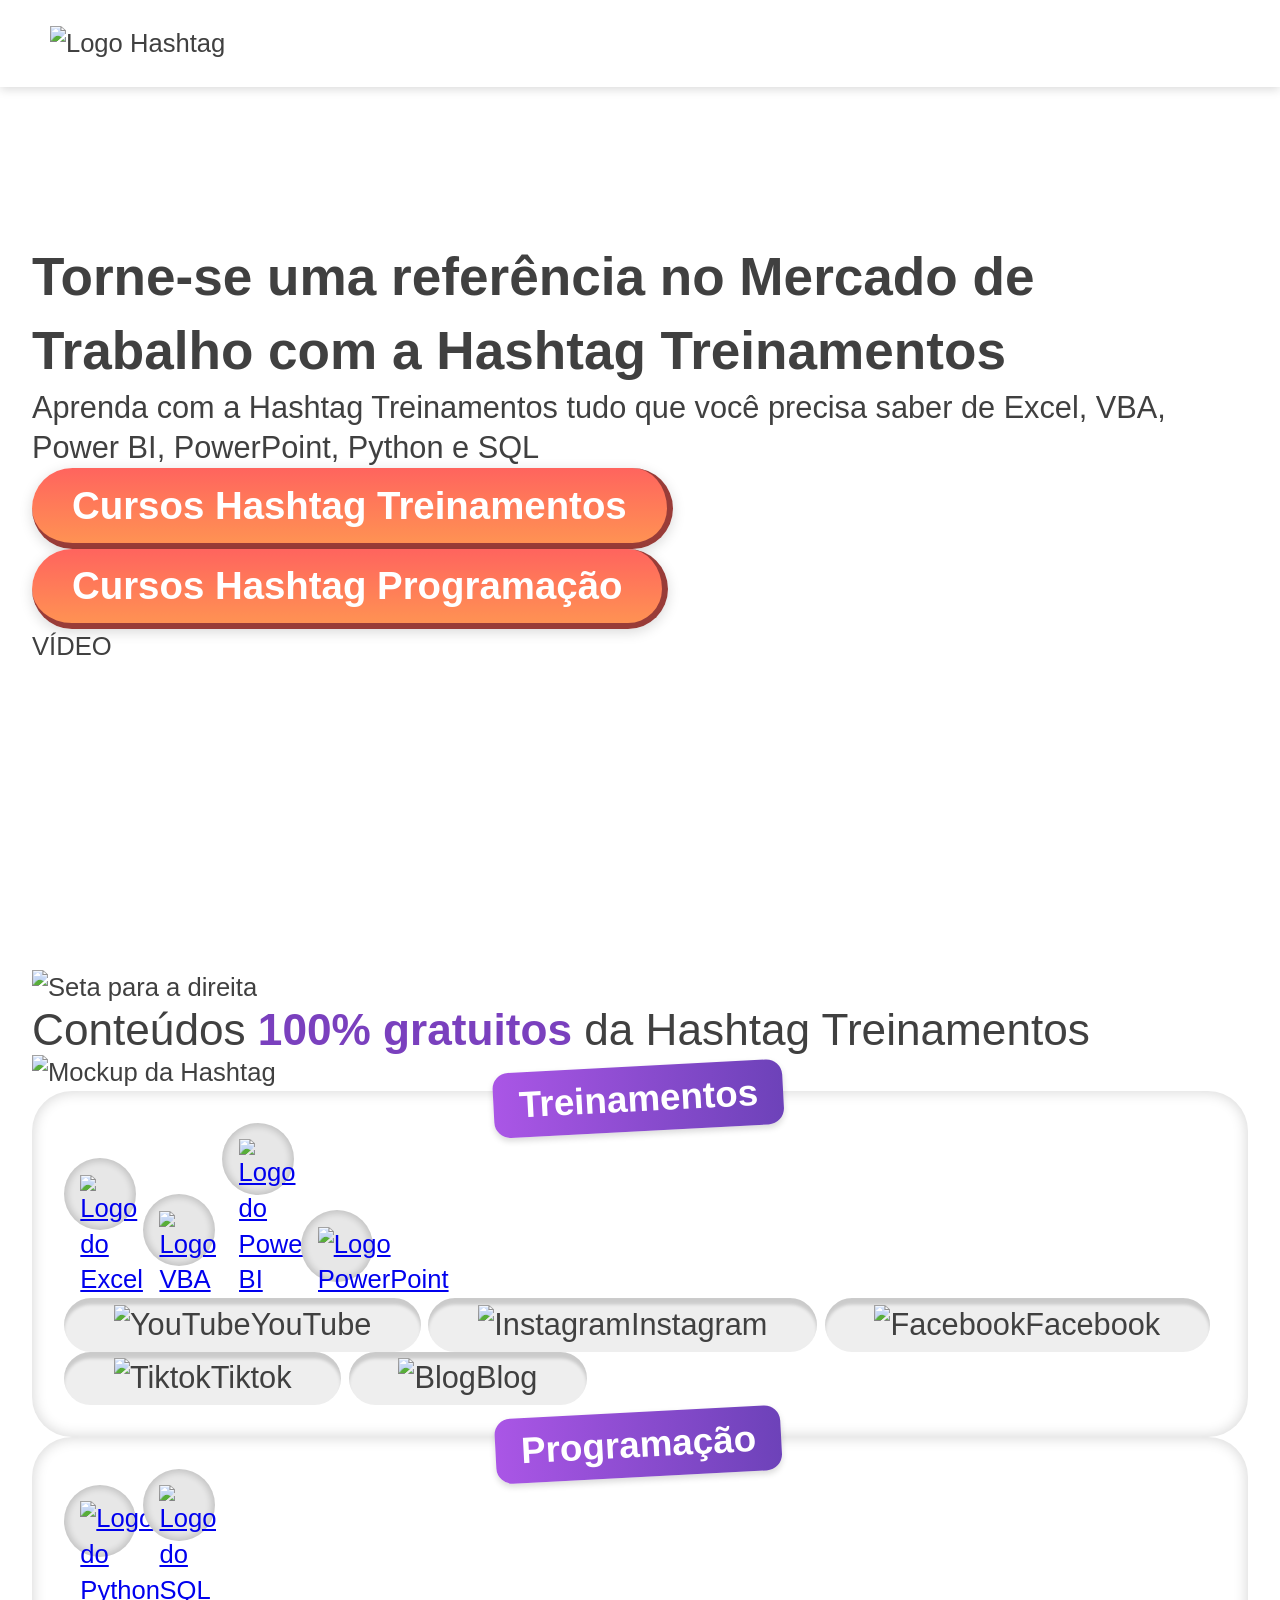
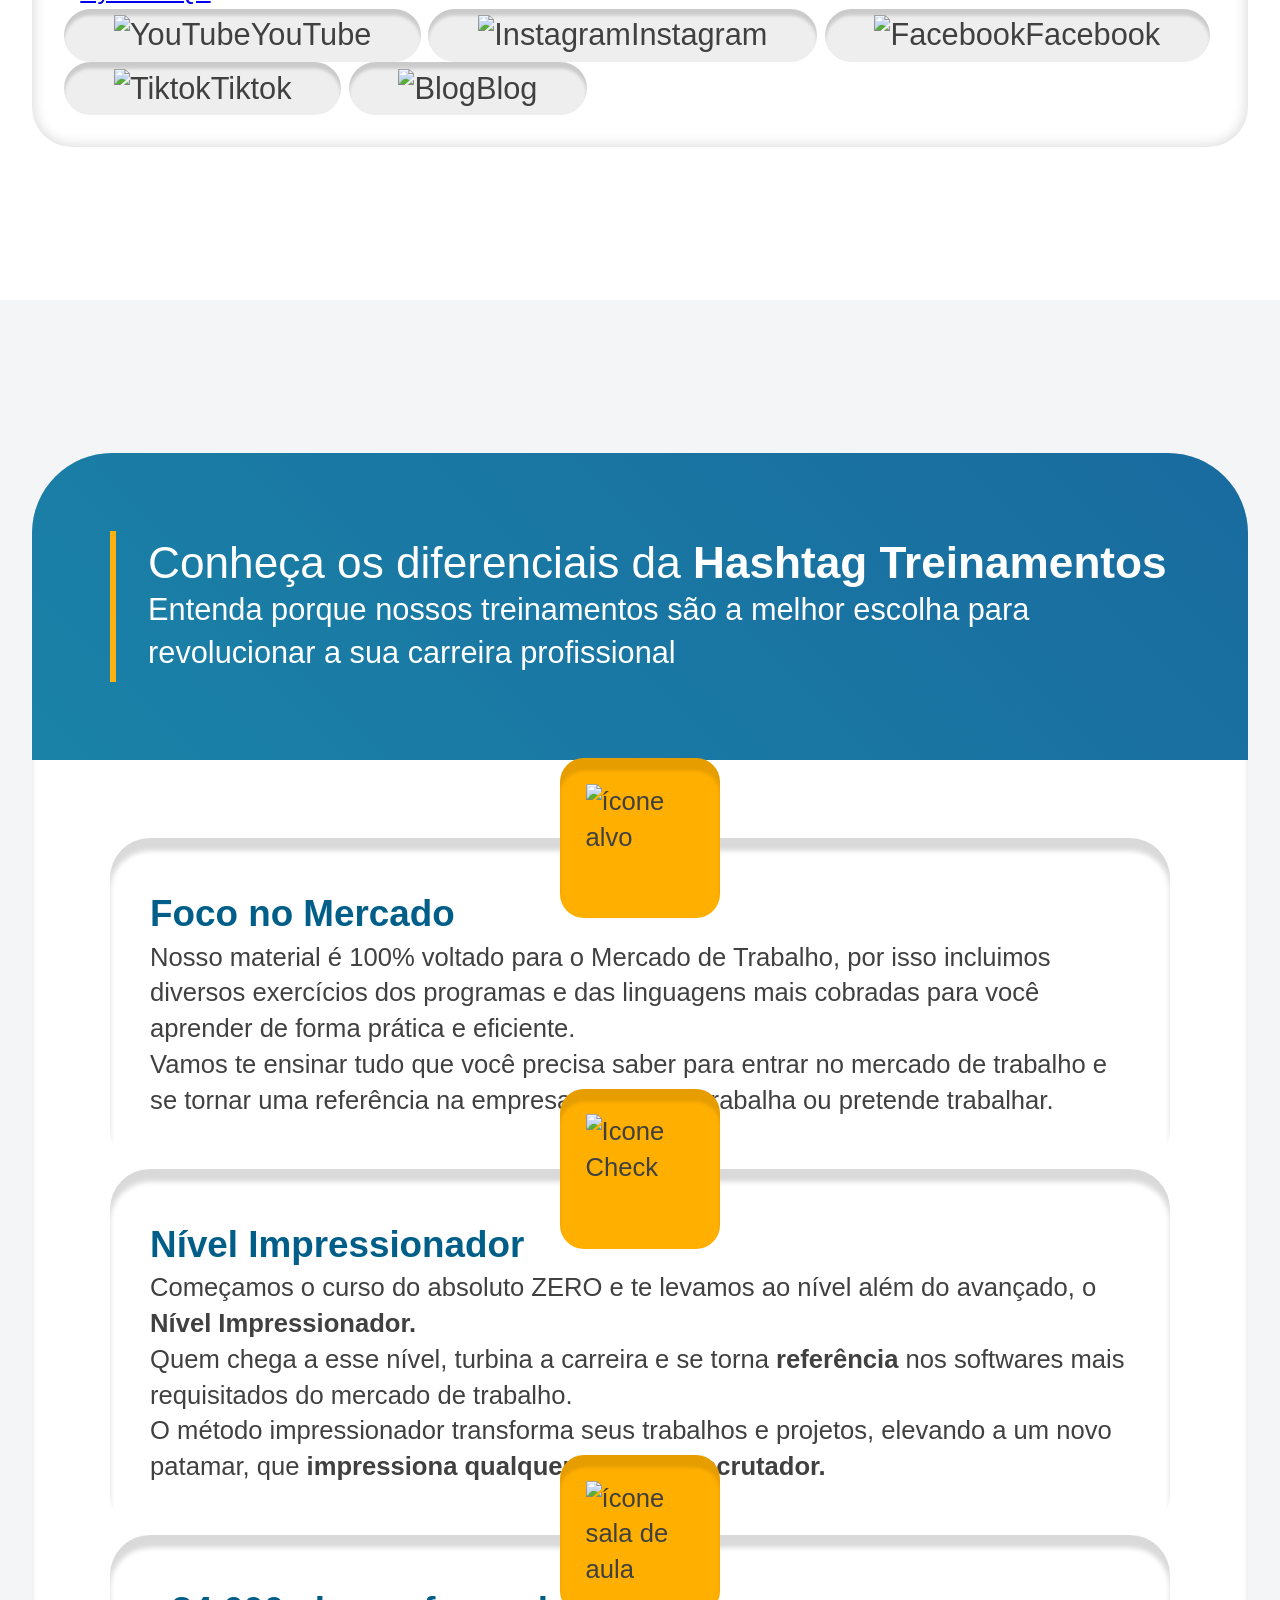
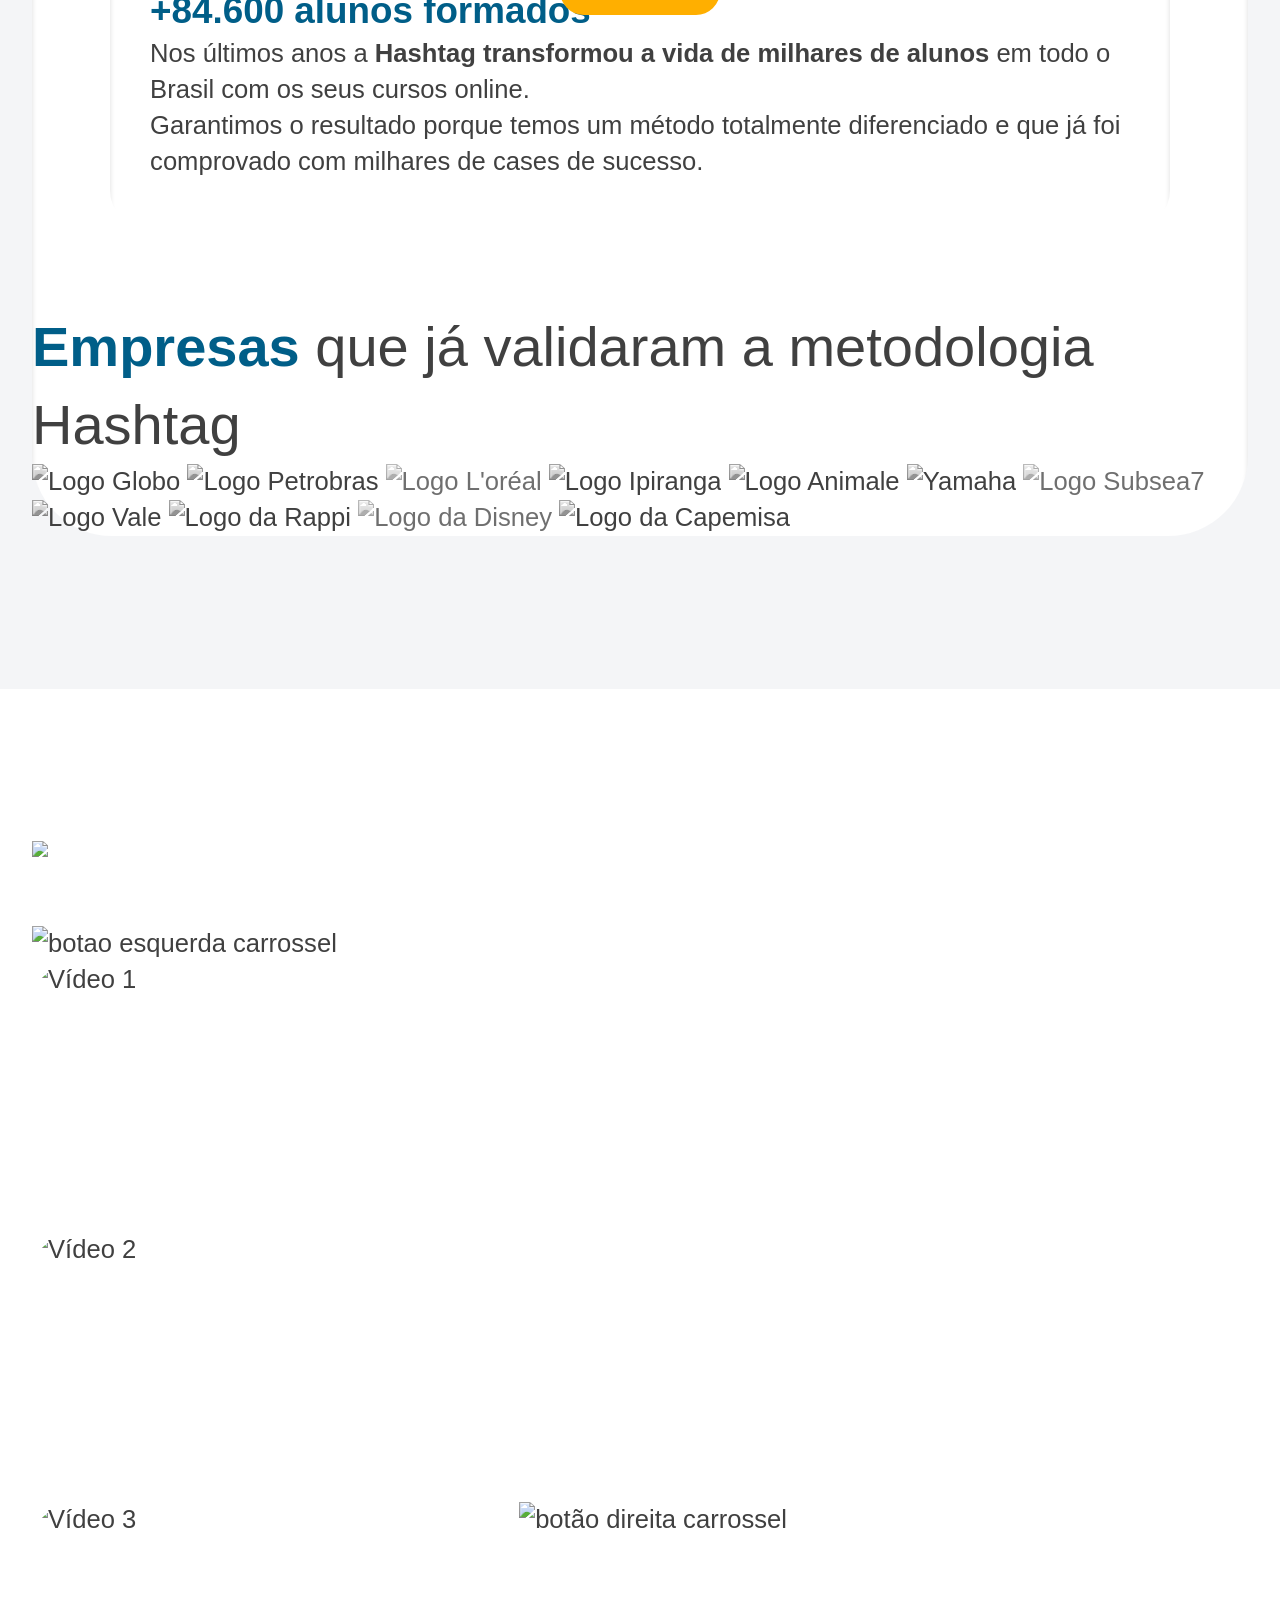
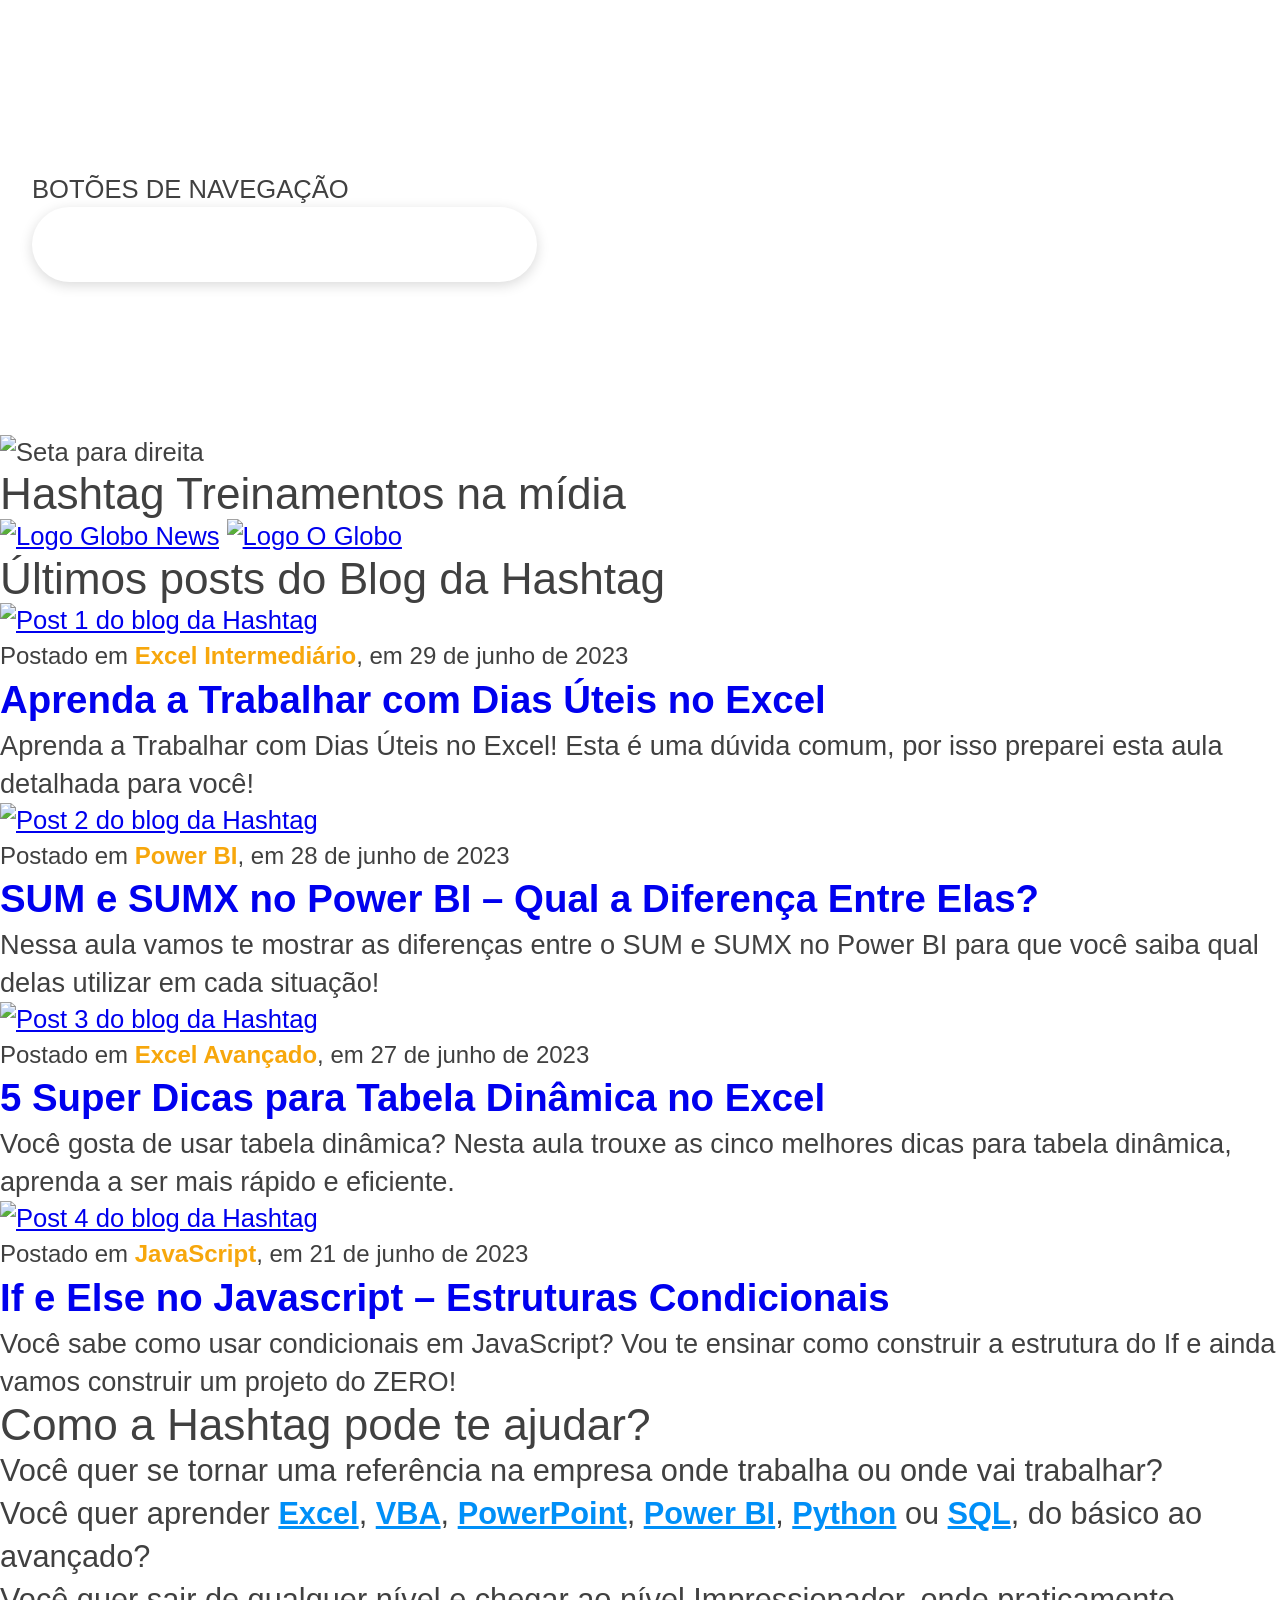
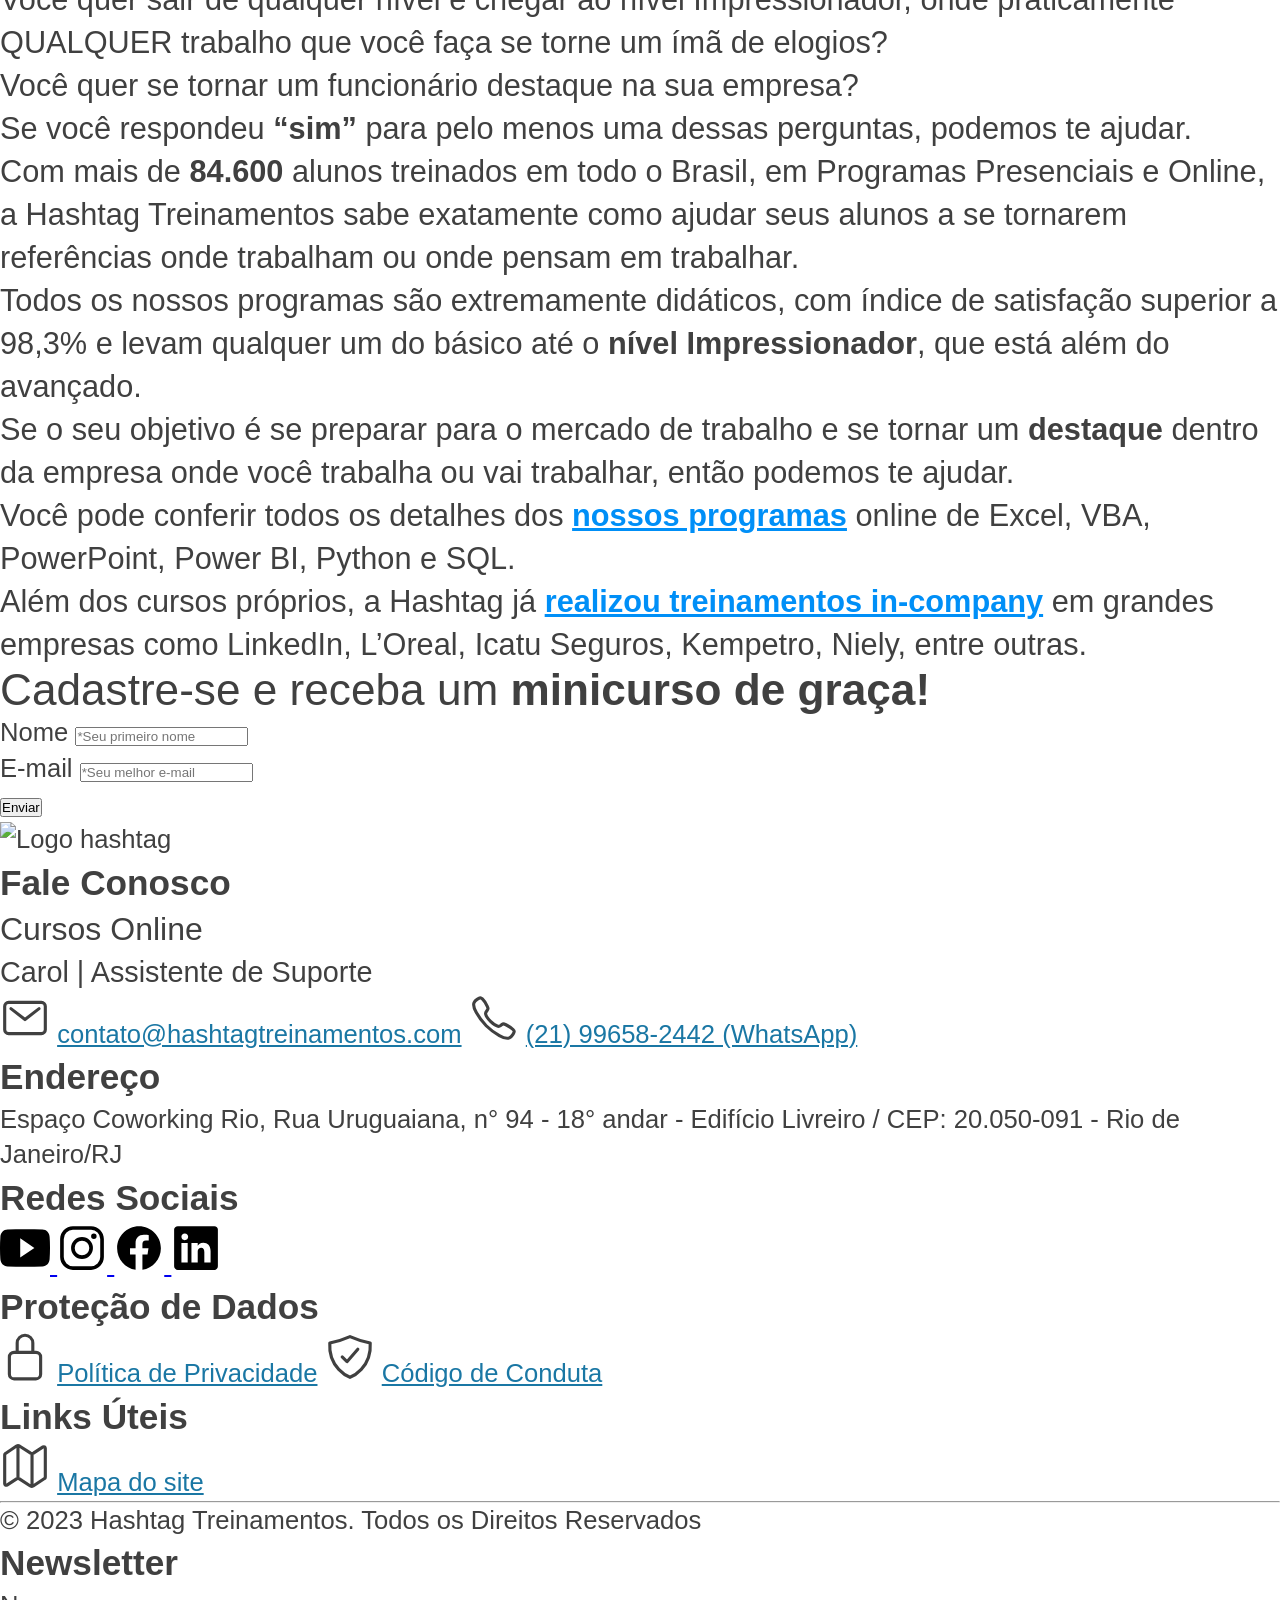
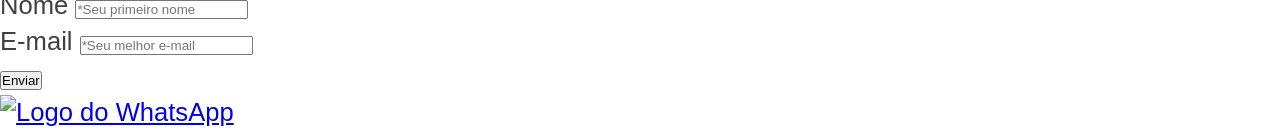
==== commit 01101054: "atualizando" ====
--- a/index.html
+++ b/index.html
@@ -127,57 +127,58 @@
             <ul>
               <a 
               class="gratuito-link-lista"
-              href="https://www.youtube.com/channel/UCw0leRmeaX7R_9BDd3TvCzg/"><li class="gratuito-item-lista"><img src="https://www.hashtagtreinamentos.com/wp-content/uploads/2022/06/youtube-1.png" alt="YouTube">YouTube</a></li>
-              
-              <a 
-              class="gratuito-link-lista"
-              href="https://instagram.com/hashtagtreinamentos"><li><img src="https://www.hashtagtreinamentos.com/wp-content/uploads/2022/06/instagram-1.png" alt="Instagram">Instagram</a></li>
+              href="https://www.youtube.com/channel/UCw0leRmeaX7R_9BDd3TvCzg/"><li class="gratuito-item-lista"><img src="https://www.hashtagtreinamentos.com/wp-content/uploads/2022/06/youtube-1.png" alt="YouTube">YouTube</li></a>
+              
+              <a 
+              class="gratuito-link-lista"
+              href="https://instagram.com/hashtagtreinamentos"><li><img src="https://www.hashtagtreinamentos.com/wp-content/uploads/2022/06/instagram-1.png" alt="Instagram">Instagram</li></a>
               
               <a
               class="gratuito-link-lista"
-              href="https://facebook.com/hashtagtreinamentos"><li><img src="https://www.hashtagtreinamentos.com/wp-content/uploads/2022/06/facebook-1.png" alt="Facebook">Facebook</a></li>
-              
-              <a 
-              class="gratuito-link-lista"
-              href="https://www.tiktok.com/@hashtagtreinamentos"><li><img src="https://www.hashtagtreinamentos.com/wp-content/uploads/2022/06/tik-tok-1.png.webp" alt="Tiktok">Tiktok</a></li>
+              href="https://facebook.com/hashtagtreinamentos"><li><img src="https://www.hashtagtreinamentos.com/wp-content/uploads/2022/06/facebook-1.png" alt="Facebook">Facebook</li></a>
+              
+              <a 
+              class="gratuito-link-lista"
+              href="https://www.tiktok.com/@hashtagtreinamentos"><li><img src="https://www.hashtagtreinamentos.com/wp-content/uploads/2022/06/tik-tok-1.png.webp" alt="Tiktok">Tiktok</li></a>
               
               <a
               class="gratuito-link-lista"
-              href="https://www.hashtagtreinamentos.com/blog"><li><img src="https://www.hashtagtreinamentos.com/wp-content/uploads/2022/06/blog-1.png" alt="Blog">Blog</a></li>
+              href="https://www.hashtagtreinamentos.com/blog"><li><img src="https://www.hashtagtreinamentos.com/wp-content/uploads/2022/06/blog-1.png" alt="Blog">Blog</li></a>
             </div>
             
           </ul>
         </div>          
           
-        <div>
-          
-          <h3 class="gratuito-h3">Programação</h3>
+        <div class="caixa-frente-cursos">
+          <div class="caixa-h3">
+            <h3 class="gratuito-h3">Programação</h3>
+          </div>
           
           <div>            
-            <a href="https://pages.hashtagtreinamentos.com/inscricao-curso-basico-python?origemurl=hashtag_site_org_minibasicopython"><img src="https://www.hashtagtreinamentos.com/wp-content/uploads/2022/06/python-svgrepo-com-1.svg" alt="Logo do Python"></a>
-            
-            <a href="https://pages.hashtagtreinamentos.com/inscricao-minicurso-sql?origemurl=hashtag_site_org_minisql"><img src="https://www.hashtagtreinamentos.com/wp-content/uploads/2022/06/sql-database-sql-azure-svgrepo-com-1.svg" alt="Logo do SQL"></a>
+            <a class="circulo-logo-curso" href="https://pages.hashtagtreinamentos.com/inscricao-curso-basico-python?origemurl=hashtag_site_org_minibasicopython"><img src="https://www.hashtagtreinamentos.com/wp-content/uploads/2022/06/python-svgrepo-com-1.svg" alt="Logo do Python"></a>
+            
+            <a class="circulo-logo-curso" href="https://pages.hashtagtreinamentos.com/inscricao-minicurso-sql?origemurl=hashtag_site_org_minisql"><img src="https://www.hashtagtreinamentos.com/wp-content/uploads/2022/06/sql-database-sql-azure-svgrepo-com-1.svg" alt="Logo do SQL"></a>
             
             <ul>
               <a 
               class="gratuito-link-lista"
-              href="https://www.youtube.com/channel/UCafFexaRoRylOKdzGBU6Pgg/"><li><img src="https://www.hashtagtreinamentos.com/wp-content/uploads/2022/06/youtube-1.png" alt="YouTube">YouTube</a></li>
-              
-              <a 
-              class="gratuito-link-lista"
-              href="https://instagram.com/hashtagprogramacao"><li><img src="https://www.hashtagtreinamentos.com/wp-content/uploads/2022/06/instagram-1.png" alt="Instagram">Instagram</a></li>
-              
-              <a 
-              class="gratuito-link-lista"
-              href="https://facebook.com/hashtagprogramacao"><li><img src="https://www.hashtagtreinamentos.com/wp-content/uploads/2022/06/facebook-1.png" alt="Facebook">Facebook</a></li>
-              
-              <a 
-              class="gratuito-link-lista"
-              href="https://www.tiktok.com/@hashtagprogramacao"><li><img src="https://www.hashtagtreinamentos.com/wp-content/uploads/2022/06/tik-tok-1.png.webp" alt="Tiktok">Tiktok</a></li>
-              
-              <a 
-              class="gratuito-link-lista"
-              href="https://www.hashtagtreinamentos.com/blog"><li><img src="https://www.hashtagtreinamentos.com/wp-content/uploads/2022/06/blog-1.png" alt="Blog">Blog</a></li>
+              href="https://www.youtube.com/channel/UCafFexaRoRylOKdzGBU6Pgg/"><li><img src="https://www.hashtagtreinamentos.com/wp-content/uploads/2022/06/youtube-1.png" alt="YouTube">YouTube</li></a>
+              
+              <a 
+              class="gratuito-link-lista"
+              href="https://instagram.com/hashtagprogramacao"><li><img src="https://www.hashtagtreinamentos.com/wp-content/uploads/2022/06/instagram-1.png" alt="Instagram">Instagram</li></a>
+              
+              <a 
+              class="gratuito-link-lista"
+              href="https://facebook.com/hashtagprogramacao"><li><img src="https://www.hashtagtreinamentos.com/wp-content/uploads/2022/06/facebook-1.png" alt="Facebook">Facebook</li></a>
+              
+              <a 
+              class="gratuito-link-lista"
+              href="https://www.tiktok.com/@hashtagprogramacao"><li><img src="https://www.hashtagtreinamentos.com/wp-content/uploads/2022/06/tik-tok-1.png.webp" alt="Tiktok">Tiktok</li></a>
+              
+              <a 
+              class="gratuito-link-lista"
+              href="https://www.hashtagtreinamentos.com/blog"><li><img src="https://www.hashtagtreinamentos.com/wp-content/uploads/2022/06/blog-1.png" alt="Blog">Blog</li></a>
             </div>
               
       </ul>
@@ -188,28 +189,35 @@
 
     
           <!-- Seção Diferenciais -->
-           <section>
-
-            <div>
-
-              
-              <h2 class="diferenciais-h2">Conheça os diferenciais da <strong>Hashtag Treinamentos</strong></h2>
-              
-              <p class="diferenciais-p">Entenda porque nossos treinamentos são a melhor escolha para revolucionar a sua carreira profissional</p>
+           <section class="secao secao-diferenciais">
+            <div class="container container-diferenciais">
+              <div class="divisao-azul-diferenciais">
+
+                
+                <div class="caixa-diferenciais-h2">
+                  <h2 class="diferenciais-h2">Conheça os diferenciais da <strong>Hashtag Treinamentos</strong></h2>
+                  
+                  <p class="diferenciais-p">Entenda porque nossos treinamentos são a melhor escolha para revolucionar a sua carreira profissional</p>
+                </div>
+              </div>
+                
+                <div class="caixa-restante-diferenciais"> 
+                  <div class="caixa-itens-diferenciais">
+                    <div class="caixa-imagem-diferenciais">
+                      <img src="https://www.hashtagtreinamentos.com/wp-content/uploads/2022/06/target-svgrepo-com.svg" width="50px" alt="ícone alvo">          
+                    </div>
+                    
+                    <h3 class="diferenciais-h3">Foco no Mercado</h3>
+                    
+                    <p>Nosso material é 100% voltado para o Mercado de Trabalho, por isso incluimos diversos exercícios dos programas e das linguagens mais cobradas para você aprender de forma prática e eficiente.</p>
+                    
+                    <p>Vamos te ensinar tudo que você precisa saber para entrar no mercado de trabalho e se tornar uma referência na empresa onde você trabalha ou pretende trabalhar.</p>
+                  </div>          
+                  
+                  <div class="caixa-itens-diferenciais">
+                    <div class="caixa-imagem-diferenciais">
+                      <img src="https://www.hashtagtreinamentos.com/wp-content/uploads/2022/06/verified-svgrepo-com.svg" width="50px" alt="Icone Check">  
             </div>
-
-            <div>              
-              <img src="https://www.hashtagtreinamentos.com/wp-content/uploads/2022/06/target-svgrepo-com.svg" width="50px" alt="ícone alvo">          
-              
-              <h3 class="diferenciais-h3">Foco no Mercado</h3>
-              
-              <p>Nosso material é 100% voltado para o Mercado de Trabalho, por isso incluimos diversos exercícios dos programas e das linguagens mais cobradas para você aprender de forma prática e eficiente.</p>
-              
-              <p>Vamos te ensinar tudo que você precisa saber para entrar no mercado de trabalho e se tornar uma referência na empresa onde você trabalha ou pretende trabalhar.</p>
-            </div>          
-          
-          <div>
-            <img src="https://www.hashtagtreinamentos.com/wp-content/uploads/2022/06/verified-svgrepo-com.svg" width="50px" alt="Icone Check">  
             
             <h3 class="diferenciais-h3">Nível Impressionador</h3>
             
@@ -219,77 +227,89 @@
             
             <p>O método impressionador transforma seus trabalhos e projetos, elevando a um novo patamar, que <b>impressiona qualquer chefe ou recrutador.</b></p>
           </div>
-
-          <div>
-            <img src="https://www.hashtagtreinamentos.com/wp-content/uploads/2022/06/students-on-class-svgrepo-com.svg" width="50px" alt="ícone sala de aula">
+          
+          <div class="caixa-itens-diferenciais">
+            <div class="caixa-imagem-diferenciais">
+              <img src="https://www.hashtagtreinamentos.com/wp-content/uploads/2022/06/students-on-class-svgrepo-com.svg" width="50px" alt="ícone sala de aula">
+            </div>
             
             <h3 class="diferenciais-h3">+84.600 alunos formados</h3>
             
             <p>Nos últimos anos a <strong>Hashtag transformou a vida de milhares de alunos</strong> em todo o Brasil com os seus cursos online.</p>
             <p>Garantimos o resultado porque temos um método totalmente diferenciado e que já foi comprovado com milhares de cases de sucesso.</p>
           </div>
-            
-
-          <div>
-
-            <h3 class="diferenciais-h3-empresas">
-              <a href="https://www.hashtagtreinamentos.com/treinamentos-corporativos">Empresas</a> que já validaram a metodologia Hashtag</h3>
-              
-              <img src="https://uploads-ssl.webflow.com/61b9e0dd381626819c8d4f83/620e9f33ec91a8ea2fd8a2a5_6%20-%20Globo%20Comunica%C3%A7%C3%B5es.png" alt="Logo Globo">
-
-          <img src="https://uploads-ssl.webflow.com/61b9e0dd381626819c8d4f83/620e9f35b35a7f00fb515ca3_3%20-%20Petrobras.png" alt="Logo Petrobras">
-          
-          <img src="https://uploads-ssl.webflow.com/61b9e0dd381626819c8d4f83/61f2aef3749ea1a140b9ca96_LOreal-logo-5%20(1).webp" alt="Logo L'oréal">
-
-          <img src="https://uploads-ssl.webflow.com/61b9e0dd381626819c8d4f83/620e9f3321ccd59dfc118b57_4%20-%20Ipiranga.png" alt="Logo Ipiranga">
-
-          <img src="https://uploads-ssl.webflow.com/61b9e0dd381626819c8d4f83/620e9f336dc6313affaa1db1_8%20-%20Animale.webp" alt="Logo Animale">
-
-          <img src="https://uploads-ssl.webflow.com/61b9e0dd381626819c8d4f83/620e9f34be3c6e602823539a_5%20-%20Yamaha.webp" alt="Yamaha">
-
-          <img src="https://uploads-ssl.webflow.com/61b9e0dd381626819c8d4f83/620e9f34b8f69b5e5fef6f6d_9%20-%20Subsea%207.png" alt="Logo Subsea7">
-
-          <img src="https://uploads-ssl.webflow.com/61b9e0dd381626819c8d4f83/620e9f33ec91a80662d8a2a4_7%20-%20Vale.png" alt="Logo Vale">
-
-          <img src="https://uploads-ssl.webflow.com/61b9e0dd381626819c8d4f83/649f3d60ac049f51a90aad61_logo-rappi-256.png" alt="Logo da Rappi">
-          
-          <img src="https://uploads-ssl.webflow.com/61b9e0dd381626819c8d4f83/649f3d8706dd8fee0b312c77_logo-disney-256.png" alt="Logo da Disney">
-          
-          <img src="https://uploads-ssl.webflow.com/61b9e0dd381626819c8d4f83/620e9f3349d2a57142741a17_10%20-%20Capemisa%20Seguradora.png" alt="Logo da Capemisa">
+        </div>             
+          
+          
+            <div class="diferenciais-empresas">
+
+              <h3 class="diferenciais-h3-empresas">
+                <a href="https://www.hashtagtreinamentos.com/treinamentos-corporativos">Empresas</a> que já validaram a metodologia Hashtag</h3>
+                
+                <img src="https://uploads-ssl.webflow.com/61b9e0dd381626819c8d4f83/620e9f33ec91a8ea2fd8a2a5_6%20-%20Globo%20Comunica%C3%A7%C3%B5es.png" alt="Logo Globo">
+                
+                <img src="https://uploads-ssl.webflow.com/61b9e0dd381626819c8d4f83/620e9f35b35a7f00fb515ca3_3%20-%20Petrobras.png" alt="Logo Petrobras">
+                
+                <img src="https://uploads-ssl.webflow.com/61b9e0dd381626819c8d4f83/61f2aef3749ea1a140b9ca96_LOreal-logo-5%20(1).webp" alt="Logo L'oréal" class="logo-loreal">
+                
+                <img src="https://uploads-ssl.webflow.com/61b9e0dd381626819c8d4f83/620e9f3321ccd59dfc118b57_4%20-%20Ipiranga.png" alt="Logo Ipiranga">
+                
+                <img src="https://uploads-ssl.webflow.com/61b9e0dd381626819c8d4f83/620e9f336dc6313affaa1db1_8%20-%20Animale.webp" alt="Logo Animale">
+                
+                <img src="https://uploads-ssl.webflow.com/61b9e0dd381626819c8d4f83/620e9f34be3c6e602823539a_5%20-%20Yamaha.webp" alt="Yamaha">
+                
+                <img src="https://uploads-ssl.webflow.com/61b9e0dd381626819c8d4f83/620e9f34b8f69b5e5fef6f6d_9%20-%20Subsea%207.png" alt="Logo Subsea7" class="logo-subsea">
+                
+                <img src="https://uploads-ssl.webflow.com/61b9e0dd381626819c8d4f83/620e9f33ec91a80662d8a2a4_7%20-%20Vale.png" alt="Logo Vale">
+                
+                <img src="https://uploads-ssl.webflow.com/61b9e0dd381626819c8d4f83/649f3d60ac049f51a90aad61_logo-rappi-256.png" alt="Logo da Rappi">
+                
+                <img src="https://uploads-ssl.webflow.com/61b9e0dd381626819c8d4f83/649f3d8706dd8fee0b312c77_logo-disney-256.png" alt="Logo da Disney" class="logo-disney">
+                
+                <img src="https://uploads-ssl.webflow.com/61b9e0dd381626819c8d4f83/620e9f3349d2a57142741a17_10%20-%20Capemisa%20Seguradora.png" alt="Logo da Capemisa">
+              </div>
+            
         </div>
         </section>
 
           <!-- Seção o que falam -->
-           <section>
-             <div>
-               <h2>O que <span class="oquefalam-realce">falam</span> sobre a Hashtag Treinamentos</h2>
-              </div>
-
-          <div>
+           <section class="secao secao-oquefalam">
+            <div class="container">
+              <div class="oquefalam-titulo">
+                <img src="https://www.hashtagtreinamentos.com/wp-content/uploads/2022/06/ELEMENTO-megafone.png" alt="ícone de megafone">
+                
+                <div>
+                  <h2>O que <span class="oquefalam-realce">falam</span> sobre a Hashtag Treinamentos</h2>
+                </div>
+              </div>
+              
+          <div class="oquefalam-carrossel">
             <div>              
-              <p>BOTÃO ESQUERDA</p>
-              
-              <img src="https://i3.ytimg.com/vi/N_EZD04zmrw/hqdefault.jpg" alt="Vídeo 1"/>
-              
-              <img src="https://i3.ytimg.com/vi/auqWeBJLJHY/hqdefault.jpg" alt="Vídeo 2"/>
-              
-              <img src="https://i3.ytimg.com/vi/FD79IpCaM1Y/hqdefault.jpg" alt="Vídeo 3"/>
-              
-              <p>BOTÃO DIREITA</p>
+              <img src="https://www.hashtagtreinamentos.com/wp-content/uploads/2022/06/ELEMENTO-seta-esquerda.png" alt="botao esquerda carrossel" class="oquefalam-seta seta--esquerda"/>
+              
+              <div class="oquefalam-carrossel-img--1"></div>
+                <img src="https://i3.ytimg.com/vi/N_EZD04zmrw/hqdefault.jpg" alt="Vídeo 1" class="oquefalam-carrossel-img"/>
+              <div class="oquefalam-carrossel-img--2"></div>
+              <img src="https://i3.ytimg.com/vi/auqWeBJLJHY/hqdefault.jpg" alt="Vídeo 2" class="oquefalam-carrossel-img"/>
+              <div class="oquefalam-carrossel-img--3"></div>
+              <img src="https://i3.ytimg.com/vi/FD79IpCaM1Y/hqdefault.jpg" alt="Vídeo 3" class="oquefalam-carrossel-img"/>
+              
+              <img src="https://www.hashtagtreinamentos.com/wp-content/uploads/2022/06/ELEMENTO-seta-direita.png" alt="botão direita carrossel">
             </div>
             
             <p>BOTÕES DE NAVEGAÇÃO</p>
           </div>
-
+          
           <a
           class="botao"
           href="https://www.youtube.com/results?search_query=depoimento+hashtag+treinamentos">Veja mais depoimentos</a>
+        </div>
         </section>
-
+        
           <!-- Seção na Mídia -->
            <section>             
              <div>            
-               <img src="https://www.hashtagtreinamentos.com/wp-content/uploads/2022/06/ELEMENTO-seta-1.png" alt="Seta para direita">
+               <img src="https://www.hashtagtreinamentos.com/wp-content/uploads/2022/06/ELEMENTO-seta-1.png" alt="Seta para direita" class="oquefalam-seta seta--direita"/>
                
                <h2>Hashtag Treinamentos na mídia</h2>
               </div>
--- a/style.css
+++ b/style.css
@@ -34,6 +34,10 @@
     font-weight: 600;
 }
 
+ul {
+    list-style: none;
+}
+
 /* a:link,
 a:visited {
 
@@ -67,6 +71,7 @@
 
 .cabecalho {
     position: sticky;
+    z-index: 999;
     top: 0;
     left: 0;
     background-color: white;
@@ -144,7 +149,7 @@
 
 .caixa-frente-cursos {
     position: relative;
-    box-shadow: inset 0 0 0.4rem 0.4rem rgba(0,0,0,0.15);
+    box-shadow: inset 0 0 0.8rem 0.1rem rgba(0,0,0,0.15);
     border-radius: 2.5rem ;
     padding: 2rem;
 }
@@ -153,20 +158,21 @@
     position: absolute;
     top: 0;
     left: 50%;
+    /* margin: -30px; */
     display: inline-block;
     padding: 0.42rem 1.6rem;
     background-image: linear-gradient(90deg, #aa56e6, #6d42b9);
     color: white;
     border-radius: 1rem;
-    transform: rotate(-2deg); translate(-50%,-50%);
-    box-shadow: 0 0.21rem 0.6rem rgba(0,0,0,0.15);
+    transform: rotate(-3deg) translate(-50%,-50%);
+    box-shadow: 0 0.21rem 0.4rem rgba(0,0,0,0.15);
 }
 
 .circulo-logo-curso {
     display: inline-block;
     background-color: #e7e7e7;
     border-radius: 50%;
-    box-shadow: 0 0 0.4rem 0.2rem rgba(0,0,0,0.15);
+    box-shadow: inset 0 0 0.4rem 0.2rem rgba(0,0,0,0.15);
     padding: 1.02rem;
     width: 4.5rem;
     height: 4.5rem;
@@ -192,8 +198,9 @@
     padding: 0.42rem 3.12rem;
     background-color: #eee;
     border-radius: 2.5rem;
-    box-shadow: 0 0.4rem 0.2rem rgba(0,0,0,0.15);
+    box-shadow: inset 0 0.4rem 0.2rem rgba(0,0,0,0.15);
     font-size: 1.92rem;
+    line-height: 1.3;
     text-decoration: none;
     color: inherit;
 }
@@ -208,13 +215,79 @@
 }
 /* Seção Diferenciais */
 
+.secao-diferenciais {
+    background-color: #f4f5f7;
+}
+
+.container-diferenciais {
+    border-radius: 5rem;
+    background-color: white;
+    box-shadow: inset 0 0.8rem 0.3rem rgba(0,0,0,0.15);
+    /* padding: 4.88rem 3.12rem; */
+}
+
+.divisao-azul-diferenciais {
+    border-top-left-radius: 5rem;
+    border-top-right-radius: 5rem;
+    padding: 4.88rem;
+    background-image: linear-gradient(225deg, #196b9f, #1a82a7);
+    color: white;
+}
+
+.caixa-restante-diferenciais {
+    padding: 4.88rem;
+}
+
+.caixa-itens-diferenciais {
+    position: relative;
+    border-radius: 2.5rem;
+    background-color: white;
+    box-shadow: inset 0 0.8rem 0.3rem rgba(0,0,0,0.15);
+    padding: 3.12rem 2.5rem;
+}
+
+.caixa-imagem-diferenciais {
+    position: absolute;
+    top: 0;
+    left: 50%;
+    transform: translate(-50%, -50%);
+    display: inline-block;
+    border-radius: 1.5rem;
+    background-color: #ffaf00;
+    width: 10rem;
+    height: 10rem;
+    padding: 1.6rem;
+    box-shadow: inset 0 0.8rem 0.2rem rgba(0,0,0,0.1);
+}
+
+.caixa-imagem-diferenciais img {
+    width: 100%;
+}
+
+.diferenciais-empresas img {
+    height: 5rem;
+    filter: grayscale(100%);
+
+}
+
+.logo-loreal,
+.logo-subsea,
+.logo-disney {
+    opacity: 75%;
+}
+
+.caixa-diferenciais-h2 {
+    border-left: solid 0.4rem #ffb20f;
+    padding: 0.52rem 0 0.52rem 2rem; 
+}
+
 .diferenciais-p {
     font-size: 1.92rem;
 }
 
 .diferenciais-h3 {
     color: #005e88;
-    font-size: 2.4rem;
+    font-size: 2.3rem;
     font-weight: 600;
 }
 
@@ -231,6 +304,46 @@
 
 /* Seção O que falam */
 
+.secao-oquefalam {
+    background-image: url(https://www.hashtagtreinamentos.com/wp-content/uploads/2022/06/BACKGROUN-banner-04.png);
+    background-position: 50%;
+    background-repeat: no-repeat;
+    background-size: cover;
+}
+
+.oquefalam-titulo {
+    color: white;
+}
+
+
+.oquefalam-carrossel-img {
+    display: inline-block;
+    background-position: 50%;
+    background-size: cover;
+    aspect-ratio: 16/9;
+    width: 30rem;
+    border-radius: 2.5rem;
+}
+
+.oquefalam-carrossel-img--1 {
+    background-image: url(https://i3.ytimg.com/vi/N_EZD04zmrw/hqdefault.jpg);
+}
+.oquefalam-carrossel-img--2 {
+    background-image: url(https://i3.ytimg.com/vi/auqWeBJLJHY/hqdefault.jpg);
+}
+.oquefalam-carrossel-img--3 {
+    background-image: url(ttps://i3.ytimg.com/vi/FD79IpCaM1Y/hqdefault.jpg);
+}
+
+.quefalam-seta {
+    position: absolute;
+}
+
+.seta--esquerda {
+    left: 0;
+    top: 50%;
+}
+
 /* Seção Blog */
 
 .blog-postadoem {
